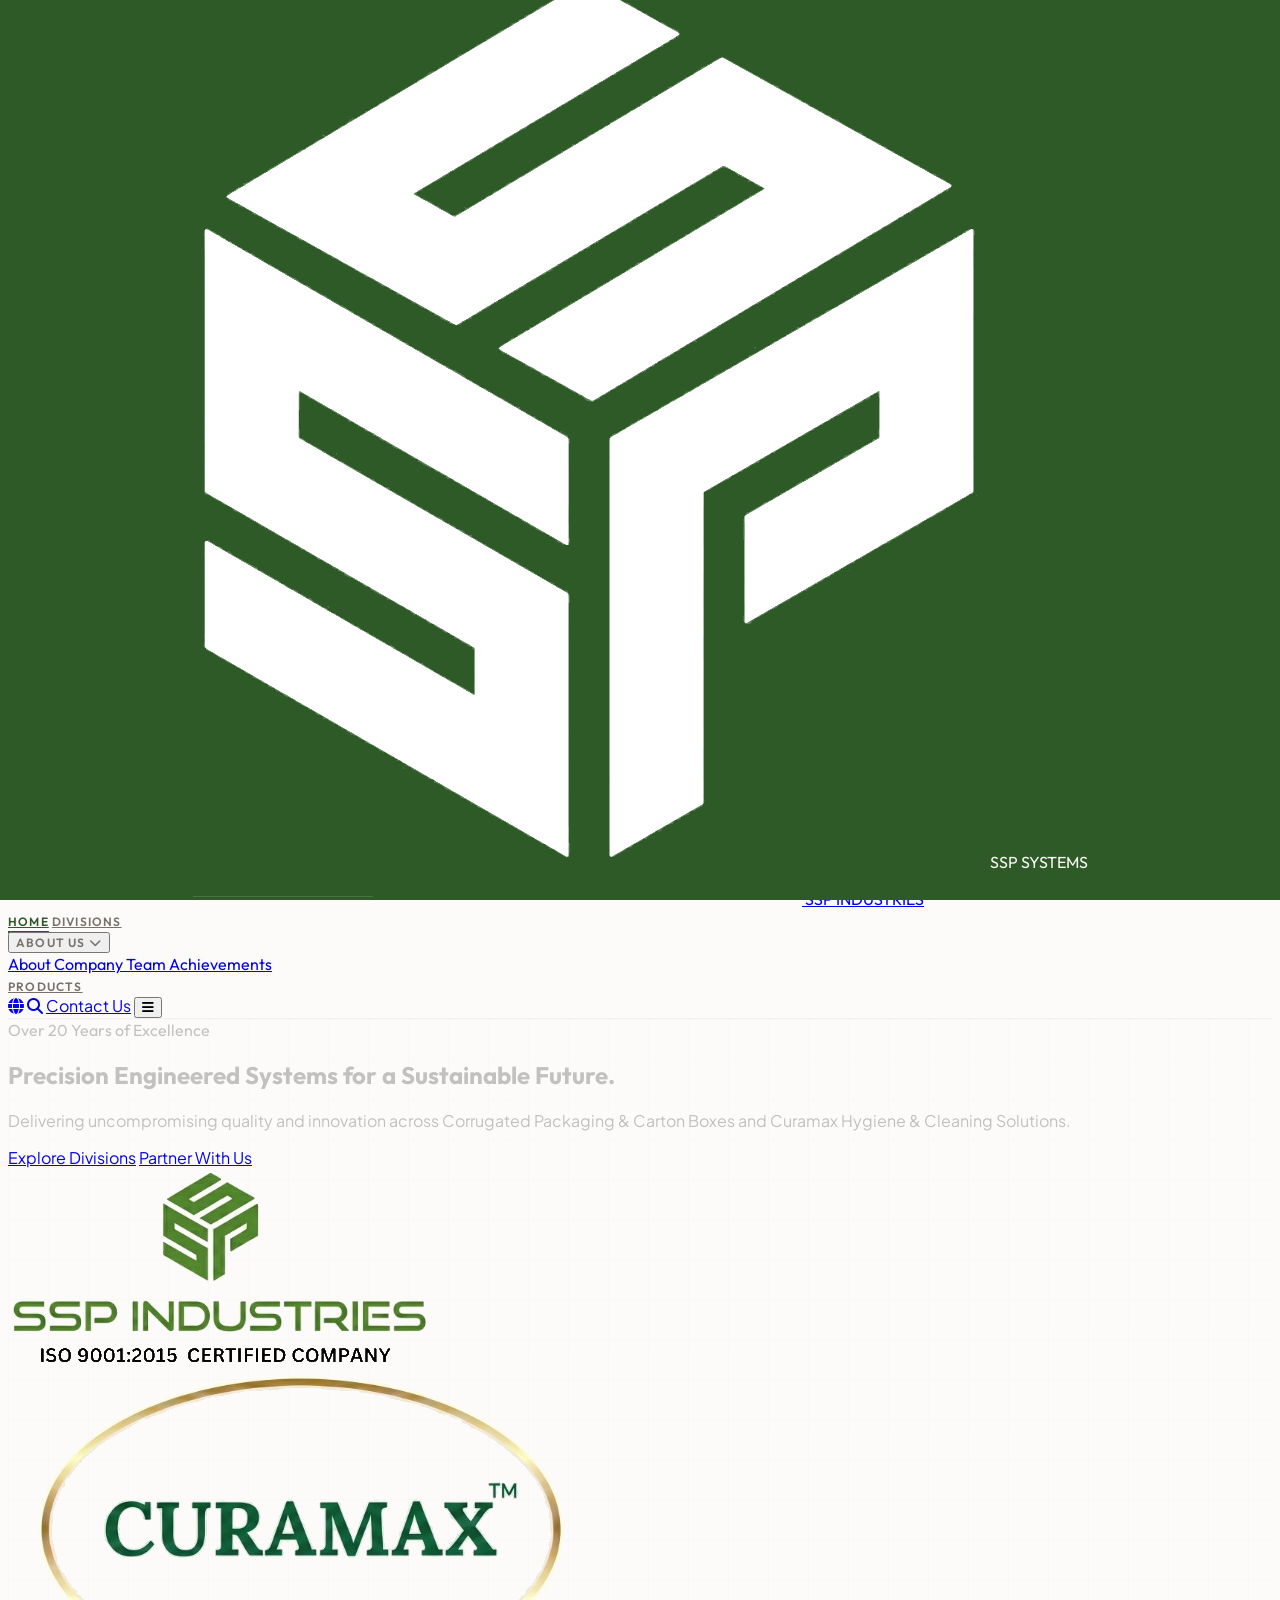
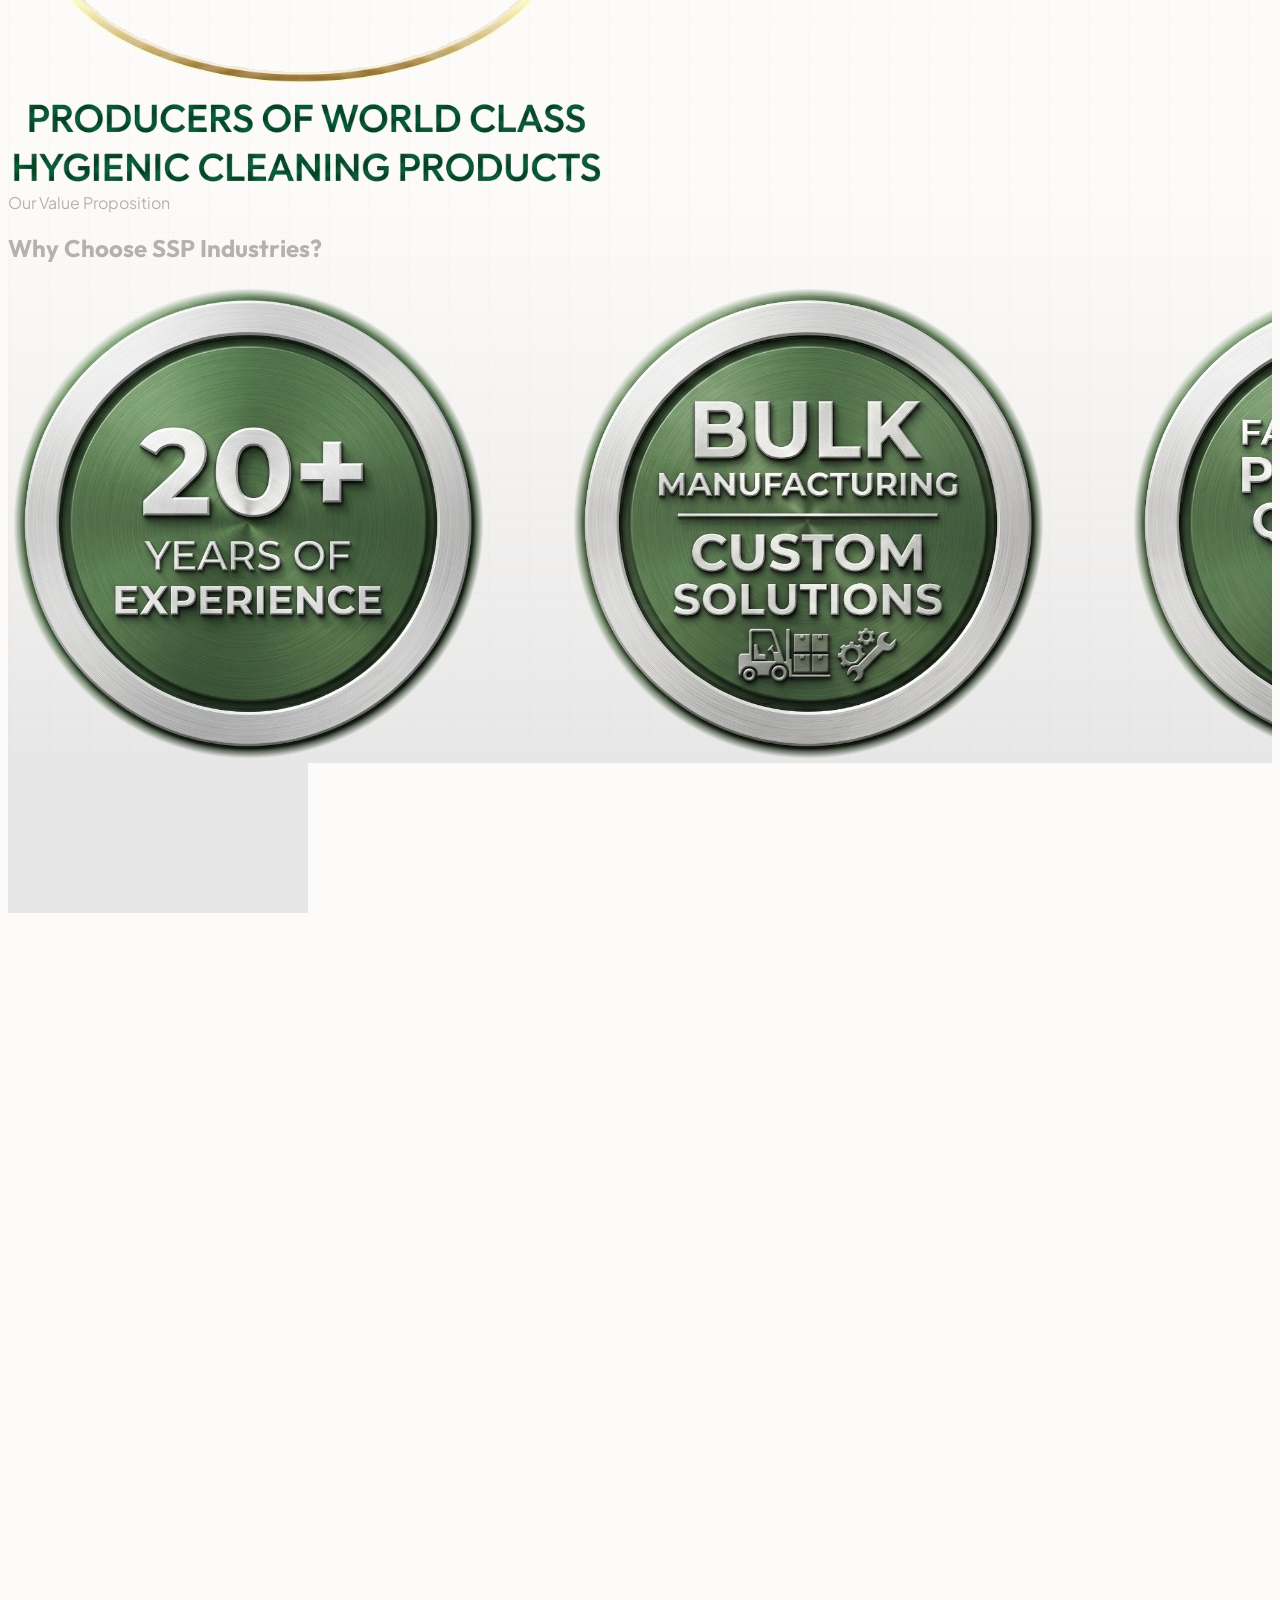
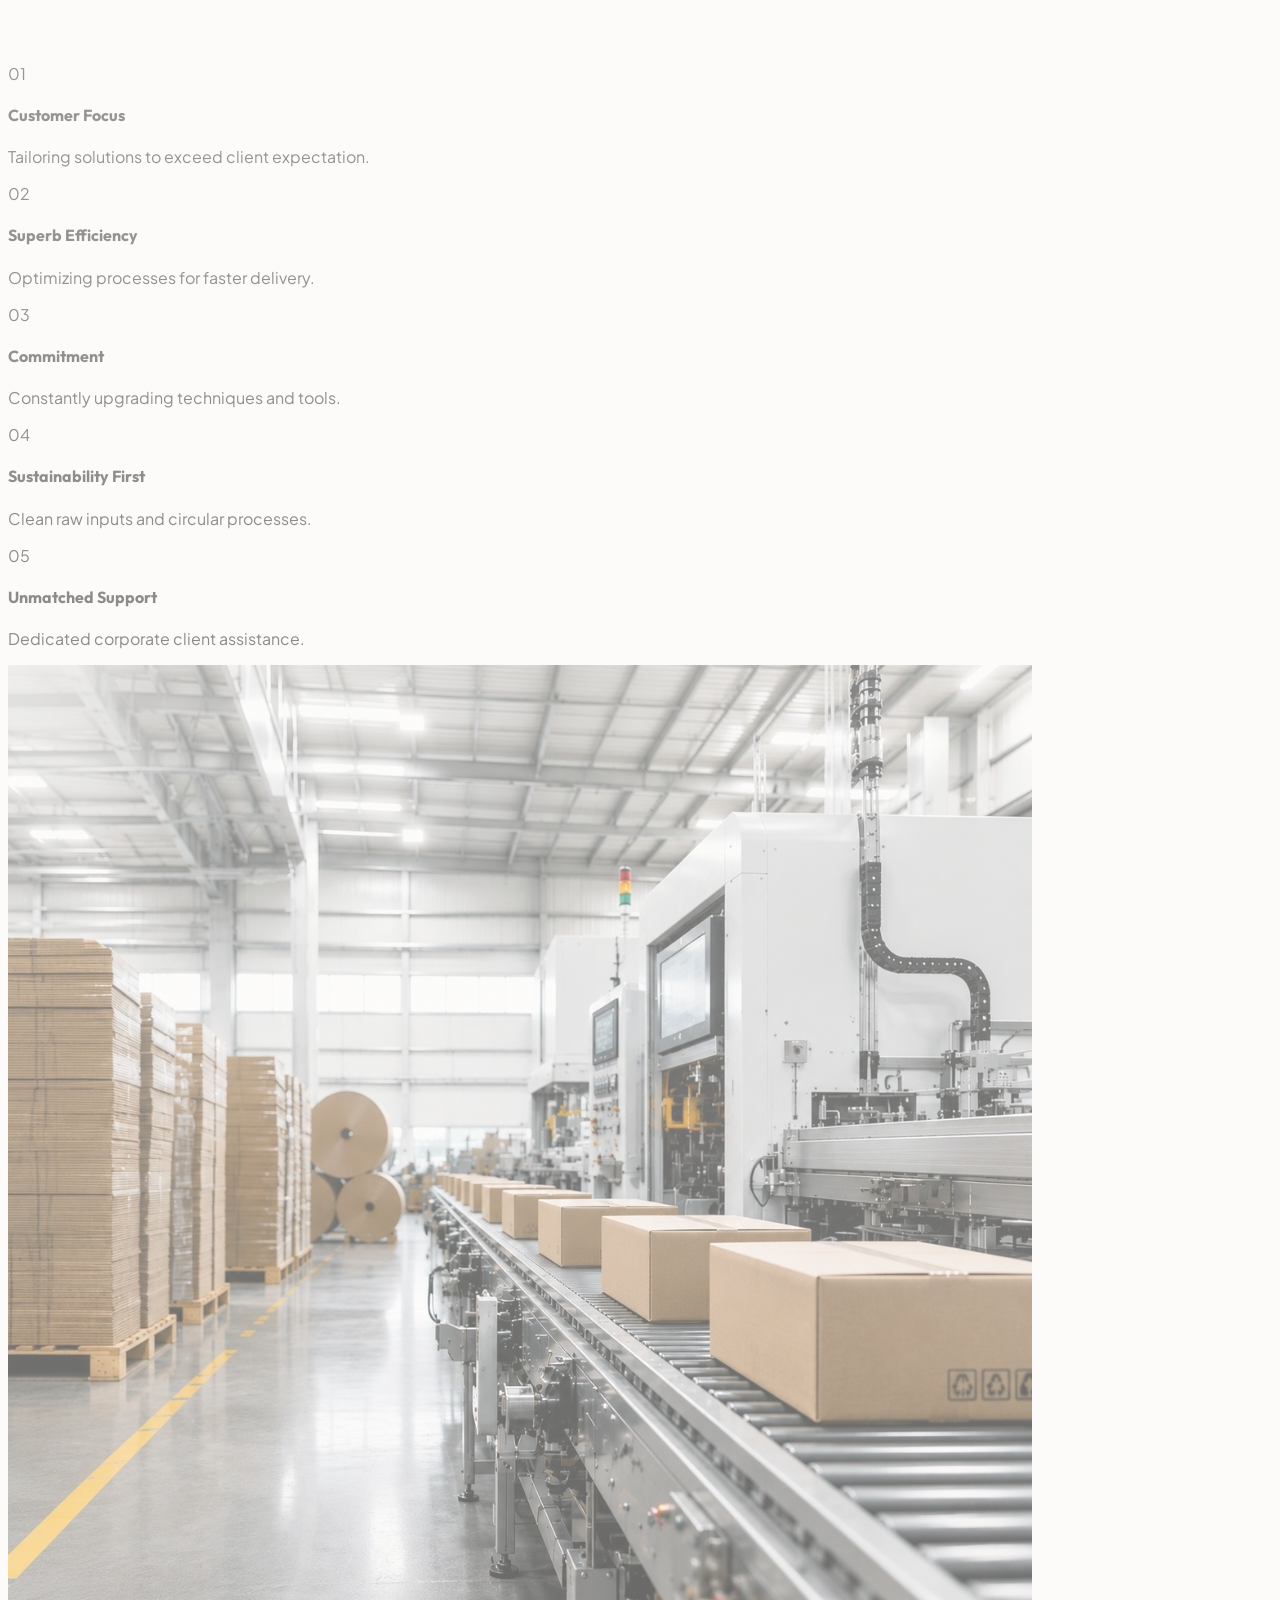
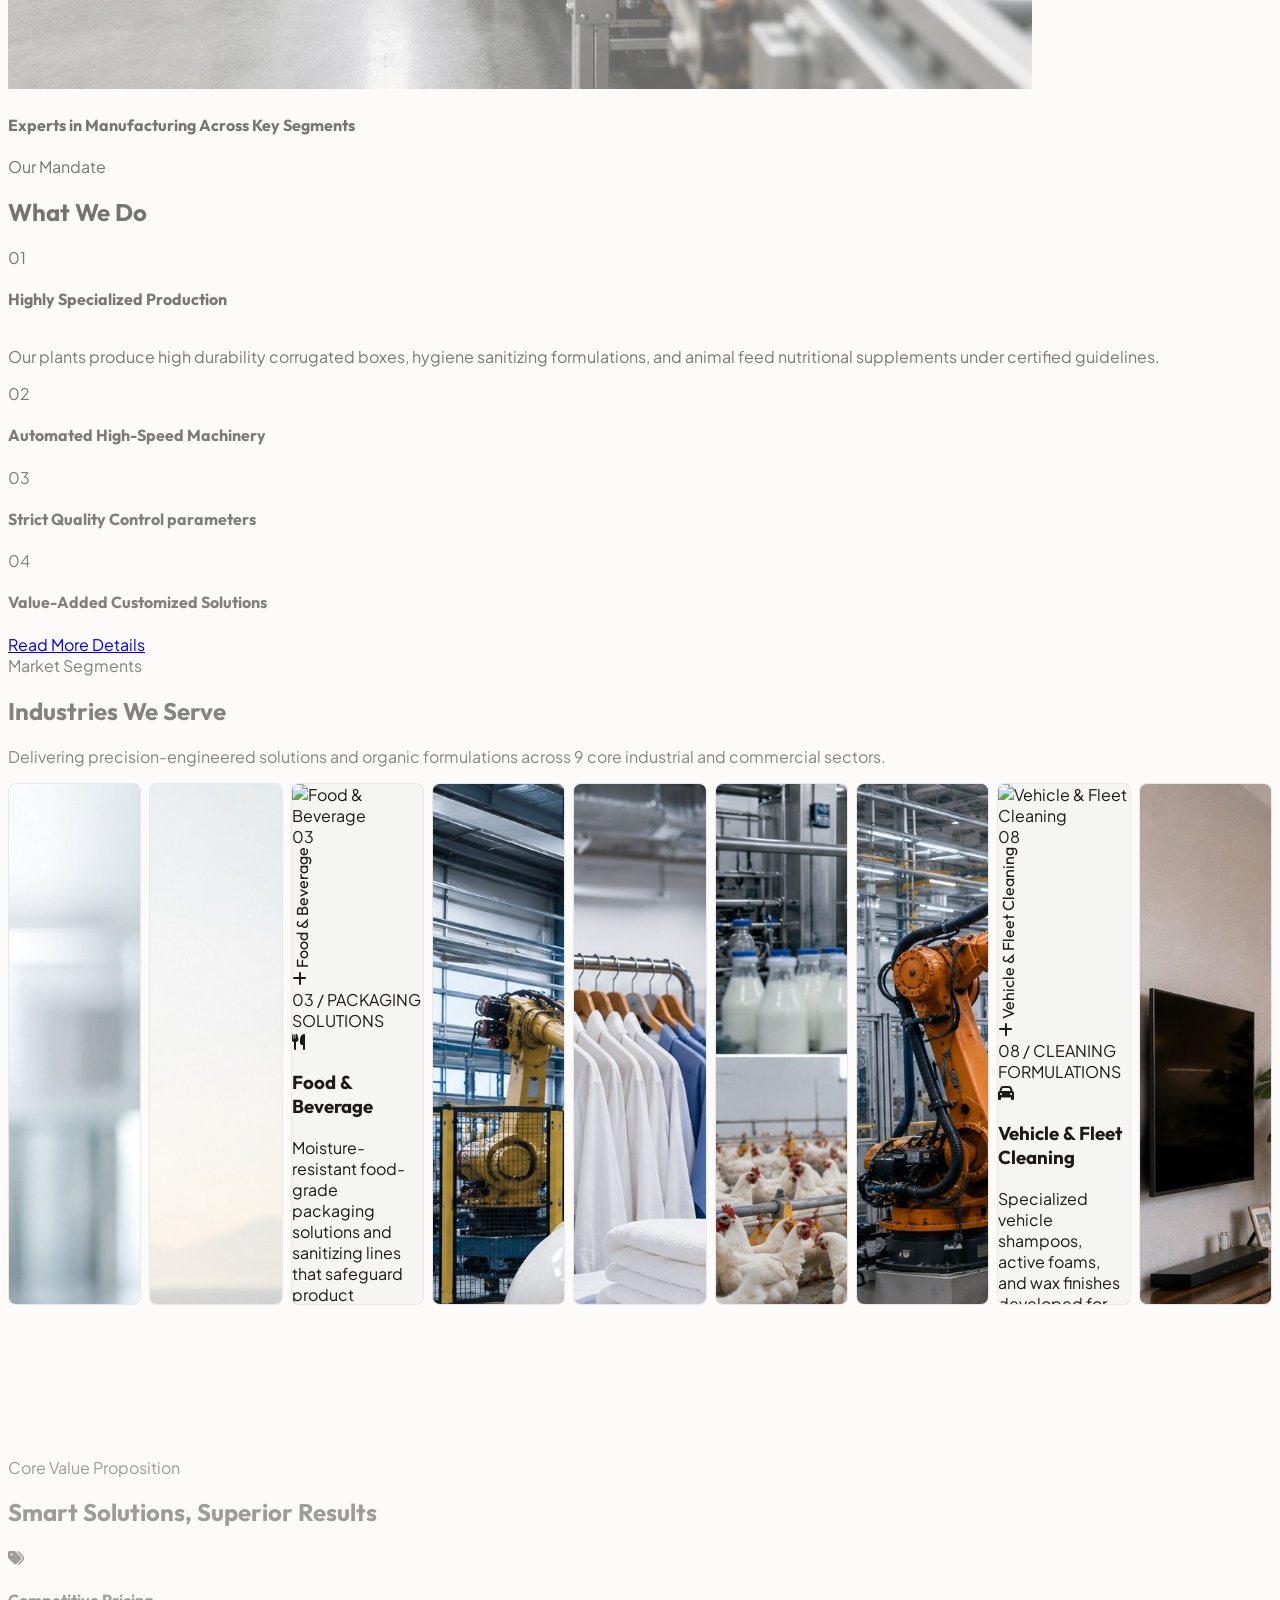
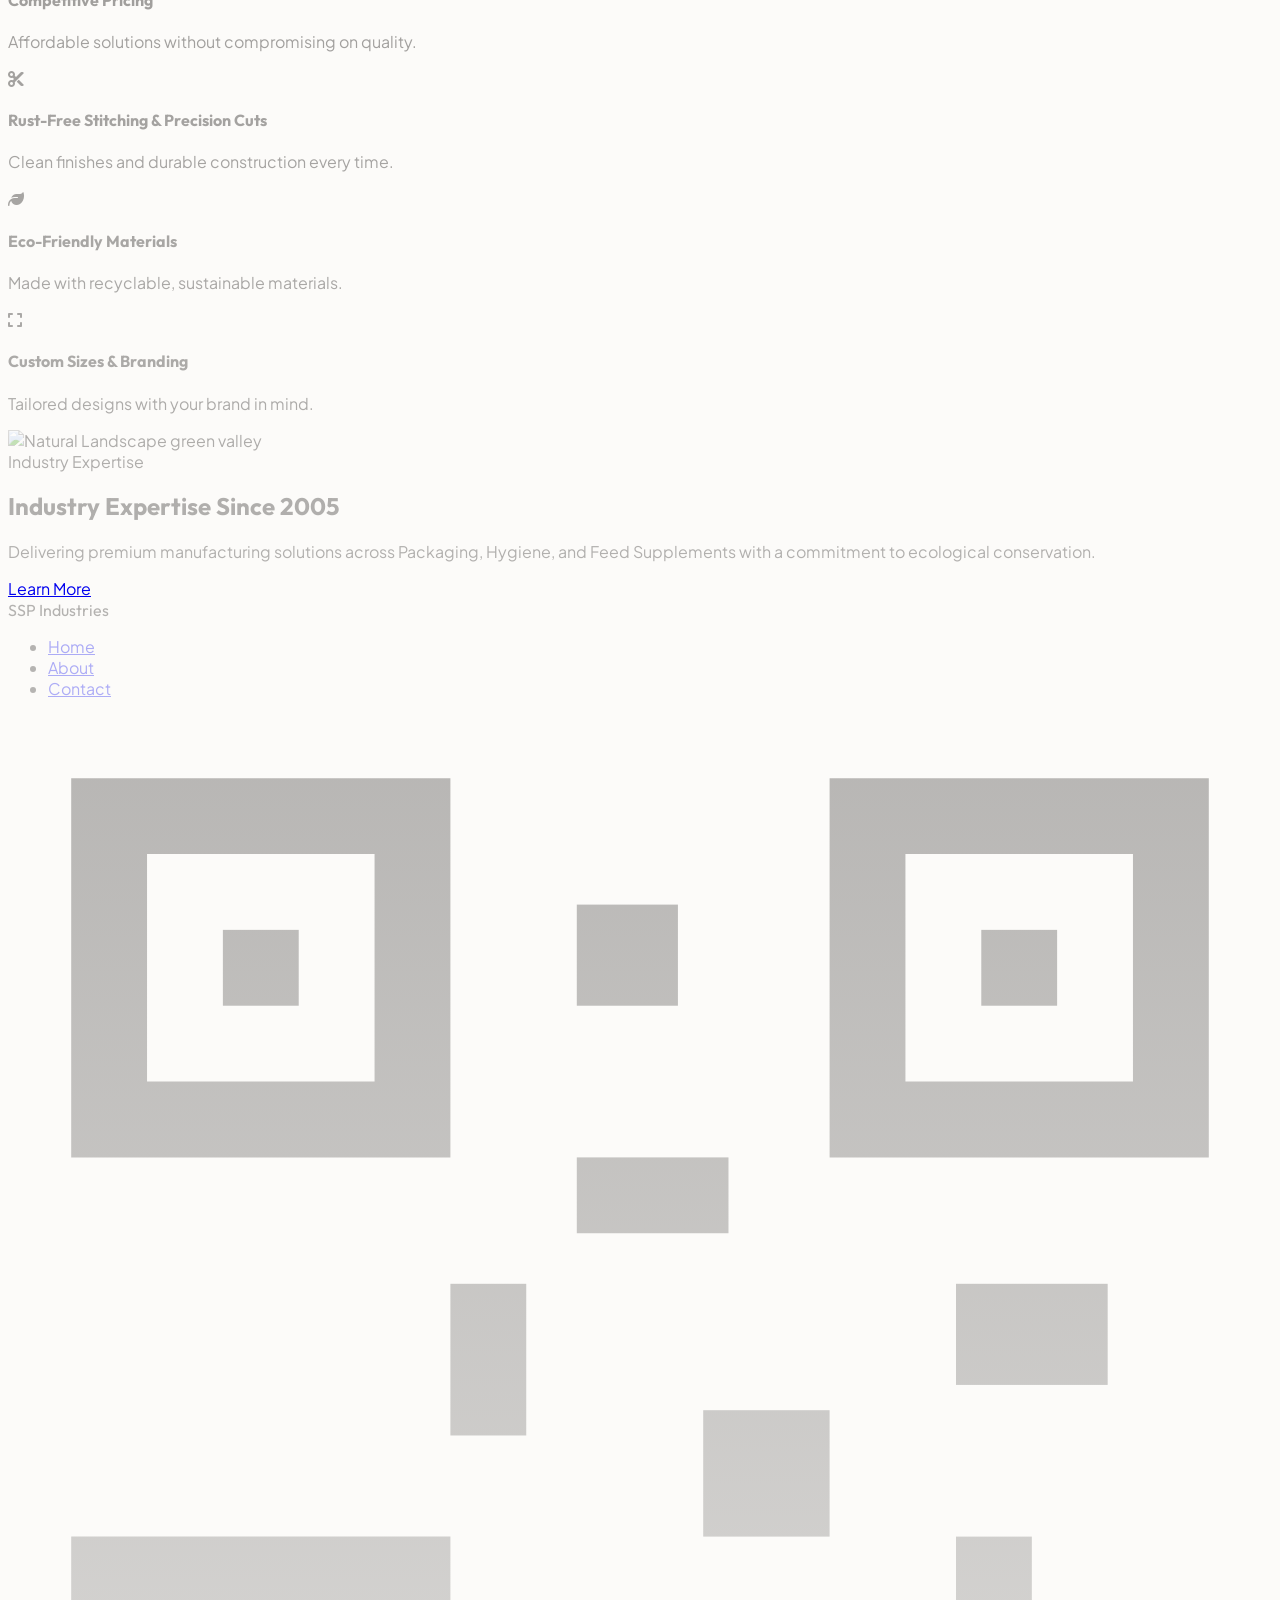
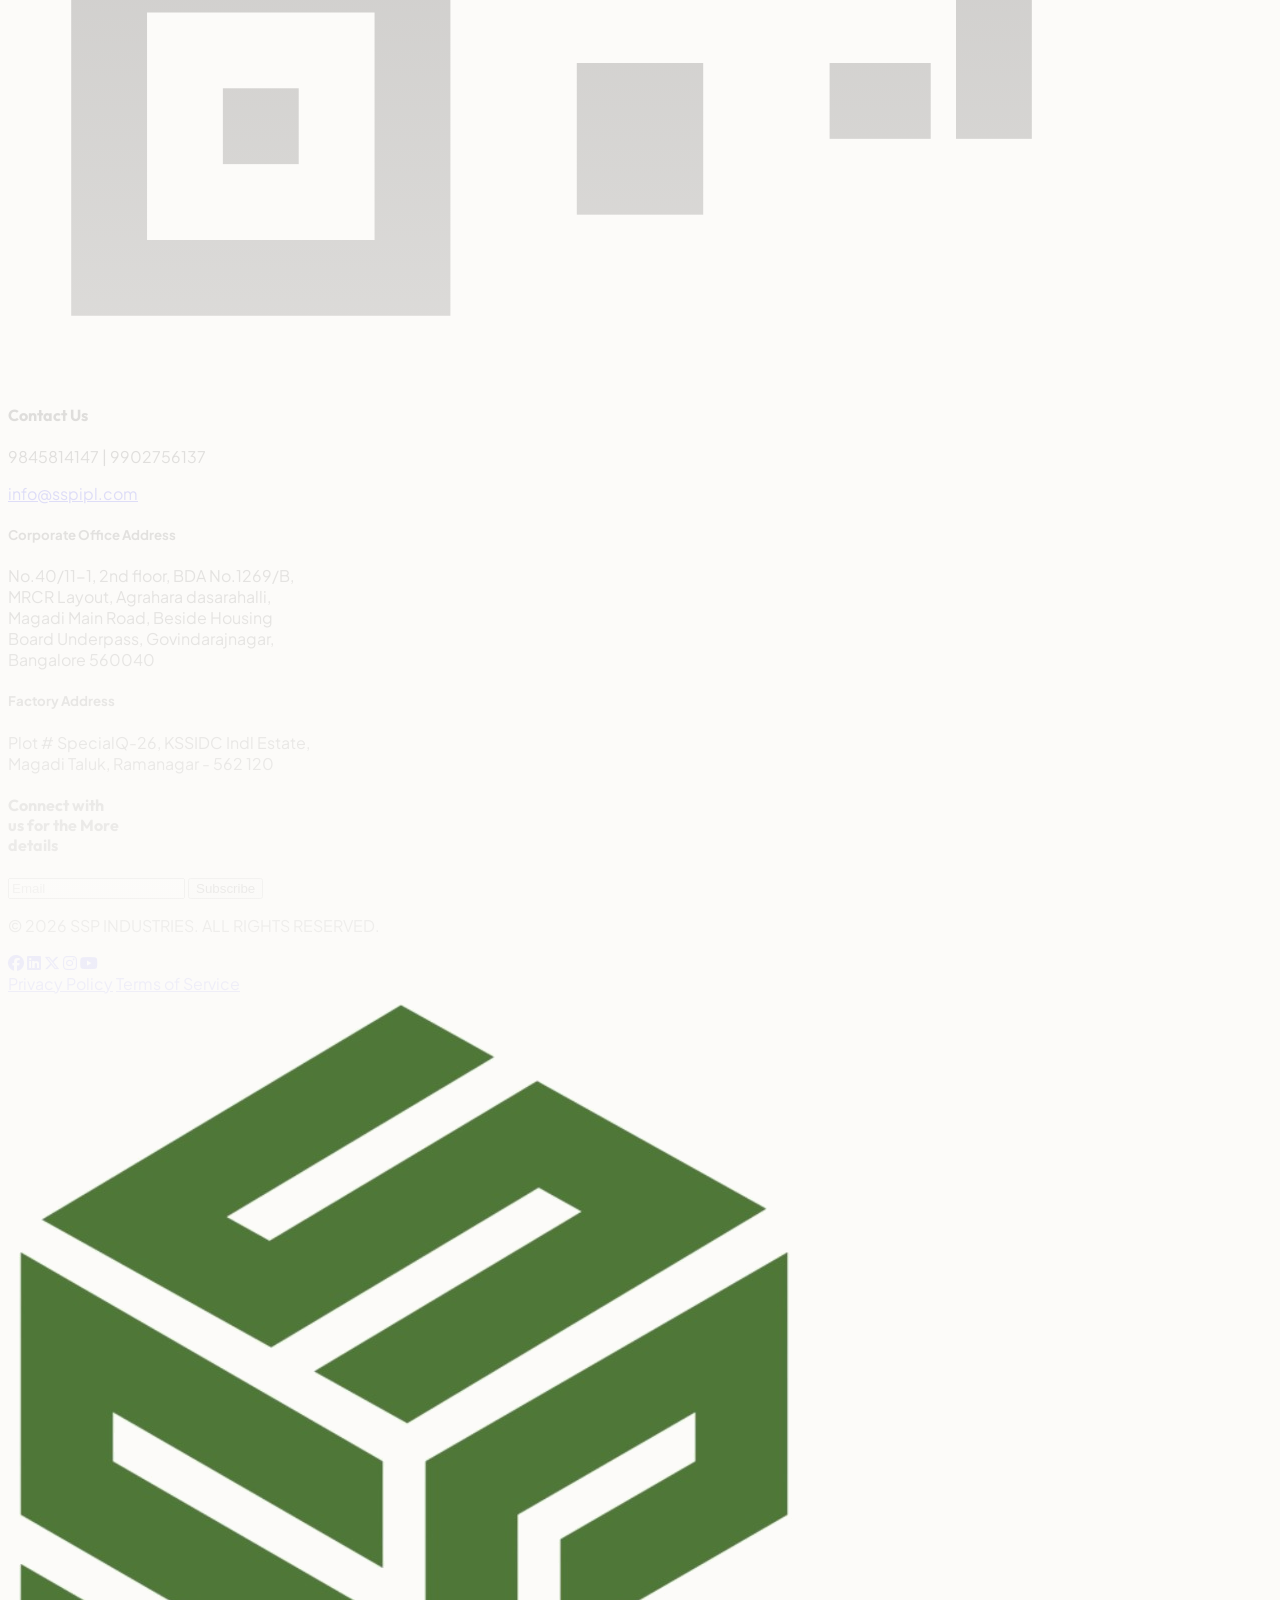
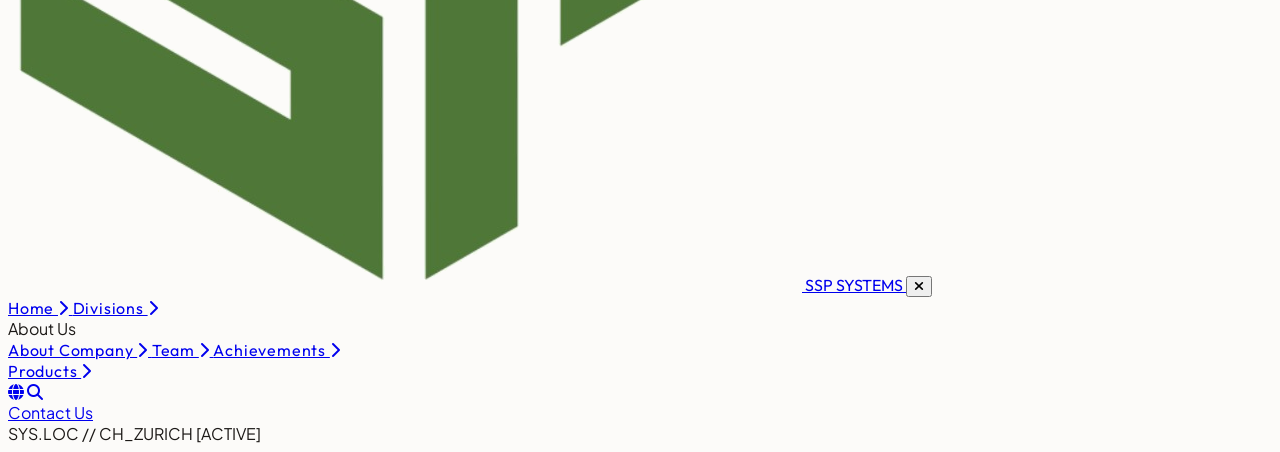
==== index.html @ 94712630 "Initial commit of optimized website" ====
<!DOCTYPE html>
<html lang="en" class="scroll-smooth">

<head>
  <meta charset="UTF-8">
  <meta name="viewport" content="width=device-width, initial-scale=1.0">
  <title>SSP Industries | Precision Engineered Systems</title>
  <meta name="description"
    content="SSP Industries delivers premium manufacturing solutions across Corrugated Packaging &amp; Carton Boxes and Curamax Hygiene &amp; Cleaning Solutions. Built to last, designed to perform.">

  <!-- Tailwind CSS CDN -->
  <script src="https://cdn.tailwindcss.com"></script>
  <script>
    tailwind.config = {
      theme: {
        extend: {
          colors: {
            brand: {
              green: '#2d5a27',       // The primary forest green from the screenshot
              greenHover: '#1e3e1a',  // Darker shade for hover
              lightBg: '#fcfbf9',     // Premium off-white
              cardBg: '#f5f5f4',      // Warm grey for cards
              border: '#e5e5e5',      // Light border color
            }
          },
          fontFamily: {
            sans: ['Plus Jakarta Sans', 'sans-serif'],
            heading: ['Outfit', 'sans-serif'],
          }
        }
      }
    }
  </script>

  <!-- FontAwesome for crisp icons -->
  <link rel="stylesheet" href="https://cdnjs.cloudflare.com/ajax/libs/font-awesome/6.4.0/css/all.min.css">

  <!-- GSAP and ScrollTrigger CDN -->
  <script src="https://cdnjs.cloudflare.com/ajax/libs/gsap/3.12.2/gsap.min.js"></script>
  <script src="https://cdnjs.cloudflare.com/ajax/libs/gsap/3.12.2/ScrollTrigger.min.js"></script>
  <!-- Lenis Smooth Scroll -->
  <script src="https://unpkg.com/@studio-freight/lenis@1.0.42/dist/lenis.min.js"></script>

  <!-- Custom Stylesheet -->
  <link rel="stylesheet" href="styles.css?v=4">
  <!-- Custom Navigation Logic -->
  <script src="navigation.js" defer></script>
</head>

<body
  class="bg-brand-lightBg text-stone-900 relative antialiased selection:bg-brand-green/10 selection:text-brand-green overflow-hidden">

  <!-- Page Preloader Screen -->
  <div id="preloader">
    <div class="flex flex-col items-center justify-center space-y-4 text-center">
      <div class="flex items-center gap-2">
        <img src="assets/logo_new_revolving_white.png" alt="SSP Logo" class="w-8 h-8 object-contain rotate-slow">
        <span class="font-heading font-black text-2xl tracking-wider text-white">SSP <span
            class="opacity-80">SYSTEMS</span></span>
      </div>
      <div class="progress-bar-container">
        <div class="progress-bar-fill" id="loader-progress"></div>
      </div>
      <p id="loader-status" class="loader-status-text">CONNECTING TO SYSTEM...</p>
    </div>
  </div>


  <!-- Header Navigation -->
  <header class="fixed top-0 left-0 w-full z-50 glass-header py-4 px-6 md:px-12 transition-all duration-300">
    <div class="max-w-7xl mx-auto flex items-center justify-between">
      <!-- Logo -->
      <a href="index.html" class="flex items-center gap-2 group relative">
        <!-- Spinning logo detail for industrial precision theme -->
        <img src="assets/logo_new_revolving.png" alt="SSP Logo" class="w-5 h-5 object-contain rotate-slow">
        <span
          class="font-heading font-black text-xl tracking-wider text-stone-900 group-hover:text-brand-green transition-colors">
          SSP <span class="text-brand-green font-bold">INDUSTRIES</span>
        </span>
      </a>

      <!-- Navigation Links -->
      <nav class="hidden md:flex items-center gap-8">
        <a href="index.html" class="nav-link active">Home</a>
        <a href="divisions.html" class="nav-link">Divisions</a>
        
        <!-- Dropdown Container -->
        <div class="relative group">
          <button class="nav-link flex items-center gap-1 py-2 focus:outline-none">
            About Us
            <i class="fa-solid fa-chevron-down text-[9px] transition-transform duration-300 group-hover:rotate-180"></i>
          </button>
          
          <!-- Dropdown Menu -->
          <div class="absolute top-full left-1/2 -translate-x-1/2 mt-2 w-48 bg-white/95 backdrop-blur border border-stone-200/80 shadow-xl opacity-0 invisible group-hover:opacity-100 group-hover:visible transition-all duration-300 z-50 rounded-xl py-2">
            <a href="about.html" class="block px-4 py-2 text-stone-700 hover:text-brand-green hover:bg-stone-50 font-heading text-xs uppercase tracking-wider font-semibold transition-colors">
              About Company
            </a>
            <a href="team.html" class="block px-4 py-2 text-stone-700 hover:text-brand-green hover:bg-stone-50 font-heading text-xs uppercase tracking-wider font-semibold transition-colors">
              Team
            </a>
            <a href="achievements.html" class="block px-4 py-2 text-stone-700 hover:text-brand-green hover:bg-stone-50 font-heading text-xs uppercase tracking-wider font-semibold transition-colors">
              Achievements
            </a>
          </div>
        </div>

        <a href="products.html" class="nav-link">Products</a>
      </nav>

      <!-- Action Button & Icons -->
      <div class="flex items-center gap-6">
        <a href="#" class="text-stone-500 hover:text-brand-green transition-colors"><i
            class="fa-solid fa-globe text-base"></i></a>
        <a href="#" class="text-stone-500 hover:text-brand-green transition-colors"><i
            class="fa-solid fa-magnifying-glass text-base"></i></a>
        <!-- Magnetic Contact Button -->
        <a href="contact.html" id="nav-cta"
          class="hidden md:inline-flex magnetic-btn shimmer-effect px-6 py-2.5 bg-brand-green hover:bg-brand-greenHover text-white text-xs font-bold uppercase tracking-wider transition-colors duration-300">
          Contact Us
        </a>
      </div>
    </div>
  </header>

  <!-- Smooth Scrolling Wrapper -->
  <div id="smooth-wrapper">
    <div id="smooth-content">

      <!-- HERO SECTION -->
      <section id="hero"
        class="relative min-h-screen w-full overflow-hidden flex flex-col justify-center pt-28 pb-16 px-6 md:px-12 bg-grid-pattern">

        <!-- Video Background Layer -->
        <div class="video-bg-container">
          <video autoplay muted loop playsinline class="w-full h-full object-cover">
            <source src="https://files.catbox.moe/os8sdo.mp4" type="video/mp4">
          </video>
          <div class="video-bg-overlay"></div>
        </div>


        <div
          class="max-w-4xl mx-auto w-full text-center flex flex-col items-center justify-center relative z-20 space-y-6">

          <!-- Badge -->
          <div id="badge-wrapper" class="opacity-0 translate-y-8 z-30">
            <span
              class="inline-flex items-center text-stone-900 text-[11px] font-heading font-black tracking-[0.25em] uppercase transition-all duration-300">
              Over 20 Years of Excellence
            </span>
          </div>

          <!-- Main Hero Content (Fade out group) -->
          <div id="hero-main-content" class="w-full flex flex-col items-center justify-center space-y-6">
            <!-- Headline (Split Reveal ready) -->
            <h1 id="hero-headline"
              class="text-4xl sm:text-6xl md:text-7xl font-black text-stone-900 leading-tight tracking-tight max-w-4xl">
              Precision Engineered Systems for a Sustainable Future.
            </h1>

            <!-- Subheadline Description -->
            <p id="hero-subheadline"
              class="text-stone-600 text-sm sm:text-base md:text-lg font-light leading-relaxed max-w-2xl opacity-0 translate-y-8">
              Delivering uncompromising quality and innovation across Corrugated Packaging &amp; Carton Boxes and Curamax Hygiene &amp; Cleaning Solutions.
            </p>

            <!-- CTA Buttons -->
            <div id="cta-wrapper"
              class="flex flex-col sm:flex-row gap-4 justify-center w-full sm:w-auto opacity-0 translate-y-8">
              <a href="#divisions"
                class="magnetic-btn shimmer-effect px-8 py-4 bg-brand-green hover:bg-brand-greenHover text-white text-center text-xs font-bold uppercase tracking-widest transition-colors duration-300">
                Explore Divisions
              </a>
              <a href="contact.html"
                class="magnetic-btn px-8 py-4 bg-white border border-stone-300 hover:border-stone-500 text-stone-800 text-center text-xs font-bold uppercase tracking-widest transition-colors duration-300">
                Partner With Us
              </a>
            </div>
          </div>

        </div>

        <!-- Logo Reveal Container -->
        <div id="logo-reveal-container"
          class="absolute z-30 opacity-0 invisible flex flex-col md:flex-row justify-center items-center gap-8 md:gap-16 w-full max-w-5xl left-1/2 top-[55%] -translate-x-1/2 -translate-y-1/2 px-6">

          <!-- Card Left: SSP Industries -->
          <div class="logo-item flex flex-col items-center justify-center bg-white/50 backdrop-blur-md border border-white/70 shadow-[0_20px_50px_rgba(0,0,0,0.04)] rounded-2xl p-10 w-full max-w-md h-80 transition-all duration-500 hover:shadow-[0_30px_60px_rgba(0,0,0,0.08)] hover:-translate-y-1 hover:border-brand-green/20 group cursor-default opacity-0 scale-90">
            <img src="assets/logo1_clean.png" alt="SSP Industries"
              class="max-h-52 w-auto object-contain transition-transform duration-500 group-hover:scale-105">
          </div>

          <!-- Card Right: Curamax -->
          <div class="logo-item flex flex-col items-center justify-center bg-white/50 backdrop-blur-md border border-white/70 shadow-[0_20px_50px_rgba(0,0,0,0.04)] rounded-2xl p-10 w-full max-w-md h-80 transition-all duration-500 hover:shadow-[0_30px_60px_rgba(0,0,0,0.08)] hover:-translate-y-1 hover:border-brand-green/20 group cursor-default opacity-0 scale-90">
            <img src="assets/logo2_clean.png" alt="Curamax"
              class="max-h-52 w-auto object-contain transition-transform duration-500 group-hover:scale-105">
          </div>

        </div>
      </section>

      <section id="why-choose-us"
        class="pt-6 pb-6 px-0 relative overflow-hidden">

        <div class="max-w-7xl mx-auto px-6 md:px-12 relative z-10 mb-2">
          <!-- Section Headers -->
          <div class="space-y-4 max-w-3xl">
            <span
              class="inline-flex items-center gap-2 px-3 py-1 bg-stone-100 border border-stone-200 text-stone-600 text-xs font-bold uppercase tracking-widest">
              Our Value Proposition
            </span>
            <h2 id="why-title" class="text-3xl md:text-5xl font-black text-stone-900 tracking-tight">
              Why Choose SSP Industries?
            </h2>
          </div>
        </div>

        <!-- INFINITE BADGE MARQUEE SPLINE (White Background) -->
        <div id="badge-marquee-container"
          class="relative w-full overflow-hidden py-2 bg-transparent z-20 mb-0">

          <!-- Marquee Container -->
          <div class="marquee-container w-full py-2">
            <div class="marquee-track">

              <!-- Sequence A -->
              <div class="marquee-sequence">
                <img src="assets/b1_clean.png" alt="20+ Years of Experience"
                  class="marquee-badge h-24 sm:h-28 md:h-32 w-auto object-contain">
                <img src="assets/b2_clean.png" alt="Bulk Manufacturing Custom Solutions"
                  class="marquee-badge h-24 sm:h-28 md:h-32 w-auto object-contain">
                <img src="assets/b3_clean.png" alt="Fair Pricing Premium Quality"
                  class="marquee-badge h-24 sm:h-28 md:h-32 w-auto object-contain">
                <img src="assets/b4_clean.png" alt="Fast, Reliable, On-Time Delivery"
                  class="marquee-badge h-24 sm:h-28 md:h-32 w-auto object-contain">
                <img src="assets/b5_clean.png" alt="Eco-Friendly & Sustainable Production"
                  class="marquee-badge h-24 sm:h-28 md:h-32 w-auto object-contain">
                <img src="assets/b6_clean.png" alt="Scientifically Driven R&D"
                  class="marquee-badge h-24 sm:h-28 md:h-32 w-auto object-contain">
              </div>

              <!-- Sequence B (Duplicated for seamless looping) -->
              <div class="marquee-sequence">
                <img src="assets/b1_clean.png" alt="20+ Years of Experience"
                  class="marquee-badge h-24 sm:h-28 md:h-32 w-auto object-contain">
                <img src="assets/b2_clean.png" alt="Bulk Manufacturing Custom Solutions"
                  class="marquee-badge h-24 sm:h-28 md:h-32 w-auto object-contain">
                <img src="assets/b3_clean.png" alt="Fair Pricing Premium Quality"
                  class="marquee-badge h-24 sm:h-28 md:h-32 w-auto object-contain">
                <img src="assets/b4_clean.png" alt="Fast, Reliable, On-Time Delivery"
                  class="marquee-badge h-24 sm:h-28 md:h-32 w-auto object-contain">
                <img src="assets/b5_clean.png" alt="Eco-Friendly & Sustainable Production"
                  class="marquee-badge h-24 sm:h-28 md:h-32 w-auto object-contain">
                <img src="assets/b6_clean.png" alt="Scientifically Driven R&D"
                  class="marquee-badge h-24 sm:h-28 md:h-32 w-auto object-contain">
              </div>

            </div>
          </div>
        </div>
      </section>

      <section id="scroll-sequence-section" class="relative w-full bg-[#c5c4c7] z-10 overflow-hidden" style="height: 100vh;">
        <!-- Canvas Pinned in Section -->
        <canvas id="scroll-sequence-canvas" class="absolute inset-0 w-full h-full object-cover pointer-events-none" style="background-color: #c5c4c7; opacity: 1;"></canvas>
      </section>





      <!-- OUR STRENGTHS RIBBON -->
      <section id="strengths-ribbon" class="py-12 bg-brand-green text-white relative z-20">
        <div class="max-w-7xl mx-auto px-6 md:px-12">
          <div class="grid grid-cols-2 md:grid-cols-5 gap-8 text-center md:text-left items-start divider-cols">

            <div class="space-y-2 strength-item group cursor-default">
              <div
                class="text-brand-lightBg/40 font-bold text-sm tracking-wider uppercase transition-colors group-hover:text-brand-lightBg">
                01</div>
              <h4 class="font-bold text-sm text-white">Customer Focus</h4>
              <p class="text-xs text-stone-200/80 leading-relaxed font-light">Tailoring solutions to exceed client
                expectation.</p>
            </div>

            <div class="space-y-2 strength-item group cursor-default">
              <div
                class="text-brand-lightBg/40 font-bold text-sm tracking-wider uppercase transition-colors group-hover:text-brand-lightBg">
                02</div>
              <h4 class="font-bold text-sm text-white">Superb Efficiency</h4>
              <p class="text-xs text-stone-200/80 leading-relaxed font-light">Optimizing processes for faster delivery.
              </p>
            </div>

            <div class="space-y-2 strength-item group cursor-default">
              <div
                class="text-brand-lightBg/40 font-bold text-sm tracking-wider uppercase transition-colors group-hover:text-brand-lightBg">
                03</div>
              <h4 class="font-bold text-sm text-white">Commitment</h4>
              <p class="text-xs text-stone-200/80 leading-relaxed font-light">Constantly upgrading techniques and tools.
              </p>
            </div>

            <div class="space-y-2 strength-item group cursor-default">
              <div
                class="text-brand-lightBg/40 font-bold text-sm tracking-wider uppercase transition-colors group-hover:text-brand-lightBg">
                04</div>
              <h4 class="font-bold text-sm text-white">Sustainability First</h4>
              <p class="text-xs text-stone-200/80 leading-relaxed font-light">Clean raw inputs and circular processes.
              </p>
            </div>

            <div class="space-y-2 strength-item group cursor-default col-span-2 md:col-span-1">
              <div
                class="text-brand-lightBg/40 font-bold text-sm tracking-wider uppercase transition-colors group-hover:text-brand-lightBg">
                05</div>
              <h4 class="font-bold text-sm text-white">Unmatched Support</h4>
              <p class="text-xs text-stone-200/80 leading-relaxed font-light">Dedicated corporate client assistance.</p>
            </div>

          </div>
        </div>
      </section>



      <!-- WHAT WE DO SECTION (Accordion Content Crossfader Upgrade) -->
      <section id="what-we-do" class="py-12 px-6 md:px-12 bg-stone-100/50 border-t border-b border-stone-200">
        <div class="max-w-7xl mx-auto">

          <div class="grid grid-cols-1 lg:grid-cols-12 gap-12 items-center">

            <!-- Left Side: Crossfading Image Block -->
            <div id="what-image-container" class="lg:col-span-5 relative">
              <div class="rounded-lg overflow-hidden border border-stone-200 shadow-lg h-[450px] relative">
                <!-- Accordion Display Image with GSAP fade target -->
                <img id="accordion-display-img" src="assets/what_we_do_highly_specialized.jpg" class="w-full h-full object-cover"
                  alt="Manufacturing Segment Display">
                <div class="absolute inset-0 bg-stone-900/10"></div>
              </div>

              <!-- Floating Orange Badge -->
              <div class="absolute bottom-6 right-6 left-6 bg-brand-green p-6 shadow-xl border border-brand-greenHover z-20">
                <h4 class="text-white font-bold text-base leading-tight uppercase tracking-wider">
                  Experts in Manufacturing Across Key Segments
                </h4>
              </div>
            </div>

            <!-- Right Side: Expandable Accordion Tabs -->
            <div id="what-text" class="lg:col-span-7 space-y-6">
              <span
                class="inline-flex items-center gap-2 px-3 py-1 bg-stone-100 border border-stone-200 text-stone-600 text-xs font-bold uppercase tracking-widest">
                Our Mandate
              </span>
              <h2 class="text-3xl md:text-5xl font-black text-stone-900 tracking-tight">
                What We Do
              </h2>

              <!-- Accordion Wrapper -->
              <div class="space-y-4 pt-4">

                <!-- Tab 1 -->
                <div
                  class="accordion-tab active p-5 border border-stone-200 bg-white cursor-pointer transition-all duration-300"
                  data-image="assets/what_we_do_highly_specialized.jpg">
                  <div class="flex items-center gap-4">
                    <span class="text-brand-green font-mono font-bold text-xs">01</span>
                    <h4 class="font-bold text-stone-900 text-base">Highly Specialized Production</h4>
                  </div>
                  <div class="tab-content-panel active pl-8 pt-2">
                    <p class="text-stone-600 text-sm font-light leading-relaxed">
                      Our plants produce high durability corrugated boxes, hygiene sanitizing formulations, and animal
                      feed nutritional supplements under certified guidelines.
                    </p>
                  </div>
                </div>

                <!-- Tab 2 -->
                <div
                  class="accordion-tab p-5 border border-stone-200 bg-stone-50 cursor-pointer transition-all duration-300"
                  data-image="assets/what_we_do_automated_machinery.jpg">
                  <div class="flex items-center gap-4">
                    <span class="text-brand-green font-mono font-bold text-xs">02</span>
                    <h4 class="font-bold text-stone-900 text-base">Automated High-Speed Machinery</h4>
                  </div>
                  <div class="tab-content-panel pl-8 pt-2">
                    <p class="text-stone-600 text-sm font-light leading-relaxed">
                      Equipped with state-of-the-art automated machinery for precise, high-speed output, catering to
                      major corporate orders.
                    </p>
                  </div>
                </div>

                <!-- Tab 3 -->
                <div
                  class="accordion-tab p-5 border border-stone-200 bg-stone-50 cursor-pointer transition-all duration-300"
                  data-image="assets/what_we_do_quality_control.jpg">
                  <div class="flex items-center gap-4">
                    <span class="text-brand-green font-mono font-bold text-xs">03</span>
                    <h4 class="font-bold text-stone-900 text-base">Strict Quality Control parameters</h4>
                  </div>
                  <div class="tab-content-panel pl-8 pt-2">
                    <p class="text-stone-600 text-sm font-light leading-relaxed">
                      Applying rigorous testing procedures at every stage of the manufacturing cycle, ensuring
                      compliance, purity, and tensile strength.
                    </p>
                  </div>
                </div>

                <!-- Tab 4 -->
                <div
                  class="accordion-tab p-5 border border-stone-200 bg-stone-50 cursor-pointer transition-all duration-300"
                  data-image="assets/what_we_do_custom_solutions.jpg">
                  <div class="flex items-center gap-4">
                    <span class="text-brand-green font-mono font-bold text-xs">04</span>
                    <h4 class="font-bold text-stone-900 text-base">Value-Added Customized Solutions</h4>
                  </div>
                  <div class="tab-content-panel pl-8 pt-2">
                    <p class="text-stone-600 text-sm font-light leading-relaxed">
                      Delivering custom solutions tailored to the unique supply chain, biosafety, and agricultural
                      requirements of our global partners.
                    </p>
                  </div>
                </div>

              </div>

              <!-- Button CTA -->
              <div class="pt-6">
                <a href="about.html"
                  class="magnetic-btn inline-flex items-center justify-center px-8 py-4 bg-brand-green hover:bg-brand-greenHover text-white text-xs font-bold uppercase tracking-widest transition-colors duration-300">
                  Read More Details
                </a>
              </div>
            </div>

          </div>

        </div>
      </section>

      <!-- INDUSTRIES WE SERVE SECTION (Interactive Horizontal Accordion Upgrade) -->
      <section id="industries-we-serve" class="py-16 px-6 md:px-12 bg-white">
        <div class="max-w-7xl mx-auto">

          <!-- Headers -->
          <div class="mb-12 text-center space-y-4 max-w-3xl mx-auto">
            <span
              class="inline-flex items-center gap-2 px-3 py-1 bg-stone-100 border border-stone-200 text-stone-600 text-xs font-bold uppercase tracking-widest">
              Market Segments
            </span>
            <h2 id="industries-title" class="text-3xl md:text-5xl font-black text-stone-900 tracking-tight">
              Industries We Serve
            </h2>
            <p id="industries-desc" class="text-stone-600 text-base md:text-lg font-light leading-relaxed">
              Delivering precision-engineered solutions and organic formulations across 9 core industrial and commercial
              sectors.
            </p>
          </div>

          <!-- Interactive Accordion Container -->
          <div class="accordion-container">

            <!-- Industry 1: Pharmaceutical & Medical -->
            <div class="accordion-panel group active" data-index="1">
              <div class="absolute inset-0 z-0">
                <img src="assets/pharmaceutical_medical.jpg"
                  class="w-full h-full object-cover transition-transform duration-700 lg:group-hover:scale-105"
                  alt="Pharmaceutical & Medical">
                <div class="absolute inset-0 bg-black/60 transition-opacity duration-500 lg:group-hover:opacity-45">
                </div>
                <div
                  class="absolute inset-0 bg-gradient-to-t from-brand-green/90 via-black/50 to-transparent opacity-0 transition-opacity duration-500 lg:group-hover:opacity-100 panel-active-gradient">
                </div>
              </div>

              <!-- Collapsed Content -->
              <div
                class="panel-collapsed-content absolute inset-0 z-10 flex flex-row lg:flex-col justify-between items-center p-6 text-white lg:group-hover:opacity-0 transition-opacity duration-300 lg:group-hover:pointer-events-none select-none">
                <div class="font-mono text-sm tracking-wider opacity-60">01</div>
                <div class="font-heading font-bold text-sm lg:text-base tracking-wider uppercase vertical-title">
                  Pharmaceutical & Medical
                </div>
                <div class="w-6 h-6 border border-white/30 rounded-full flex items-center justify-center text-[10px]">
                  <i class="fa-solid fa-plus transition-transform duration-300 group-hover:rotate-45"></i>
                </div>
              </div>

              <!-- Expanded Content -->
              <div
                class="panel-expanded-content absolute inset-0 z-10 p-6 md:p-8 flex flex-col justify-between text-white opacity-0 pointer-events-none transition-all duration-300 translate-y-4 lg:group-hover:opacity-100 lg:group-hover:pointer-events-auto lg:group-hover:translate-y-0">
                <div class="flex justify-between items-start">
                  <div class="font-mono text-[10px] tracking-wider px-2.5 py-1 bg-white/10 rounded">01 / HYGIENE &
                    PACKAGING</div>
                  <div class="w-8 h-8 rounded-full bg-brand-green flex items-center justify-center text-sm shadow">
                    <i class="fa-solid fa-pump-medical"></i>
                  </div>
                </div>
                <div class="space-y-4">
                  <h3 class="text-lg lg:text-2xl font-black font-heading tracking-tight leading-tight">Pharmaceutical &
                    Medical</h3>
                  <p class="text-stone-200 text-xs lg:text-sm font-light leading-relaxed max-w-md">
                    Clinical-grade sterile disinfectant formulations and specialized regulatory-compliant packaging
                    engineered for pharmaceutical cleanrooms and medical applications.
                  </p>
                  <div class="pt-2">
                    <a href="products.html?cat=hygiene"
                      class="inline-flex items-center gap-2 px-5 py-2.5 bg-white text-stone-900 hover:bg-brand-green hover:text-white text-[10px] font-bold uppercase tracking-widest transition-all duration-300 rounded shadow">
                      Learn More
                      <i class="fa-solid fa-arrow-right text-[8px]"></i>
                    </a>
                  </div>
                </div>
              </div>
            </div>

            <!-- Industry 2: Hospitality, Hotels & Resorts -->
            <div class="accordion-panel group" data-index="2">
              <div class="absolute inset-0 z-0">
                <img src="assets/hospitality_hotels_resorts.jpg"
                  class="w-full h-full object-cover transition-transform duration-700 lg:group-hover:scale-105"
                  alt="Hospitality, Hotels & Resorts">
                <div class="absolute inset-0 bg-black/60 transition-opacity duration-500 lg:group-hover:opacity-45">
                </div>
                <div
                  class="absolute inset-0 bg-gradient-to-t from-brand-green/90 via-black/50 to-transparent opacity-0 transition-opacity duration-500 lg:group-hover:opacity-100 panel-active-gradient">
                </div>
              </div>

              <!-- Collapsed Content -->
              <div
                class="panel-collapsed-content absolute inset-0 z-10 flex flex-row lg:flex-col justify-between items-center p-6 text-white lg:group-hover:opacity-0 transition-opacity duration-300 lg:group-hover:pointer-events-none select-none">
                <div class="font-mono text-sm tracking-wider opacity-60">02</div>
                <div class="font-heading font-bold text-sm lg:text-base tracking-wider uppercase vertical-title">
                  Hospitality, Hotels & Resorts
                </div>
                <div class="w-6 h-6 border border-white/30 rounded-full flex items-center justify-center text-[10px]">
                  <i class="fa-solid fa-plus transition-transform duration-300 group-hover:rotate-45"></i>
                </div>
              </div>

              <!-- Expanded Content -->
              <div
                class="panel-expanded-content absolute inset-0 z-10 p-6 md:p-8 flex flex-col justify-between text-white opacity-0 pointer-events-none transition-all duration-300 translate-y-4 lg:group-hover:opacity-100 lg:group-hover:pointer-events-auto lg:group-hover:translate-y-0">
                <div class="flex justify-between items-start">
                  <div class="font-mono text-[10px] tracking-wider px-2.5 py-1 bg-white/10 rounded">02 / HYGIENE
                    SOLUTIONS</div>
                  <div class="w-8 h-8 rounded-full bg-brand-green flex items-center justify-center text-sm shadow">
                    <i class="fa-solid fa-hotel"></i>
                  </div>
                </div>
                <div class="space-y-4">
                  <h3 class="text-lg lg:text-2xl font-black font-heading tracking-tight leading-tight">Hospitality,
                    Hotels & Resorts</h3>
                  <p class="text-stone-200 text-xs lg:text-sm font-light leading-relaxed max-w-md">
                    Premium institutional sanitation systems and eco-safe laundry detergents tailored to maintain
                    pristine cleanliness across high-end hospitality sectors.
                  </p>
                  <div class="pt-2">
                    <a href="products.html?cat=hygiene"
                      class="inline-flex items-center gap-2 px-5 py-2.5 bg-white text-stone-900 hover:bg-brand-green hover:text-white text-[10px] font-bold uppercase tracking-widest transition-all duration-300 rounded shadow">
                      Learn More
                      <i class="fa-solid fa-arrow-right text-[8px]"></i>
                    </a>
                  </div>
                </div>
              </div>
            </div>

            <!-- Industry 3: Food & Beverage -->
            <div class="accordion-panel group" data-index="3">
              <div class="absolute inset-0 z-0">
                <img src="https://images.unsplash.com/photo-1556910103-1c02745aae4d?q=80&w=600&auto=format&fit=crop"
                  class="w-full h-full object-cover transition-transform duration-700 lg:group-hover:scale-105"
                  alt="Food & Beverage">
                <div class="absolute inset-0 bg-black/60 transition-opacity duration-500 lg:group-hover:opacity-45">
                </div>
                <div
                  class="absolute inset-0 bg-gradient-to-t from-brand-green/90 via-black/50 to-transparent opacity-0 transition-opacity duration-500 lg:group-hover:opacity-100 panel-active-gradient">
                </div>
              </div>

              <!-- Collapsed Content -->
              <div
                class="panel-collapsed-content absolute inset-0 z-10 flex flex-row lg:flex-col justify-between items-center p-6 text-white lg:group-hover:opacity-0 transition-opacity duration-300 lg:group-hover:pointer-events-none select-none">
                <div class="font-mono text-sm tracking-wider opacity-60">03</div>
                <div class="font-heading font-bold text-sm lg:text-base tracking-wider uppercase vertical-title">
                  Food & Beverage
                </div>
                <div class="w-6 h-6 border border-white/30 rounded-full flex items-center justify-center text-[10px]">
                  <i class="fa-solid fa-plus transition-transform duration-300 group-hover:rotate-45"></i>
                </div>
              </div>

              <!-- Expanded Content -->
              <div
                class="panel-expanded-content absolute inset-0 z-10 p-6 md:p-8 flex flex-col justify-between text-white opacity-0 pointer-events-none transition-all duration-300 translate-y-4 lg:group-hover:opacity-100 lg:group-hover:pointer-events-auto lg:group-hover:translate-y-0">
                <div class="flex justify-between items-start">
                  <div class="font-mono text-[10px] tracking-wider px-2.5 py-1 bg-white/10 rounded">03 / PACKAGING
                    SOLUTIONS</div>
                  <div class="w-8 h-8 rounded-full bg-brand-green flex items-center justify-center text-sm shadow">
                    <i class="fa-solid fa-utensils"></i>
                  </div>
                </div>
                <div class="space-y-4">
                  <h3 class="text-lg lg:text-2xl font-black font-heading tracking-tight leading-tight">Food & Beverage
                  </h3>
                  <p class="text-stone-200 text-xs lg:text-sm font-light leading-relaxed max-w-md">
                    Moisture-resistant food-grade packaging solutions and sanitizing lines that safeguard product
                    freshness and maintain compliance with food safety authorities.
                  </p>
                  <div class="pt-2">
                    <a href="products.html?cat=packaging"
                      class="inline-flex items-center gap-2 px-5 py-2.5 bg-white text-stone-900 hover:bg-brand-green hover:text-white text-[10px] font-bold uppercase tracking-widest transition-all duration-300 rounded shadow">
                      Learn More
                      <i class="fa-solid fa-arrow-right text-[8px]"></i>
                    </a>
                  </div>
                </div>
              </div>
            </div>

            <!-- Industry 4: Institutional & Industrial Cleaning -->
            <div class="accordion-panel group" data-index="4">
              <div class="absolute inset-0 z-0">
                <img src="assets/institutional_industrial.jpg"
                  class="w-full h-full object-cover transition-transform duration-700 lg:group-hover:scale-105"
                  alt="Institutional & Industrial Cleaning">
                <div class="absolute inset-0 bg-black/60 transition-opacity duration-500 lg:group-hover:opacity-45">
                </div>
                <div
                  class="absolute inset-0 bg-gradient-to-t from-brand-green/90 via-black/50 to-transparent opacity-0 transition-opacity duration-500 lg:group-hover:opacity-100 panel-active-gradient">
                </div>
              </div>

              <!-- Collapsed Content -->
              <div
                class="panel-collapsed-content absolute inset-0 z-10 flex flex-row lg:flex-col justify-between items-center p-6 text-white lg:group-hover:opacity-0 transition-opacity duration-300 lg:group-hover:pointer-events-none select-none">
                <div class="font-mono text-sm tracking-wider opacity-60">04</div>
                <div class="font-heading font-bold text-sm lg:text-base tracking-wider uppercase vertical-title">
                  Institutional & Industrial
                </div>
                <div class="w-6 h-6 border border-white/30 rounded-full flex items-center justify-center text-[10px]">
                  <i class="fa-solid fa-plus transition-transform duration-300 group-hover:rotate-45"></i>
                </div>
              </div>

              <!-- Expanded Content -->
              <div
                class="panel-expanded-content absolute inset-0 z-10 p-6 md:p-8 flex flex-col justify-between text-white opacity-0 pointer-events-none transition-all duration-300 translate-y-4 lg:group-hover:opacity-100 lg:group-hover:pointer-events-auto lg:group-hover:translate-y-0">
                <div class="flex justify-between items-start">
                  <div class="font-mono text-[10px] tracking-wider px-2.5 py-1 bg-white/10 rounded">04 / HYGIENE SYSTEMS
                  </div>
                  <div class="w-8 h-8 rounded-full bg-brand-green flex items-center justify-center text-sm shadow">
                    <i class="fa-solid fa-soap"></i>
                  </div>
                </div>
                <div class="space-y-4">
                  <h3 class="text-lg lg:text-2xl font-black font-heading tracking-tight leading-tight">Institutional &
                    Industrial</h3>
                  <p class="text-stone-200 text-xs lg:text-sm font-light leading-relaxed max-w-md">
                    Concentrated industrial degreasers, sanitizers, and heavy-duty chemicals formulated for large-scale
                    factories, warehouse floors, and commercial facilities.
                  </p>
                  <div class="pt-2">
                    <a href="products.html?cat=hygiene"
                      class="inline-flex items-center gap-2 px-5 py-2.5 bg-white text-stone-900 hover:bg-brand-green hover:text-white text-[10px] font-bold uppercase tracking-widest transition-all duration-300 rounded shadow">
                      Learn More
                      <i class="fa-solid fa-arrow-right text-[8px]"></i>
                    </a>
                  </div>
                </div>
              </div>
            </div>

            <!-- Industry 5: Laundry & Dry Cleaning -->
            <div class="accordion-panel group" data-index="5">
              <div class="absolute inset-0 z-0">
                <img src="assets/laundry_dry_cleaning.jpg"
                  class="w-full h-full object-cover transition-transform duration-700 lg:group-hover:scale-105"
                  alt="Laundry & Dry Cleaning">
                <div class="absolute inset-0 bg-black/60 transition-opacity duration-500 lg:group-hover:opacity-45">
                </div>
                <div
                  class="absolute inset-0 bg-gradient-to-t from-brand-green/90 via-black/50 to-transparent opacity-0 transition-opacity duration-500 lg:group-hover:opacity-100 panel-active-gradient">
                </div>
              </div>

              <!-- Collapsed Content -->
              <div
                class="panel-collapsed-content absolute inset-0 z-10 flex flex-row lg:flex-col justify-between items-center p-6 text-white lg:group-hover:opacity-0 transition-opacity duration-300 lg:group-hover:pointer-events-none select-none">
                <div class="font-mono text-sm tracking-wider opacity-60">05</div>
                <div class="font-heading font-bold text-sm lg:text-base tracking-wider uppercase vertical-title">
                  Laundry & Dry Cleaning
                </div>
                <div class="w-6 h-6 border border-white/30 rounded-full flex items-center justify-center text-[10px]">
                  <i class="fa-solid fa-plus transition-transform duration-300 group-hover:rotate-45"></i>
                </div>
              </div>

              <!-- Expanded Content -->
              <div
                class="panel-expanded-content absolute inset-0 z-10 p-6 md:p-8 flex flex-col justify-between text-white opacity-0 pointer-events-none transition-all duration-300 translate-y-4 lg:group-hover:opacity-100 lg:group-hover:pointer-events-auto lg:group-hover:translate-y-0">
                <div class="flex justify-between items-start">
                  <div class="font-mono text-[10px] tracking-wider px-2.5 py-1 bg-white/10 rounded">05 / SPECIALIST
                    HYGIENE</div>
                  <div class="w-8 h-8 rounded-full bg-brand-green flex items-center justify-center text-sm shadow">
                    <i class="fa-solid fa-shirt"></i>
                  </div>
                </div>
                <div class="space-y-4">
                  <h3 class="text-lg lg:text-2xl font-black font-heading tracking-tight leading-tight">Laundry & Dry
                    Cleaning</h3>
                  <p class="text-stone-200 text-xs lg:text-sm font-light leading-relaxed max-w-md">
                    Biodegradable washing compounds, fabric softeners, and spot-treatment chemicals optimized for
                    high-volume commercial laundry operations.
                  </p>
                  <div class="pt-2">
                    <a href="products.html?cat=hygiene"
                      class="inline-flex items-center gap-2 px-5 py-2.5 bg-white text-stone-900 hover:bg-brand-green hover:text-white text-[10px] font-bold uppercase tracking-widest transition-all duration-300 rounded shadow">
                      Learn More
                      <i class="fa-solid fa-arrow-right text-[8px]"></i>
                    </a>
                  </div>
                </div>
              </div>
            </div>

            <!-- Industry 6: Dairy, Poultry & Aqua Farming -->
            <div class="accordion-panel group" data-index="6">
              <div class="absolute inset-0 z-0">
                <img src="assets/dairy_poultry_aqua.jpg"
                  class="w-full h-full object-cover transition-transform duration-700 lg:group-hover:scale-105"
                  alt="Dairy, Poultry & Aqua Farming">
                <div class="absolute inset-0 bg-black/60 transition-opacity duration-500 lg:group-hover:opacity-45">
                </div>
                <div
                  class="absolute inset-0 bg-gradient-to-t from-brand-green/90 via-black/50 to-transparent opacity-0 transition-opacity duration-500 lg:group-hover:opacity-100 panel-active-gradient">
                </div>
              </div>

              <!-- Collapsed Content -->
              <div
                class="panel-collapsed-content absolute inset-0 z-10 flex flex-row lg:flex-col justify-between items-center p-6 text-white lg:group-hover:opacity-0 transition-opacity duration-300 lg:group-hover:pointer-events-none select-none">
                <div class="font-mono text-sm tracking-wider opacity-60">06</div>
                <div class="font-heading font-bold text-sm lg:text-base tracking-wider uppercase vertical-title">
                  Dairy, Poultry & Aqua
                </div>
                <div class="w-6 h-6 border border-white/30 rounded-full flex items-center justify-center text-[10px]">
                  <i class="fa-solid fa-plus transition-transform duration-300 group-hover:rotate-45"></i>
                </div>
              </div>

              <!-- Expanded Content -->
              <div
                class="panel-expanded-content absolute inset-0 z-10 p-6 md:p-8 flex flex-col justify-between text-white opacity-0 pointer-events-none transition-all duration-300 translate-y-4 lg:group-hover:opacity-100 lg:group-hover:pointer-events-auto lg:group-hover:translate-y-0">
                <div class="flex justify-between items-start">
                  <div class="font-mono text-[10px] tracking-wider px-2.5 py-1 bg-white/10 rounded">06 / ANIMAL
                    NUTRITION</div>
                  <div class="w-8 h-8 rounded-full bg-brand-green flex items-center justify-center text-sm shadow">
                    <i class="fa-solid fa-cow"></i>
                  </div>
                </div>
                <div class="space-y-4">
                  <h3 class="text-lg lg:text-2xl font-black font-heading tracking-tight leading-tight">Dairy, Poultry &
                    Aqua</h3>
                  <p class="text-stone-200 text-xs lg:text-sm font-light leading-relaxed max-w-md">
                    Scientifically-formulated feed supplements and organic bio-nutrition solutions designed to optimize
                    herd health, aqua yields, and veterinary compliance.
                  </p>
                  <div class="pt-2">
                    <a href="products.html?cat=nutrition"
                      class="inline-flex items-center gap-2 px-5 py-2.5 bg-white text-stone-900 hover:bg-brand-green hover:text-white text-[10px] font-bold uppercase tracking-widest transition-all duration-300 rounded shadow">
                      Learn More
                      <i class="fa-solid fa-arrow-right text-[8px]"></i>
                    </a>
                  </div>
                </div>
              </div>
            </div>

            <!-- Industry 7: Engineering & Automobile -->
            <div class="accordion-panel group" data-index="7">
              <div class="absolute inset-0 z-0">
                <img src="assets/engineering_automobile.jpg"
                  class="w-full h-full object-cover transition-transform duration-700 lg:group-hover:scale-105"
                  alt="Engineering & Automobile">
                <div class="absolute inset-0 bg-black/60 transition-opacity duration-500 lg:group-hover:opacity-45">
                </div>
                <div
                  class="absolute inset-0 bg-gradient-to-t from-brand-green/90 via-black/50 to-transparent opacity-0 transition-opacity duration-500 lg:group-hover:opacity-100 panel-active-gradient">
                </div>
              </div>

              <!-- Collapsed Content -->
              <div
                class="panel-collapsed-content absolute inset-0 z-10 flex flex-row lg:flex-col justify-between items-center p-6 text-white lg:group-hover:opacity-0 transition-opacity duration-300 lg:group-hover:pointer-events-none select-none">
                <div class="font-mono text-sm tracking-wider opacity-60">07</div>
                <div class="font-heading font-bold text-sm lg:text-base tracking-wider uppercase vertical-title">
                  Engineering & Automobile
                </div>
                <div class="w-6 h-6 border border-white/30 rounded-full flex items-center justify-center text-[10px]">
                  <i class="fa-solid fa-plus transition-transform duration-300 group-hover:rotate-45"></i>
                </div>
              </div>

              <!-- Expanded Content -->
              <div
                class="panel-expanded-content absolute inset-0 z-10 p-6 md:p-8 flex flex-col justify-between text-white opacity-0 pointer-events-none transition-all duration-300 translate-y-4 lg:group-hover:opacity-100 lg:group-hover:pointer-events-auto lg:group-hover:translate-y-0">
                <div class="flex justify-between items-start">
                  <div class="font-mono text-[10px] tracking-wider px-2.5 py-1 bg-white/10 rounded">07 / PACKAGING
                    SOLUTIONS</div>
                  <div class="w-8 h-8 rounded-full bg-brand-green flex items-center justify-center text-sm shadow">
                    <i class="fa-solid fa-gears"></i>
                  </div>
                </div>
                <div class="space-y-4">
                  <h3 class="text-lg lg:text-2xl font-black font-heading tracking-tight leading-tight">Engineering &
                    Automobile</h3>
                  <p class="text-stone-200 text-xs lg:text-sm font-light leading-relaxed max-w-md">
                    Heavy-duty custom corrugated boxes and moisture-barrier protective packaging designed for shipping
                    precision automotive components and metal machinery.
                  </p>
                  <div class="pt-2">
                    <a href="products.html?cat=packaging"
                      class="inline-flex items-center gap-2 px-5 py-2.5 bg-white text-stone-900 hover:bg-brand-green hover:text-white text-[10px] font-bold uppercase tracking-widest transition-all duration-300 rounded shadow">
                      Learn More
                      <i class="fa-solid fa-arrow-right text-[8px]"></i>
                    </a>
                  </div>
                </div>
              </div>
            </div>

            <!-- Industry 8: Vehicle & Fleet Cleaning -->
            <div class="accordion-panel group" data-index="8">
              <div class="absolute inset-0 z-0">
                <img src="https://images.unsplash.com/photo-1607860108855-64acf2078ed9?q=80&w=600&auto=format&fit=crop"
                  class="w-full h-full object-cover transition-transform duration-700 lg:group-hover:scale-105"
                  alt="Vehicle & Fleet Cleaning">
                <div class="absolute inset-0 bg-black/60 transition-opacity duration-500 lg:group-hover:opacity-45">
                </div>
                <div
                  class="absolute inset-0 bg-gradient-to-t from-brand-green/90 via-black/50 to-transparent opacity-0 transition-opacity duration-500 lg:group-hover:opacity-100 panel-active-gradient">
                </div>
              </div>

              <!-- Collapsed Content -->
              <div
                class="panel-collapsed-content absolute inset-0 z-10 flex flex-row lg:flex-col justify-between items-center p-6 text-white lg:group-hover:opacity-0 transition-opacity duration-300 lg:group-hover:pointer-events-none select-none">
                <div class="font-mono text-sm tracking-wider opacity-60">08</div>
                <div class="font-heading font-bold text-sm lg:text-base tracking-wider uppercase vertical-title">
                  Vehicle & Fleet Cleaning
                </div>
                <div class="w-6 h-6 border border-white/30 rounded-full flex items-center justify-center text-[10px]">
                  <i class="fa-solid fa-plus transition-transform duration-300 group-hover:rotate-45"></i>
                </div>
              </div>

              <!-- Expanded Content -->
              <div
                class="panel-expanded-content absolute inset-0 z-10 p-6 md:p-8 flex flex-col justify-between text-white opacity-0 pointer-events-none transition-all duration-300 translate-y-4 lg:group-hover:opacity-100 lg:group-hover:pointer-events-auto lg:group-hover:translate-y-0">
                <div class="flex justify-between items-start">
                  <div class="font-mono text-[10px] tracking-wider px-2.5 py-1 bg-white/10 rounded">08 / CLEANING
                    FORMULATIONS</div>
                  <div class="w-8 h-8 rounded-full bg-brand-green flex items-center justify-center text-sm shadow">
                    <i class="fa-solid fa-car"></i>
                  </div>
                </div>
                <div class="space-y-4">
                  <h3 class="text-lg lg:text-2xl font-black font-heading tracking-tight leading-tight">Vehicle & Fleet
                    Cleaning</h3>
                  <p class="text-stone-200 text-xs lg:text-sm font-light leading-relaxed max-w-md">
                    Specialized vehicle shampoos, active foams, and wax finishes developed for high-gloss, scratch-free
                    results across corporate fleets and washing systems.
                  </p>
                  <div class="pt-2">
                    <a href="products.html?cat=hygiene"
                      class="inline-flex items-center gap-2 px-5 py-2.5 bg-white text-stone-900 hover:bg-brand-green hover:text-white text-[10px] font-bold uppercase tracking-widest transition-all duration-300 rounded shadow">
                      Learn More
                      <i class="fa-solid fa-arrow-right text-[8px]"></i>
                    </a>
                  </div>
                </div>
              </div>
            </div>

            <!-- Industry 9: Household/Residential Use -->
            <div class="accordion-panel group" data-index="9">
              <div class="absolute inset-0 z-0">
                <img src="assets/household_residential.jpg"
                  class="w-full h-full object-cover transition-transform duration-700 lg:group-hover:scale-105"
                  alt="Household/Residential Use">
                <div class="absolute inset-0 bg-black/60 transition-opacity duration-500 lg:group-hover:opacity-45">
                </div>
                <div
                  class="absolute inset-0 bg-gradient-to-t from-brand-green/90 via-black/50 to-transparent opacity-0 transition-opacity duration-500 lg:group-hover:opacity-100 panel-active-gradient">
                </div>
              </div>

              <!-- Collapsed Content -->
              <div
                class="panel-collapsed-content absolute inset-0 z-10 flex flex-row lg:flex-col justify-between items-center p-6 text-white lg:group-hover:opacity-0 transition-opacity duration-300 lg:group-hover:pointer-events-none select-none">
                <div class="font-mono text-sm tracking-wider opacity-60">09</div>
                <div class="font-heading font-bold text-sm lg:text-base tracking-wider uppercase vertical-title">
                  Household/Residential
                </div>
                <div class="w-6 h-6 border border-white/30 rounded-full flex items-center justify-center text-[10px]">
                  <i class="fa-solid fa-plus transition-transform duration-300 group-hover:rotate-45"></i>
                </div>
              </div>

              <!-- Expanded Content -->
              <div
                class="panel-expanded-content absolute inset-0 z-10 p-6 md:p-8 flex flex-col justify-between text-white opacity-0 pointer-events-none transition-all duration-300 translate-y-4 lg:group-hover:opacity-100 lg:group-hover:pointer-events-auto lg:group-hover:translate-y-0">
                <div class="flex justify-between items-start">
                  <div class="font-mono text-[10px] tracking-wider px-2.5 py-1 bg-white/10 rounded">09 / HYGIENE
                    SOLUTIONS</div>
                  <div class="w-8 h-8 rounded-full bg-brand-green flex items-center justify-center text-sm shadow">
                    <i class="fa-solid fa-house"></i>
                  </div>
                </div>
                <div class="space-y-4">
                  <h3 class="text-lg lg:text-2xl font-black font-heading tracking-tight leading-tight">
                    Household/Residential</h3>
                  <p class="text-stone-200 text-xs lg:text-sm font-light leading-relaxed max-w-md">
                    Gentle yet effective surface cleaners, liquid hand washes, and laundry detergents formulated for
                    safe, eco-friendly daily residential cleaning.
                  </p>
                  <div class="pt-2">
                    <a href="products.html?cat=hygiene"
                      class="inline-flex items-center gap-2 px-5 py-2.5 bg-white text-stone-900 hover:bg-brand-green hover:text-white text-[10px] font-bold uppercase tracking-widest transition-all duration-300 rounded shadow">
                      Learn More
                      <i class="fa-solid fa-arrow-right text-[8px]"></i>
                    </a>
                  </div>
                </div>
              </div>
            </div>

          </div>

        </div>
      </section>

      <!-- SMART SOLUTIONS, SUPERIOR RESULTS SECTION -->
      <section id="smart-solutions"
        class="py-20 px-6 md:px-12 bg-stone-100/50 border-t border-b border-stone-200 relative overflow-hidden">

        <!-- WebGL Laser-Cut Spotlight Canvas -->
        <canvas id="laser-spotlight-canvas" class="absolute inset-0 w-full h-full z-0 pointer-events-none"></canvas>

        <div class="max-w-7xl mx-auto relative z-10">
          <!-- Centered Header -->
          <div id="solutions-header" class="text-center mb-16 space-y-4 max-w-3xl mx-auto">
            <span class="inline-flex items-center gap-2 px-3 py-1 bg-stone-100 border border-stone-200 text-stone-600 text-xs font-bold uppercase tracking-widest">
              Core Value Proposition
            </span>
            <h2 class="text-3xl md:text-5xl font-black text-stone-900 tracking-tight">
              Smart Solutions, Superior Results
            </h2>
          </div>

          <!-- 1px Grid Layout Columns -->
          <div id="solutions-grid" class="grid grid-cols-1 md:grid-cols-2 lg:grid-cols-4 border border-stone-200/80 divide-y md:divide-y-0 md:divide-x divide-stone-200/80 bg-white/40 backdrop-blur-md rounded-lg overflow-hidden">

            <!-- Column 1: Competitive Pricing -->
            <div class="p-8 lg:p-12 text-center flex flex-col items-center justify-center space-y-4 solution-col transition-colors duration-300 hover:bg-white/20">
              <div class="w-12 h-12 bg-brand-green/10 text-brand-green flex items-center justify-center text-xl rounded-none mb-2">
                <i class="fa-solid fa-tags"></i>
              </div>
              <h4 class="font-bold text-lg text-[#1c1917] font-heading tracking-tight">Competitive Pricing</h4>
              <p class="text-stone-600 text-sm font-light leading-relaxed max-w-xs">
                Affordable solutions without compromising on quality.
              </p>
            </div>

            <!-- Column 2: Rust-Free Stitching & Precision Cuts -->
            <div class="p-8 lg:p-12 text-center flex flex-col items-center justify-center space-y-4 solution-col transition-colors duration-300 hover:bg-white/20">
              <div class="w-12 h-12 bg-brand-green/10 text-brand-green flex items-center justify-center text-xl rounded-none mb-2">
                <i class="fa-solid fa-scissors"></i>
              </div>
              <h4 class="font-bold text-lg text-[#1c1917] font-heading tracking-tight">Rust-Free Stitching & Precision Cuts</h4>
              <p class="text-stone-600 text-sm font-light leading-relaxed max-w-xs">
                Clean finishes and durable construction every time.
              </p>
            </div>

            <!-- Column 3: Eco-Friendly Materials -->
            <div class="p-8 lg:p-12 text-center flex flex-col items-center justify-center space-y-4 solution-col transition-colors duration-300 hover:bg-white/20">
              <div class="w-12 h-12 bg-brand-green/10 text-brand-green flex items-center justify-center text-xl rounded-none mb-2">
                <i class="fa-solid fa-leaf"></i>
              </div>
              <h4 class="font-bold text-lg text-[#1c1917] font-heading tracking-tight">Eco-Friendly Materials</h4>
              <p class="text-stone-600 text-sm font-light leading-relaxed max-w-xs">
                Made with recyclable, sustainable materials.
              </p>
            </div>

            <!-- Column 4: Custom Sizes & Branding -->
            <div class="p-8 lg:p-12 text-center flex flex-col items-center justify-center space-y-4 solution-col transition-colors duration-300 hover:bg-white/20">
              <div class="w-12 h-12 bg-brand-green/10 text-brand-green flex items-center justify-center text-xl rounded-none mb-2">
                <i class="fa-solid fa-expand"></i>
              </div>
              <h4 class="font-bold text-lg text-[#1c1917] font-heading tracking-tight">Custom Sizes & Branding</h4>
              <p class="text-stone-600 text-sm font-light leading-relaxed max-w-xs">
                Tailored designs with your brand in mind.
              </p>
            </div>

          </div>
        </div>
      </section>



      <!-- GREEN SUSTAINABILITY BANNER (True GSAP Parallax Image) -->
      <section id="expertise-banner" class="relative py-20 px-6 md:px-12 bg-stone-950 text-white overflow-hidden">

        <!-- Background Landscape Image (Animates for Parallax depth) -->
        <div class="absolute inset-0 z-0 h-[140%] -top-[20%]">
          <img id="parallax-bg-img"
            src="https://images.unsplash.com/photo-1506744038136-46273834b3fb?auto=format&fit=crop&w=1600&q=80"
            class="w-full h-full object-cover opacity-50" alt="Natural Landscape green valley">
          <div class="absolute inset-0 bg-gradient-to-t from-stone-950 via-stone-950/20 to-stone-950/80 z-10"></div>
        </div>

        <div class="max-w-7xl mx-auto relative z-20 flex flex-col md:flex-row items-center justify-between gap-12">
          <div class="space-y-4 max-w-2xl">
            <span
              class="inline-flex items-center gap-2 px-3 py-1 bg-brand-green/80 text-white text-xs font-bold uppercase tracking-widest">
              Industry Expertise
            </span>
            <h2 class="text-3xl md:text-5xl font-black tracking-tight leading-tight">
              Industry Expertise Since 2005
            </h2>
            <p class="text-stone-300 font-light text-sm md:text-base leading-relaxed">
              Delivering premium manufacturing solutions across Packaging, Hygiene, and Feed Supplements with a
              commitment to ecological conservation.
            </p>
          </div>
          <div class="flex-shrink-0">
            <a href="about.html"
              class="magnetic-btn px-8 py-4 bg-brand-green hover:bg-brand-greenHover text-white text-xs font-bold uppercase tracking-widest transition-colors duration-300 inline-block">
              Learn More
            </a>
          </div>
        </div>
      </section>

      <!-- EXPANDED GREEN FOOTER -->
      <footer class="bg-[#2d5a27] text-white py-10 px-6 md:px-12 border-t border-brand-greenHover relative z-20">
        <div class="max-w-7xl mx-auto grid grid-cols-1 md:grid-cols-3 gap-12 mb-8">

          <!-- Column 1 -->
          <div class="space-y-6">
            <div>
              <span class="font-heading font-black text-2xl tracking-wider text-white">
                SSP Industries
              </span>
            </div>
            <ul class="space-y-3 text-sm font-medium text-stone-200">
              <li><a href="index.html" class="hover:text-white transition-colors">Home</a></li>
              <li><a href="about.html" class="hover:text-white transition-colors">About</a></li>
              <li><a href="contact.html" class="hover:text-white transition-colors">Contact</a></li>
            </ul>
            <div class="bg-white p-2 inline-block w-max rounded-none">
              <svg class="w-20 h-20 text-black" viewBox="0 0 100 100" fill="currentColor">
                <path
                  d="M5 5h30v30H5V5zm6 6v18h18V11H11zM65 5h30v30H65V5zm6 6v18h18V11H71zM5 65h30v30H5V65zm6 6v18h18V71H11z" />
                <rect x="17" y="17" width="6" height="6" />
                <rect x="77" y="17" width="6" height="6" />
                <rect x="17" y="77" width="6" height="6" />
                <rect x="45" y="15" width="8" height="8" />
                <rect x="45" y="35" width="12" height="6" />
                <rect x="35" y="45" width="6" height="12" />
                <rect x="55" y="55" width="10" height="10" />
                <rect x="75" y="45" width="12" height="8" />
                <rect x="45" y="75" width="10" height="12" />
                <rect x="65" y="75" width="8" height="6" />
                <rect x="75" y="65" width="6" height="16" />
              </svg>
            </div>
          </div>

          <!-- Column 2 -->
          <div class="space-y-6">
            <h4 class="text-xl font-bold text-white tracking-wide">Contact Us</h4>
            <div class="space-y-2 text-sm font-medium text-stone-200">
              <p>9845814147 | 9902756137</p>
              <p><a href="mailto:info@sspipl.com" class="hover:text-white transition-colors">info@sspipl.com</a></p>
            </div>

            <div class="space-y-2 text-sm text-stone-200">
              <h5 class="font-bold text-white">Corporate Office Address</h5>
              <p class="leading-relaxed font-light">
                No.40/11-1, 2nd floor, BDA No.1269/B,<br>
                MRCR Layout, Agrahara dasarahalli,<br>
                Magadi Main Road, Beside Housing<br>
                Board Underpass, Govindarajnagar,<br>
                Bangalore 560040
              </p>
            </div>

            <div class="space-y-2 text-sm text-stone-200">
              <h5 class="font-bold text-white">Factory Address</h5>
              <p class="leading-relaxed font-light">
                Plot # SpecialQ-26, KSSIDC Indl Estate,<br>
                Magadi Taluk, Ramanagar - 562 120
              </p>
            </div>
          </div>

          <!-- Column 3 -->
          <div class="space-y-6">
            <h4 class="text-3xl font-heading font-bold text-white leading-tight">
              Connect with<br>us for the More<br>details
            </h4>
            <form class="space-y-4 w-full max-w-sm"
              onsubmit="event.preventDefault(); alert('Subscribed successfully!');">
              <input type="email" placeholder="Email" required
                class="w-full px-4 py-3 text-sm text-white placeholder-stone-300 bg-brand-greenHover/80 border border-white focus:outline-none focus:bg-brand-greenHover transition-all rounded-none">
              <button type="submit"
                class="w-full py-3 bg-white hover:bg-stone-100 text-stone-900 font-bold text-sm uppercase tracking-wider rounded-full transition-colors duration-300">
                Subscribe
              </button>
            </form>
          </div>

        </div>

        <div
          class="max-w-7xl mx-auto pt-8 border-t border-white/10 flex flex-col sm:flex-row items-center justify-between text-[10px] text-stone-200 tracking-wider uppercase font-semibold gap-6">
          <p>© 2026 SSP INDUSTRIES. ALL RIGHTS RESERVED.</p>

          <div class="flex gap-6 text-base">
            <a href="#" class="hover:text-white transition-colors"><i class="fa-brands fa-facebook"></i></a>
            <a href="#" class="hover:text-white transition-colors"><i class="fa-brands fa-linkedin"></i></a>
            <a href="#" class="hover:text-white transition-colors"><i class="fa-brands fa-x-twitter"></i></a>
            <a href="https://www.instagram.com/sspipl?utm_source=ig_web_button_share_sheet&igsh=ZDNlZDc0MzIxNw==" target="_blank" class="hover:text-white transition-colors"><i class="fa-brands fa-instagram"></i></a>
            <a href="https://youtube.com/@sspipl?si=KId9bfi1pkHxVgCs" target="_blank" class="hover:text-white transition-colors"><i class="fa-brands fa-youtube"></i></a>
          </div>

          <div class="flex gap-6 text-[10px]">
            <a href="#" class="hover:text-white transition-colors">Privacy Policy</a>
            <a href="#" class="hover:text-white transition-colors">Terms of Service</a>
          </div>
        </div>
      </footer>

    </div>
  </div>

  <!-- INTERACTIVE JS CONTROLLER -->
  <script>
    // Register GSAP ScrollTrigger
    gsap.registerPlugin(ScrollTrigger);

    // 1. Dynamic Split-Text Words generator helper
    function splitTextIntoWords(elementId) {
      const el = document.getElementById(elementId);
      if (!el) return;
      const text = el.innerText;
      el.innerHTML = text.split(" ").map(word => {
        return `<span class="word-mask"><span class="word-inner">${word}</span></span>`;
      }).join(" ");
    }


    // Card Mouse tracking for radial border glow
    const glowCards = document.querySelectorAll(".glow-border-card");
    glowCards.forEach(card => {
      card.addEventListener("mousemove", (e) => {
        const rect = card.getBoundingClientRect();
        const x = e.clientX - rect.left;
        const y = e.clientY - rect.top;
        card.style.setProperty("--mouse-x", `${x}px`);
        card.style.setProperty("--mouse-y", `${y}px`);
      });
    });



    // 5. Magnetic CTA Buttons Handler
    const magneticBtns = document.querySelectorAll(".magnetic-btn");
    magneticBtns.forEach(btn => {
      btn.addEventListener("mousemove", (e) => {
        const rect = btn.getBoundingClientRect();
        const x = e.clientX - rect.left - rect.width / 2;
        const y = e.clientY - rect.top - rect.height / 2;
        gsap.to(btn, {
          x: x * 0.35,
          y: y * 0.35,
          scale: 1.02,
          duration: 0.3,
          ease: "power2.out"
        });
      });
      btn.addEventListener("mouseleave", () => {
        gsap.to(btn, {
          x: 0,
          y: 0,
          scale: 1,
          duration: 0.5,
          ease: "elastic.out(1, 0.3)"
        });
      });
    });

    // 4. Expandable Accordion Tabs Crossfader
    const accordionTabs = document.querySelectorAll(".accordion-tab");
    const accordionDisplayImage = document.getElementById("accordion-display-img");
    accordionTabs.forEach(tab => {
      tab.addEventListener("mouseenter", () => {
        // Deactivate other tabs
        accordionTabs.forEach(t => {
          t.classList.remove("active", "bg-white");
          t.classList.add("bg-stone-50");
          t.querySelector(".tab-content-panel").classList.remove("active");
        });

        // Activate this tab
        tab.classList.add("active", "bg-white");
        tab.classList.remove("bg-stone-50");
        tab.querySelector(".tab-content-panel").classList.add("active");

        // Image Crossfade transition
        const newImgSrc = tab.getAttribute("data-image");
        if (accordionDisplayImage.src !== newImgSrc) {
          gsap.to(accordionDisplayImage, {
            opacity: 0.3,
            scale: 0.98,
            duration: 0.25,
            ease: "power1.inOut",
            onComplete: () => {
              accordionDisplayImage.src = newImgSrc;
              gsap.to(accordionDisplayImage, {
                opacity: 1,
                scale: 1,
                duration: 0.4,
                ease: "power2.out"
              });
            }
          });
        }
      });
    });

    // 5. Scroll-Driven Hero to Logo Reveal Setup
    function initScrollReveal() {
      const hero = document.getElementById("hero");
      const badgeWrapper = document.getElementById("badge-wrapper");
      const badgeSpan = badgeWrapper ? badgeWrapper.querySelector("span") : null;
      const heroMainContent = document.getElementById("hero-main-content");
      const logoRevealContainer = document.getElementById("logo-reveal-container");

      if (!hero || !badgeWrapper || !badgeSpan || !heroMainContent || !logoRevealContainer) return;

      // Temporarily remove transform classes to get clean layout positions
      const hasTransform = badgeWrapper.classList.contains("translate-y-8");
      if (hasTransform) badgeWrapper.classList.remove("translate-y-8");

      // Set initial positions relative to parent container
      const badgeRect = badgeWrapper.getBoundingClientRect();
      const heroRect = hero.getBoundingClientRect();
      const initialBadgeY = badgeRect.top - heroRect.top;
      const initialBadgeHeight = badgeRect.height;

      // Put the class back so the entrance animation works
      if (hasTransform) badgeWrapper.classList.add("translate-y-8");

      const scrollTl = gsap.timeline({
        scrollTrigger: {
          trigger: "#hero",
          start: "top top",
          end: "+=1200", // Tighter, faster scroll distance
          pin: true,
          scrub: 0.8, // Smooth damping to absorb scroll wheel jitter
          invalidateOnRefresh: true
        }
      });

      // Step 1: Fade out main hero content and video background, center and morph badge text
      scrollTl.to(heroMainContent, {
        opacity: 0,
        scale: 0.95,
        duration: 0.6,
        ease: "power2.out"
      }, 0);

      scrollTl.to(".video-bg-container", {
        opacity: 0,
        scale: 0.95,
        duration: 0.6,
        ease: "power2.out"
      }, 0);

      const isMobile = window.innerWidth < 768;
      const targetFontSize = isMobile ? "18px" : "36px";
      const targetLetterSpacing = isMobile ? "0.12em" : "0.2em";

      scrollTl.to(badgeSpan, {
        fontSize: targetFontSize, // Morph to responsive bold format
        fontWeight: "900",
        letterSpacing: targetLetterSpacing,
        duration: 0.6,
        ease: "power2.out"
      }, 0);

      scrollTl.to(badgeWrapper, {
        y: () => {
          const centerY = window.innerHeight / 2;
          return centerY - (initialBadgeHeight / 2) - initialBadgeY;
        },
        duration: 0.6,
        ease: "power2.out"
      }, 0);

      // Step 2: Upward shift of badge to top-third
      scrollTl.to(badgeWrapper, {
        y: () => {
          const topThirdY = window.innerHeight / 4.5;
          return topThirdY - (initialBadgeHeight / 2) - initialBadgeY;
        },
        duration: 0.6,
        ease: "power2.inOut"
      }, 0.7);

      // Step 3: Expand logos container and reveal logos
      scrollTl.to(logoRevealContainer, {
        autoAlpha: 1,
        duration: 0.5,
        ease: "power3.out"
      }, 1.1);

      scrollTl.to(".logo-item", {
        opacity: 1,
        scale: 1,
        duration: 0.6,
        stagger: 0.15,
        ease: "back.out(1.2)" // smooth entrance
      }, 1.3);
    }

    // 6. Interactive Accordion for Market Segments (Mobile Support)
    function initAccordion() {
      const panels = document.querySelectorAll(".accordion-panel");
      panels.forEach((panel) => {
        panel.addEventListener("click", () => {
          if (window.innerWidth < 1024) {
            const isActive = panel.classList.contains("active");
            // Collapse all other panels
            panels.forEach((p) => p.classList.remove("active"));
            // Toggle active state on clicked panel
            if (!isActive) {
              panel.classList.add("active");
            }
          }
        });
      });
    }

    // Init Animation timelines on page load
    window.addEventListener("DOMContentLoaded", () => {
      // Initialize Lenis smooth scroll
      const lenis = new Lenis({
        duration: 1.2,
        easing: (t) => Math.min(1, 1.001 - Math.pow(2, -10 * t)),
        orientation: 'vertical',
        gestureOrientation: 'vertical',
        smoothWheel: true,
        smoothTouch: false,
        wheelMultiplier: 1,
        touchMultiplier: 2,
        infinite: false,
      });

      // Bind Lenis scroll events to ScrollTrigger updates
      lenis.on('scroll', ScrollTrigger.update);

      gsap.ticker.add((time) => {
        lenis.raf(time * 1000);
      });

      gsap.ticker.lagSmoothing(0);

      // Stop scroll during preloader
      lenis.stop();

      // Store lenis globally so other code blocks can access it if needed
      window.lenis = lenis;

      // Perform typography split text mask wraps
      splitTextIntoWords("hero-headline");

      // Initialize scroll reveal immediately so the scroll bindings work from page load
      initScrollReveal();

      // Initialize interactive accordion for industries we serve
      initAccordion();

      // Initialize scroll-driven image sequence
      initScrollSequence();

      // Preloader initialization sequence
      let progress = 0;
      const progressEl = document.getElementById("loader-progress");
      const statusEl = document.getElementById("loader-status");
      const preloader = document.getElementById("preloader");

      const statuses = [
        "Connecting to Zurich Hub...",
        "Reading System Schematics...",
        "Synthesizing Material Catalog...",
        "Ready."
      ];

      const interval = setInterval(() => {
        progress += Math.floor(Math.random() * 15) + 6;
        if (progress > 100) progress = 100;

        if (progressEl) progressEl.style.width = `${progress}%`;
        if (statusEl) {
          statusEl.innerText = statuses[Math.min(Math.floor(progress / 26), statuses.length - 1)];
        }

        if (progress === 100) {
          clearInterval(interval);

          // Animate preloader out
          gsap.to(preloader, {
            yPercent: -100,
            duration: 0.85,
            ease: "power4.inOut",
            delay: 0.15,
            onComplete: () => {
              preloader.style.display = "none";
              document.body.classList.remove("overflow-hidden"); // Restore scrolling
              if (window.lenis) window.lenis.start(); // Start Lenis smooth scroll

              // Recalculate ScrollTrigger coordinates now that layout is unfrozen
              ScrollTrigger.refresh();

              // Trigger hero load animations
              const introTl = gsap.timeline({ defaults: { ease: "power4.out", duration: 1.2 } });
              introTl
                .to("#badge-wrapper", { opacity: 1, y: 0, delay: 0.1 })
                .to(".word-inner", { y: 0, stagger: 0.05 }, "-=0.9")
                .to("#hero-subheadline", { opacity: 1, y: 0 }, "-=0.9")
                .to("#cta-wrapper", { opacity: 1, y: 0 }, "-=0.9");
            }
          });
        }
      }, 50);

      // Why Choose Us Section Reveal
      gsap.from(".why-card", {
        scrollTrigger: {
          trigger: "#why-choose-us-details",
          start: "top 80%",
          toggleActions: "play none none none"
        },
        opacity: 0,
        y: 40,
        duration: 0.8,
        stagger: 0.15,
        ease: "power2.out"
      });

      // Strengths Ribbon Reveal
      gsap.from(".strength-item", {
        scrollTrigger: {
          trigger: "#strengths-ribbon",
          start: "top 90%",
          toggleActions: "play none none none"
        },
        opacity: 0,
        y: 20,
        duration: 0.6,
        stagger: 0.1,
        ease: "power1.out"
      });

      // Divisions Section ScrollTrigger
      gsap.from(".division-card", {
        scrollTrigger: {
          trigger: "#divisions",
          start: "top 80%",
          toggleActions: "play none none none"
        },
        opacity: 0,
        y: 40,
        duration: 0.8,
        stagger: 0.2,
        ease: "power2.out"
      });

      // What We Do Section ScrollTrigger
      gsap.from("#what-image-container", {
        scrollTrigger: {
          trigger: "#what-we-do",
          start: "top 80%",
          toggleActions: "play none none none"
        },
        opacity: 0,
        x: -40,
        duration: 0.8,
        ease: "power2.out"
      });

      gsap.from("#what-text", {
        scrollTrigger: {
          trigger: "#what-we-do",
          start: "top 80%",
          toggleActions: "play none none none"
        },
        opacity: 0,
        x: 40,
        duration: 0.8,
        ease: "power2.out"
      }, "-=0.8");



      // Smart Solutions Section ScrollTrigger
      const solutionsTl = gsap.timeline({
        scrollTrigger: {
          trigger: "#smart-solutions",
          start: "top 80%",
          toggleActions: "play none none none"
        }
      });
      solutionsTl
        .from("#solutions-header", {
          opacity: 0,
          y: 30,
          duration: 0.8,
          ease: "power3.out"
        })
        .from(".solution-col", {
          opacity: 0,
          y: 40,
          duration: 0.8,
          stagger: 0.15,
          ease: "power2.out"
        }, "-=0.4");



      // Initialize WebGL Laser-Cut Spotlight
      initLaserSpotlight();

    });

    // Header scroll background toggle
    window.addEventListener("scroll", () => {
      const header = document.querySelector("header");
      if (window.scrollY > 50) {
        header.classList.add("shadow-sm");
      } else {
        header.classList.remove("shadow-sm");
      }
    });

    // ========================================================
    // INTERACTIVE WEBGL LASER-CUT SPOTLIGHT
    // ========================================================
    function initLaserSpotlight() {
      const canvas = document.getElementById("laser-spotlight-canvas");
      if (!canvas) return;

      const gl = canvas.getContext("webgl") || canvas.getContext("experimental-webgl");
      if (!gl) {
        initLaserSpotlight2D(canvas);
        return;
      }

      const vsSource = `
        attribute vec2 position;
        void main() {
          gl_Position = vec4(position, 0.0, 1.0);
        }
      `;

      const fsSource = `
        precision mediump float;
        uniform vec2 u_resolution;
        uniform float u_mouse_x;
        uniform vec3 u_color;
        
        void main() {
          vec2 uv = gl_FragCoord.xy / u_resolution.xy;
          float y = 1.0 - uv.y;
          float x = uv.x;
          
          float slope = -0.3; 
          float beamCenter = u_mouse_x + (y - 0.5) * slope;
          
          float halfWidth = 0.08;
          float edgeSoftness = 0.07;
          
          float dist = abs(x - beamCenter);
          float intensity = 1.0 - smoothstep(halfWidth - edgeSoftness, halfWidth + edgeSoftness, dist);
          
          // Translucent accent color glow
          float alpha = intensity * (1.0 - y * 0.7) * 0.35;
          
          gl_FragColor = vec4(u_color * intensity, alpha);
        }
      `;

      function createShader(gl, type, source) {
        const shader = gl.createShader(type);
        gl.shaderSource(shader, source);
        gl.compileShader(shader);
        if (!gl.getShaderParameter(shader, gl.COMPILE_STATUS)) {
          gl.deleteShader(shader);
          return null;
        }
        return shader;
      }

      const vs = createShader(gl, gl.VERTEX_SHADER, vsSource);
      const fs = createShader(gl, gl.FRAGMENT_SHADER, fsSource);
      if (!vs || !fs) {
        initLaserSpotlight2D(canvas);
        return;
      }

      const program = gl.createProgram();
      gl.attachShader(program, vs);
      gl.attachShader(program, fs);
      gl.linkProgram(program);

      if (!gl.getProgramParameter(program, gl.LINK_STATUS)) {
        initLaserSpotlight2D(canvas);
        return;
      }

      const positionAttributeLocation = gl.getAttribLocation(program, "position");
      const resolutionUniformLocation = gl.getUniformLocation(program, "u_resolution");
      const mouseXUniformLocation = gl.getUniformLocation(program, "u_mouse_x");
      const colorUniformLocation = gl.getUniformLocation(program, "u_color");

      const positionBuffer = gl.createBuffer();
      gl.bindBuffer(gl.ARRAY_BUFFER, positionBuffer);
      const positions = [
        -1, -1,
         1, -1,
        -1,  1,
        -1,  1,
         1, -1,
         1,  1,
      ];
      gl.bufferData(gl.ARRAY_BUFFER, new Float32Array(positions), gl.STATIC_DRAW);

      let targetMouseX = 0.8;
      let currentMouseX = 0.8;
      
      const section = document.getElementById("smart-solutions");
      if (section) {
        section.addEventListener("mousemove", (e) => {
          const rect = section.getBoundingClientRect();
          targetMouseX = (e.clientX - rect.left) / rect.width;
        });
        
        section.addEventListener("mouseleave", () => {
          targetMouseX = 0.8;
        });
      }

      function getAccentColor() {
        const brandColorStr = getComputedStyle(document.documentElement).getPropertyValue('--brand-green') || '45, 90, 39';
        const rgb = brandColorStr.split(',').map(n => parseInt(n.trim()) / 255);
        return rgb.length === 3 ? rgb : [0.176, 0.353, 0.153];
      }

      function resize() {
        const width = canvas.clientWidth;
        const height = canvas.clientHeight;
        if (canvas.width !== width || canvas.height !== height) {
          canvas.width = width;
          canvas.height = height;
          gl.viewport(0, 0, canvas.width, canvas.height);
        }
      }

      function render() {
        resize();

        currentMouseX += (targetMouseX - currentMouseX) * 0.08;

        gl.clearColor(0, 0, 0, 0);
        gl.clear(gl.COLOR_BUFFER_BIT);

        gl.useProgram(program);

        gl.enableVertexAttribArray(positionAttributeLocation);
        gl.bindBuffer(gl.ARRAY_BUFFER, positionBuffer);
        gl.vertexAttribPointer(positionAttributeLocation, 2, gl.FLOAT, false, 0, 0);

        gl.uniform2f(resolutionUniformLocation, canvas.width, canvas.height);
        gl.uniform1f(mouseXUniformLocation, currentMouseX);
        
        const accentRGB = getAccentColor();
        gl.uniform3f(colorUniformLocation, accentRGB[0], accentRGB[1], accentRGB[2]);

        gl.drawArrays(gl.TRIANGLES, 0, 6);

        requestAnimationFrame(render);
      }

      requestAnimationFrame(render);
    }

    function initScrollSequence() {
      const canvas = document.getElementById("scroll-sequence-canvas");
      if (!canvas) return;
      const ctx = canvas.getContext("2d");
      if (!ctx) return;

      // CONFIGURATION FOR EASY EDITING:
      const totalFrames = 184;
      
      // Function to map a 1-based frame index to the image file URL.
      // The actual files in assets/frames are Frame00001.webp to Frame00184.webp.
      const getFrameUrl = (index) => {
        const paddedIndex = String(index).padStart(5, '0');
        return `assets/frames/Frame${paddedIndex}.webp?v=2`;
      };

      // Array to store images. We initialize it with nulls.
      const images = new Array(totalFrames).fill(null);
      const sequenceState = { frame: 0 };

      function resizeCanvas() {
        drawFrame(sequenceState.frame);
      }

      function drawFrame(index) {
        // Fallback to closest loaded frame if this specific frame isn't loaded yet
        let img = images[index];
        if (!img || !img.complete || img.naturalWidth === 0) {
          let closestDist = Infinity;
          let closestIndex = -1;
          for (let i = 0; i < totalFrames; i++) {
            if (images[i] && images[i].complete && images[i].naturalWidth > 0) {
              const dist = Math.abs(i - index);
              if (dist < closestDist) {
                closestDist = dist;
                closestIndex = i;
              }
            }
          }
          if (closestIndex !== -1) {
            img = images[closestIndex];
          }
        }

        if (!img) return;

        // HIGH QUALITY RENDERING SUPPORT:
        // Adjust for device pixel ratio (high-DPI/Retina screens) to prevent blurriness
        const dpr = window.devicePixelRatio || 1;
        const w = window.innerWidth;
        const h = window.innerHeight;
        
        if (canvas.width !== Math.floor(w * dpr) || canvas.height !== Math.floor(h * dpr)) {
          canvas.width = Math.floor(w * dpr);
          canvas.height = Math.floor(h * dpr);
        }

        // Save canvas state and scale for logical coordinates
        ctx.save();
        ctx.scale(dpr, dpr);

        // Fill background grey color first to blend with scaled-down images (using #c5c4c7 to match frames)
        ctx.fillStyle = "#c5c4c7";
        ctx.fillRect(0, 0, w, h);

        const imgRatio = img.width / img.height;
        const canvasRatio = w / h;

        let drawWidth, drawHeight, offsetX, offsetY;

        // CONFIGURABLE SCALE FACTOR:
        // Set to 0.7 to scale down drawing of cardboard/products to 70% of viewport size
        const scaleFactor = 0.7;

        if (canvasRatio > imgRatio) {
          drawWidth = w * scaleFactor;
          drawHeight = (w / imgRatio) * scaleFactor;
        } else {
          drawHeight = h * scaleFactor;
          drawWidth = (h * imgRatio) * scaleFactor;
        }

        offsetX = (w - drawWidth) / 2;
        offsetY = (h - drawHeight) / 2;

        // Set high image smoothing quality for scaling
        ctx.imageSmoothingEnabled = true;
        ctx.imageSmoothingQuality = 'high';

        ctx.drawImage(img, offsetX, offsetY, drawWidth, drawHeight);

        // Draw gradient overlays to blend the image edges with the canvas background color (#c5c4c7)
        const fadeLengthX = Math.min(drawWidth * 0.25, 180);
        // Very subtle top/bottom fade (12px) to smooth the edge interpolation without covering the box
        const fadeLengthY = 12;
        
        // 1. Left Edge Fade
        const leftGrad = ctx.createLinearGradient(offsetX, 0, offsetX + fadeLengthX, 0);
        leftGrad.addColorStop(0, "#c5c4c7");
        leftGrad.addColorStop(1, "rgba(197, 196, 199, 0)");
        ctx.fillStyle = leftGrad;
        ctx.fillRect(offsetX - 1, offsetY - 1, fadeLengthX + 1, drawHeight + 2);

        // 2. Right Edge Fade
        const rightGrad = ctx.createLinearGradient(offsetX + drawWidth, 0, offsetX + drawWidth - fadeLengthX, 0);
        rightGrad.addColorStop(0, "#c5c4c7");
        rightGrad.addColorStop(1, "rgba(197, 196, 199, 0)");
        ctx.fillStyle = rightGrad;
        ctx.fillRect(offsetX + drawWidth - fadeLengthX, offsetY - 1, fadeLengthX + 1, drawHeight + 2);

        // 3. Top Edge Fade (Micro-fade to blend scale border smoothly)
        const topGrad = ctx.createLinearGradient(0, offsetY, 0, offsetY + fadeLengthY);
        topGrad.addColorStop(0, "#c5c4c7");
        topGrad.addColorStop(1, "rgba(197, 196, 199, 0)");
        ctx.fillStyle = topGrad;
        ctx.fillRect(offsetX - 1, offsetY - 1, drawWidth + 2, fadeLengthY + 1);

        // 4. Bottom Edge Fade (Micro-fade to blend scale border smoothly)
        const bottomGrad = ctx.createLinearGradient(0, offsetY + drawHeight, 0, offsetY + drawHeight - fadeLengthY);
        bottomGrad.addColorStop(0, "#c5c4c7");
        bottomGrad.addColorStop(1, "rgba(197, 196, 199, 0)");
        ctx.fillStyle = bottomGrad;
        ctx.fillRect(offsetX - 1, offsetY + drawHeight - fadeLengthY, drawWidth + 2, fadeLengthY + 1);

        // Restore canvas state to reset scale factor
        ctx.restore();
      }

      // Initialize ScrollTrigger immediately so scrolling behaves correctly from the start
      // Set canvas opacity to 1 immediately (no fade needed since we are pinning the section in-flow)
      gsap.set(canvas, { opacity: 1 });

      // Pinned Scroll Sequence (Pins the section, plays the animation, then unpins to scroll to the next section)
      gsap.to(sequenceState, {
        frame: totalFrames - 1,
        snap: "frame",
        ease: "none",
        scrollTrigger: {
          trigger: "#scroll-sequence-section",
          start: "top top",      // Pin when the top of the section hits the top of the viewport
          end: "+=300%",         // Pin for 300% of viewport height (approx 3 full scrolls)
          pin: true,             // Pin the section in place!
          scrub: 0.5,            // Lerp smoothing
          anticipatePin: 1,      // Prevents page layout jump
        },
        onUpdate: () => {
          drawFrame(sequenceState.frame);
        }
      });

      // Load all frames in the background, starting with essential ones first
      // so the first few frames render instantly on page load
      const priorityIndices = [0, 46, 92, 138, 183]; // load key frames first
      
      // Load priority frames
      priorityIndices.forEach((idx) => {
        const img = new Image();
        img.src = getFrameUrl(idx + 1);
        img.onload = () => {
          images[idx] = img;
          drawFrame(sequenceState.frame);
        };
      });

      // Load all frames sequentially in the background
      for (let i = 0; i < totalFrames; i++) {
        if (priorityIndices.includes(i)) continue;
        const img = new Image();
        img.src = getFrameUrl(i + 1);
        img.onload = () => {
          images[i] = img;
          // Redraw only if we are currently looking at a fallback frame that just finished loading
          drawFrame(sequenceState.frame);
        };
      }

      window.addEventListener("resize", resizeCanvas);
    }

    function initLaserSpotlight2D(canvas) {
      const ctx = canvas.getContext("2d");
      if (!ctx) return;
      
      let targetMouseX = 0.8;
      let currentMouseX = 0.8;
      
      const section = document.getElementById("smart-solutions");
      if (section) {
        section.addEventListener("mousemove", (e) => {
          const rect = section.getBoundingClientRect();
          targetMouseX = (e.clientX - rect.left) / rect.width;
        });
        section.addEventListener("mouseleave", () => {
          targetMouseX = 0.8;
        });
      }
      
      function render() {
        const w = canvas.width = canvas.clientWidth;
        const h = canvas.height = canvas.clientHeight;
        
        currentMouseX += (targetMouseX - currentMouseX) * 0.08;
        
        ctx.clearRect(0, 0, w, h);
        
        const slope = -0.3;
        const beamXTop = currentMouseX * w - 0.5 * slope * h;
        const beamXBottom = currentMouseX * w + 0.5 * slope * h;
        
        const beamWidth = w * 0.08;
        
        ctx.beginPath();
        ctx.moveTo(beamXTop - beamWidth, 0);
        ctx.lineTo(beamXTop + beamWidth, 0);
        ctx.lineTo(beamXBottom + beamWidth, h);
        ctx.lineTo(beamXBottom - beamWidth, h);
        ctx.closePath();
        
        const brandColorStr = getComputedStyle(document.documentElement).getPropertyValue('--brand-green') || '45, 90, 39';
        
        const grad = ctx.createLinearGradient(0, 0, 0, h);
        grad.addColorStop(0, `rgba(${brandColorStr}, 0.35)`);
        grad.addColorStop(1, `rgba(${brandColorStr}, 0.05)`);
        
        ctx.fillStyle = grad;
        ctx.fill();
        
        requestAnimationFrame(render);
      }
      
      requestAnimationFrame(render);
    }
  </script>
</body>

</html>
---- styles.css ----
@import url('https://fonts.googleapis.com/css2?family=Plus+Jakarta+Sans:wght@300;400;500;600;700;800&family=Outfit:wght@300;400;500;600;700;800;900&display=swap');

:root {
  /* Premium Light Industrial Theme Colors */
  --brand-green: 45, 90, 39;      /* #2d5a27 */
  --brand-green-hover: 30, 62, 26; /* #1e3e1a */
  --light-bg: 252, 251, 249;       /* #fcfbf9 */
  --card-bg: 245, 245, 244;        /* #f5f5f4 */
  --border-color: 229, 229, 229;   /* #e5e5e5 */
  
  --primary-accent: rgb(var(--brand-green));
}

/* Base Body Styles */
body {
  font-family: 'Plus Jakarta Sans', sans-serif;
  background-color: rgb(var(--light-bg));
  color: #1c1917; /* stone-900 */
  overflow-x: hidden;
}

h1, h2, h3, h4, .font-heading {
  font-family: 'Outfit', sans-serif;
}

/* Custom Scrollbar for Luxury Tech Aesthetic */
::-webkit-scrollbar {
  width: 8px;
}
::-webkit-scrollbar-track {
  background: rgb(var(--light-bg));
}
::-webkit-scrollbar-thumb {
  background: rgba(0, 0, 0, 0.15);
  border-radius: 4px;
}
::-webkit-scrollbar-thumb:hover {
  background: rgba(0, 0, 0, 0.25);
}

/* Glassmorphism / Frosted Panels for Light Mode */
.glass-header {
  background: rgba(252, 251, 249, 0.85);
  backdrop-filter: blur(12px) saturate(180%);
  -webkit-backdrop-filter: blur(12px) saturate(180%);
  border-bottom: 1px solid rgba(var(--border-color), 0.5);
}

.glass-panel {
  background: rgba(255, 255, 255, 0.6);
  backdrop-filter: blur(10px);
  -webkit-backdrop-filter: blur(10px);
  border: 1px solid rgba(var(--border-color), 0.8);
}

/* Grid Pattern Background overlay */
.bg-grid-pattern {
  background-size: 40px 40px;
  background-image: 
    linear-gradient(to right, rgba(0, 0, 0, 0.035) 1px, transparent 1px),
    linear-gradient(to bottom, rgba(0, 0, 0, 0.035) 1px, transparent 1px);
}

/* Video Background Layer */
.video-bg-container {
  position: absolute;
  inset: 0;
  z-index: 0;
  overflow: hidden;
}

.video-bg-container video {
  width: 100%;
  height: 100%;
  object-fit: cover;
}

.video-bg-overlay {
  position: absolute;
  inset: 0;
  background: linear-gradient(
    to bottom,
    rgba(252, 251, 249, 0.75) 0%,
    rgba(252, 251, 249, 0.4) 50%,
    rgba(252, 251, 249, 0.95) 100%
  );
  z-index: 1;
}

/* Premium Card & Image Hover Animations */
.group:hover .image-scale {
  transform: scale(1.05);
}

.image-scale {
  transition: transform 0.8s cubic-bezier(0.25, 1, 0.5, 1);
}

/* Custom Transition Curve */
.transition-custom {
  transition: all 0.4s cubic-bezier(0.25, 1, 0.5, 1);
}

/* Smooth Scrolling Wrapper Layout */
#smooth-wrapper {
  position: relative;
  width: 100%;
}

#smooth-content {
  position: relative;
  width: 100%;
}

/* Green Pulse Dot for Badge */
.pulse-dot {
  position: relative;
  display: inline-block;
  width: 6px;
  height: 6px;
  background-color: rgb(var(--brand-green));
  border-radius: 50%;
}

.pulse-dot::after {
  content: '';
  position: absolute;
  top: -3px;
  left: -3px;
  width: 12px;
  height: 12px;
  background-color: rgba(var(--brand-green), 0.4);
  border-radius: 50%;
  animation: pulse-ring 1.8s cubic-bezier(0.215, 0.610, 0.355, 1) infinite;
}

@keyframes pulse-ring {
  0% {
    transform: scale(0.5);
    opacity: 1;
  }
  80%, 100% {
    transform: scale(1.5);
    opacity: 0;
  }
}

/* Custom Underline Indicator for Nav Links */
.nav-link {
  position: relative;
  font-family: 'Outfit', sans-serif;
  letter-spacing: 0.1em;
  text-transform: uppercase;
  font-size: 0.75rem;
  font-weight: 600;
  color: #78716c; /* stone-500 */
  transition: color 0.3s ease;
}

.nav-link:hover, .nav-link.active {
  color: rgb(var(--brand-green));
}

.nav-link::after {
  content: '';
  position: absolute;
  bottom: -4px;
  left: 0;
  width: 100%;
  height: 2px;
  background-color: rgb(var(--brand-green));
  transform: scaleX(0);
  transform-origin: left;
  transition: transform 0.3s cubic-bezier(0.25, 1, 0.5, 1);
}

.nav-link:hover::after, .nav-link.active::after {
  transform: scaleX(1);
}

/* Shimmer Light Sweep Effect for Primary Buttons */
@keyframes shimmer {
  0% {
    transform: translateX(-100%) rotate(25deg);
  }
  100% {
    transform: translateX(200%) rotate(25deg);
  }
}

.shimmer-effect {
  position: relative;
  overflow: hidden;
}

.shimmer-effect::after {
  content: '';
  position: absolute;
  top: -50%;
  left: -50%;
  width: 200%;
  height: 200%;
  background: linear-gradient(
    to right,
    transparent,
    rgba(255, 255, 255, 0.15) 40%,
    rgba(255, 255, 255, 0.25) 50%,
    rgba(255, 255, 255, 0.15) 60%,
    transparent
  );
  transform: translateX(-100%) rotate(25deg);
  transition: 0.6s;
}

.shimmer-effect:hover::after {
  animation: shimmer 1.5s infinite;
}

/* Strengths Ribbon Dividers on Desktop */
@media (min-width: 768px) {
  .divider-cols > :not(:last-child) {
    border-right: 1px solid rgba(252, 251, 249, 0.15);
    padding-right: 1.5rem;
  }
}

/* Dynamic Card Transitions */
.division-card, .why-card, .ind-card {
  transition: transform 0.4s cubic-bezier(0.25, 1, 0.5, 1), box-shadow 0.4s cubic-bezier(0.25, 1, 0.5, 1), border-color 0.4s cubic-bezier(0.25, 1, 0.5, 1);
}

/* ========================================================
   AWWWARDS-LEVEL INTERACTIVE & REVEAL SYSTEM STYLING
   ======================================================== */



/* 2. Headline Split-Text Words Reveal Masks */
.word-mask {
  overflow: hidden;
  display: inline-block;
  vertical-align: bottom;
  padding-bottom: 0.05em;
}

.word-inner {
  display: inline-block;
  transform: translateY(100%);
}

/* 3. Glowing Gradient Borders on Cards */
.glow-border-card {
  position: relative;
  border: 1px solid rgba(var(--border-color), 0.8);
  overflow: hidden;
}

.glow-border-card::before {
  content: '';
  position: absolute;
  inset: 0;
  border: 1.5px solid transparent;
  background: radial-gradient(
    220px circle at var(--mouse-x, 50%) var(--mouse-y, 50%),
    rgba(var(--brand-green), 0.4) 0%,
    transparent 80%
  ) border-box;
  -webkit-mask: linear-gradient(#fff 0 0) padding-box, linear-gradient(#fff 0 0);
  -webkit-mask-composite: destination-out;
  mask-composite: exclude;
  opacity: 0;
  transition: opacity 0.4s ease;
  pointer-events: none;
}

.glow-border-card:hover::before {
  opacity: 1;
}

/* 4. Magnetic Interactive Buttons */
.magnetic-btn {
  display: inline-flex;
  align-items: center;
  justify-content: center;
  position: relative;
  transition: transform 0.25s cubic-bezier(0.25, 1, 0.5, 1);
  z-index: 20;
}

/* 5. Rotating Schematics */
.rotate-slow {
  animation: spin-clockwise 24s linear infinite;
  transform-origin: center;
}

@keyframes spin-clockwise {
  from { transform: rotate(0deg); }
  to { transform: rotate(360deg); }
}

/* 6. Tabs Content Reveal height transition */
.tab-content-panel {
  max-height: 0;
  overflow: hidden;
  transition: max-height 0.5s cubic-bezier(0.25, 1, 0.5, 1), opacity 0.5s ease;
  opacity: 0;
}

.tab-content-panel.active {
  max-height: 200px;
  opacity: 1;
}

/* 7. Custom Interactive Cursor & Explore Mode - Removed custom cursor to restore default browser cursor */

/* 8. Page Preloader Overlay */
#preloader {
  position: fixed;
  inset: 0;
  background-color: rgb(var(--brand-green));
  color: rgb(var(--light-bg));
  z-index: 100000;
  display: flex;
  flex-direction: column;
  align-items: center;
  justify-content: center;
  pointer-events: all;
}

#preloader .progress-bar-container {
  height: 1px;
  width: 180px;
  background-color: rgba(252, 251, 249, 0.15);
  position: relative;
  overflow: hidden;
  margin-top: 1.5rem;
}

#preloader .progress-bar-fill {
  position: absolute;
  top: 0;
  left: 0;
  height: 100%;
  width: 0%;
  background-color: rgb(var(--light-bg));
}

#preloader .loader-status-text {
  font-family: monospace;
  font-size: 8px;
  text-transform: uppercase;
  letter-spacing: 0.2em;
  color: rgba(252, 251, 249, 0.6);
  margin-top: 0.75rem;
  min-height: 12px;
}

/* ========================================================
   HERO TO LOGO REVEAL INTERACTION CUSTOM STYLES
   ======================================================== */

#logo-reveal-container {
  will-change: transform, opacity;
}

.logo-item {
  will-change: transform, opacity;
}

#badge-wrapper span {
  will-change: font-size;
}

/* ========================================================
   LENIS SMOOTH SCROLLING STYLES
   ======================================================== */
html.lenis, html.lenis body {
  height: auto;
}

.lenis-smooth {
  scroll-behavior: auto !important;
}

.lenis-smooth [data-lenis-prevent] {
  overscroll-behavior: contain;
}

.lenis-stopped {
  overflow: hidden;
}

.lenis-scrolling iframe {
  pointer-events: none;
}

/* ========================================================
   INFINITE BADGE MARQUEE SPLINE STYLES
   ======================================================== */
#badge-marquee-container {
  background-color: transparent;
}

.marquee-container {
  position: relative;
  width: 100%;
  overflow: hidden;
}

.marquee-track {
  display: flex;
  width: max-content;
  animation: marquee-scroll 25s linear infinite;
  will-change: transform;
}

.marquee-container:hover .marquee-track {
  animation-play-state: paused;
}

.marquee-sequence {
  display: flex;
  gap: 3rem; /* gap between badges */
  padding-right: 3rem; /* matches the gap for seamless looping */
  align-items: center;
}

@media (min-width: 768px) {
  .marquee-sequence {
    gap: 5rem;
    padding-right: 5rem;
  }
}

.marquee-badge {
  transition: transform 0.3s cubic-bezier(0.25, 1, 0.5, 1), filter 0.3s ease;
  will-change: transform, filter;
}

.marquee-badge:hover {
  transform: scale(1.08);
  filter: drop-shadow(0 15px 25px rgba(45, 90, 39, 0.22));
}

@keyframes marquee-scroll {
  0% {
    transform: translateX(0);
  }
  100% {
    transform: translateX(-50%);
  }
}

/* ========================================================
   INTERACTIVE HORIZONTAL/VERTICAL ACCORDION STYLES
   ======================================================== */

.accordion-container {
  display: flex;
  flex-direction: column;
  gap: 0.75rem;
  width: 100%;
}

@media (min-width: 1024px) {
  .accordion-container {
    flex-direction: row;
    height: 520px;
    gap: 0.5rem;
  }
}

.accordion-panel {
  position: relative;
  overflow: hidden;
  border-radius: 0.5rem;
  border: 1px solid rgba(229, 229, 229, 0.8);
  background-color: #f5f5f4;
  transition: all 0.6s cubic-bezier(0.25, 1, 0.5, 1);
  cursor: pointer;
}

/* Mobile states */
@media (max-width: 1023px) {
  /* Mobile Default state (collapsed) */
  .accordion-panel {
    height: 80px;
  }

  /* Mobile Active state (expanded) */
  .accordion-panel.active {
    height: 320px;
    border-color: rgba(45, 90, 39, 0.4);
  }

  /* Mobile active content states */
  .accordion-panel.active .panel-collapsed-content {
    opacity: 0;
    pointer-events: none;
  }

  .accordion-panel.active .panel-expanded-content {
    opacity: 1;
    pointer-events: auto;
    transform: translateY(0);
  }

  .accordion-panel.active .panel-active-gradient {
    opacity: 1 !important;
  }
}

@media (min-width: 1024px) {
  /* Desktop Default state */
  .accordion-panel {
    flex: 1;
    height: 100%;
  }
  
  /* Desktop Hover state */
  .accordion-container:hover .accordion-panel {
    flex: 0.6; /* shrink others slightly */
  }
  
  .accordion-container .accordion-panel:hover {
    flex: 4; /* expand hovered panel */
    border-color: rgba(45, 90, 39, 0.4);
  }

  /* Rotated title for collapsed state on desktop */
  .vertical-title {
    writing-mode: vertical-rl;
    transform: rotate(180deg);
    white-space: nowrap;
  }
}

/* Custom transitions for inner content */
.accordion-panel .panel-collapsed-content {
  transition: opacity 0.4s ease, visibility 0.4s ease;
}

.accordion-panel .panel-expanded-content {
  transition: opacity 0.5s ease 0.1s, transform 0.5s ease 0.1s;
}

/* ========================================================
   MOBILE NAVIGATION DRAWER STYLES
   ======================================================== */
#mobile-menu-drawer.drawer-active {
  transform: translateX(0);
}

.mobile-nav-link {
  font-family: 'Outfit', sans-serif;
  letter-spacing: 0.05em;
}

/* Premium Transition Gradient with Grid Overlay for Why Choose Us section */
#why-choose-us {
  background-image: 
    linear-gradient(to right, rgba(0, 0, 0, 0.035) 1px, transparent 1px),
    linear-gradient(to bottom, rgba(0, 0, 0, 0.035) 1px, transparent 1px),
    linear-gradient(to bottom, #fcfbf9 0%, #c5c4c7 100%);
  background-size: 40px 40px, 40px 40px, auto;
}

/* ========================================================
   REWORKED PREMIUM PRODUCT CARD STYLES
   ======================================================== */

.prod-card-v2 {
  display: flex;
  flex-direction: column;
  height: 480px;
  background-color: #ffffff;
  border: 1px solid rgba(229, 229, 229, 0.8);
  border-radius: 1.25rem;
  overflow: hidden;
  transition: transform 0.4s cubic-bezier(0.25, 1, 0.5, 1), box-shadow 0.4s cubic-bezier(0.25, 1, 0.5, 1), border-color 0.4s cubic-bezier(0.25, 1, 0.5, 1);
}

.prod-card-v2:hover {
  transform: translateY(-8px);
  box-shadow: 0 20px 25px -5px rgba(0, 0, 0, 0.05), 0 10px 10px -5px rgba(0, 0, 0, 0.04);
  border-color: rgba(45, 90, 39, 0.25);
}

/* Image Container */
.prod-image-container {
  position: relative;
  height: 220px;
  width: 100%;
  overflow: hidden;
}

/* Glassmorphic overlay details */
.prod-image-overlay {
  position: absolute;
  inset: 0;
  display: flex;
  align-items: center;
  justify-content: center;
  flex-direction: column;
  background: rgba(255, 255, 255, 0.05);
  backdrop-filter: blur(1px);
  transition: backdrop-filter 0.3s ease;
}

.prod-card-v2:hover .prod-image-overlay {
  backdrop-filter: blur(3px);
}

/* Floating category badge */
.prod-cat-badge {
  position: absolute;
  top: 1rem;
  left: 1rem;
  padding: 0.25rem 0.65rem;
  background: rgba(28, 25, 23, 0.7);
  backdrop-filter: blur(8px);
  -webkit-backdrop-filter: blur(8px);
  border: 1px solid rgba(255, 255, 255, 0.1);
  color: #ffffff;
  font-size: 0.65rem;
  font-weight: 700;
  text-transform: uppercase;
  letter-spacing: 0.05em;
  border-radius: 9999px;
  z-index: 10;
}

/* Floating brand badge */
.prod-brand-badge {
  position: absolute;
  top: 1rem;
  right: 1rem;
  padding: 0.25rem 0.65rem;
  font-size: 0.65rem;
  font-weight: 700;
  text-transform: uppercase;
  letter-spacing: 0.05em;
  border-radius: 9999px;
  z-index: 10;
  box-shadow: 0 4px 6px -1px rgba(0, 0, 0, 0.05);
}

/* Brand Badge Themes */
.brand-theme-premium {
  background-color: rgba(22, 101, 52, 0.85); /* emerald-800 */
  border: 1px solid rgba(255, 255, 255, 0.2);
  color: #ffffff;
}

.brand-theme-forte {
  background-color: rgba(180, 83, 9, 0.85); /* amber-700 */
  border: 1px solid rgba(255, 255, 255, 0.2);
  color: #ffffff;
}

.brand-theme-nano {
  background-color: rgba(109, 40, 217, 0.85); /* violet-700 */
  border: 1px solid rgba(255, 255, 255, 0.2);
  color: #ffffff;
}

.brand-theme-packaging {
  background-color: rgba(55, 65, 81, 0.85); /* slate-700 */
  border: 1px solid rgba(255, 255, 255, 0.2);
  color: #ffffff;
}

/* Gradient background options for empty states */
.prod-gradient-premium {
  background: linear-gradient(135deg, #10b981 0%, #047857 100%);
}

.prod-gradient-forte {
  background: linear-gradient(135deg, #f59e0b 0%, #b45309 100%);
}

.prod-gradient-nano {
  background: linear-gradient(135deg, #8b5cf6 0%, #6d28d9 100%);
}

.prod-gradient-packaging {
  background: linear-gradient(135deg, #6b7280 0%, #374151 100%);
}

/* Large Floating Icon */
.prod-bg-icon {
  font-size: 3.5rem;
  color: rgba(255, 255, 255, 0.3);
  transition: transform 0.6s cubic-bezier(0.25, 1, 0.5, 1), color 0.3s ease;
}

.prod-card-v2:hover .prod-bg-icon {
  transform: scale(1.15) rotate(5deg);
  color: rgba(255, 255, 255, 0.5);
}

.prod-image-label {
  margin-top: 0.5rem;
  font-size: 0.55rem;
  font-weight: 600;
  text-transform: uppercase;
  letter-spacing: 0.1em;
  color: rgba(255, 255, 255, 0.5);
}

/* Info container */
.prod-info-container {
  padding: 1.25rem 1.5rem 1.5rem 1.5rem;
  display: flex;
  flex-direction: column;
  justify-content: space-between;
  flex-grow: 1;
}

.prod-title-v2 {
  font-family: 'Outfit', sans-serif;
  font-size: 1.15rem;
  font-weight: 800;
  color: #1c1917; /* stone-900 */
  line-height: 1.3;
}

.prod-desc-v2 {
  font-size: 0.75rem;
  font-weight: 300;
  line-height: 1.6;
  color: #57534e; /* text-stone-600 */
}

/* Footer Section of Info */
.prod-footer-v2 {
  border-top: 1px solid rgba(229, 229, 229, 0.6);
  padding-top: 0.75rem;
}

/* Count badge adjustments */
.filter-btn .count-badge, .sector-pill .count-badge {
  transition: background-color 0.3s ease, color 0.3s ease;
}

.filter-btn:hover .count-badge, .sector-pill:hover .count-badge {
  background-color: rgba(0, 0, 0, 0.2);
}

/* Modal animations helper classes */
.modal-show-backdrop {
  opacity: 1 !important;
}

.modal-show-content {
  opacity: 1 !important;
  transform: scale(1) !important;
}

/* Modal details layout styling */
.modal-header-banner {
  height: 120px;
  width: calc(100% + 4rem);
  margin-left: -2rem;
  margin-right: -2rem;
  margin-top: -2rem;
  position: relative;
  display: flex;
  align-items: center;
  justify-content: center;
}

.modal-header-icon {
  font-size: 3rem;
  color: rgba(255, 255, 255, 0.45);
}

.modal-section-title {
  font-family: 'Outfit', sans-serif;
  font-size: 0.85rem;
  font-weight: 800;
  text-transform: uppercase;
  letter-spacing: 0.05em;
  color: #78716c; /* stone-500 */
  border-left: 2.5px solid rgb(var(--brand-green));
  padding-left: 0.5rem;
}

.modal-detail-value {
  font-size: 0.8rem;
  font-weight: 300;
  line-height: 1.6;
  color: #44403c; /* stone-700 */
}
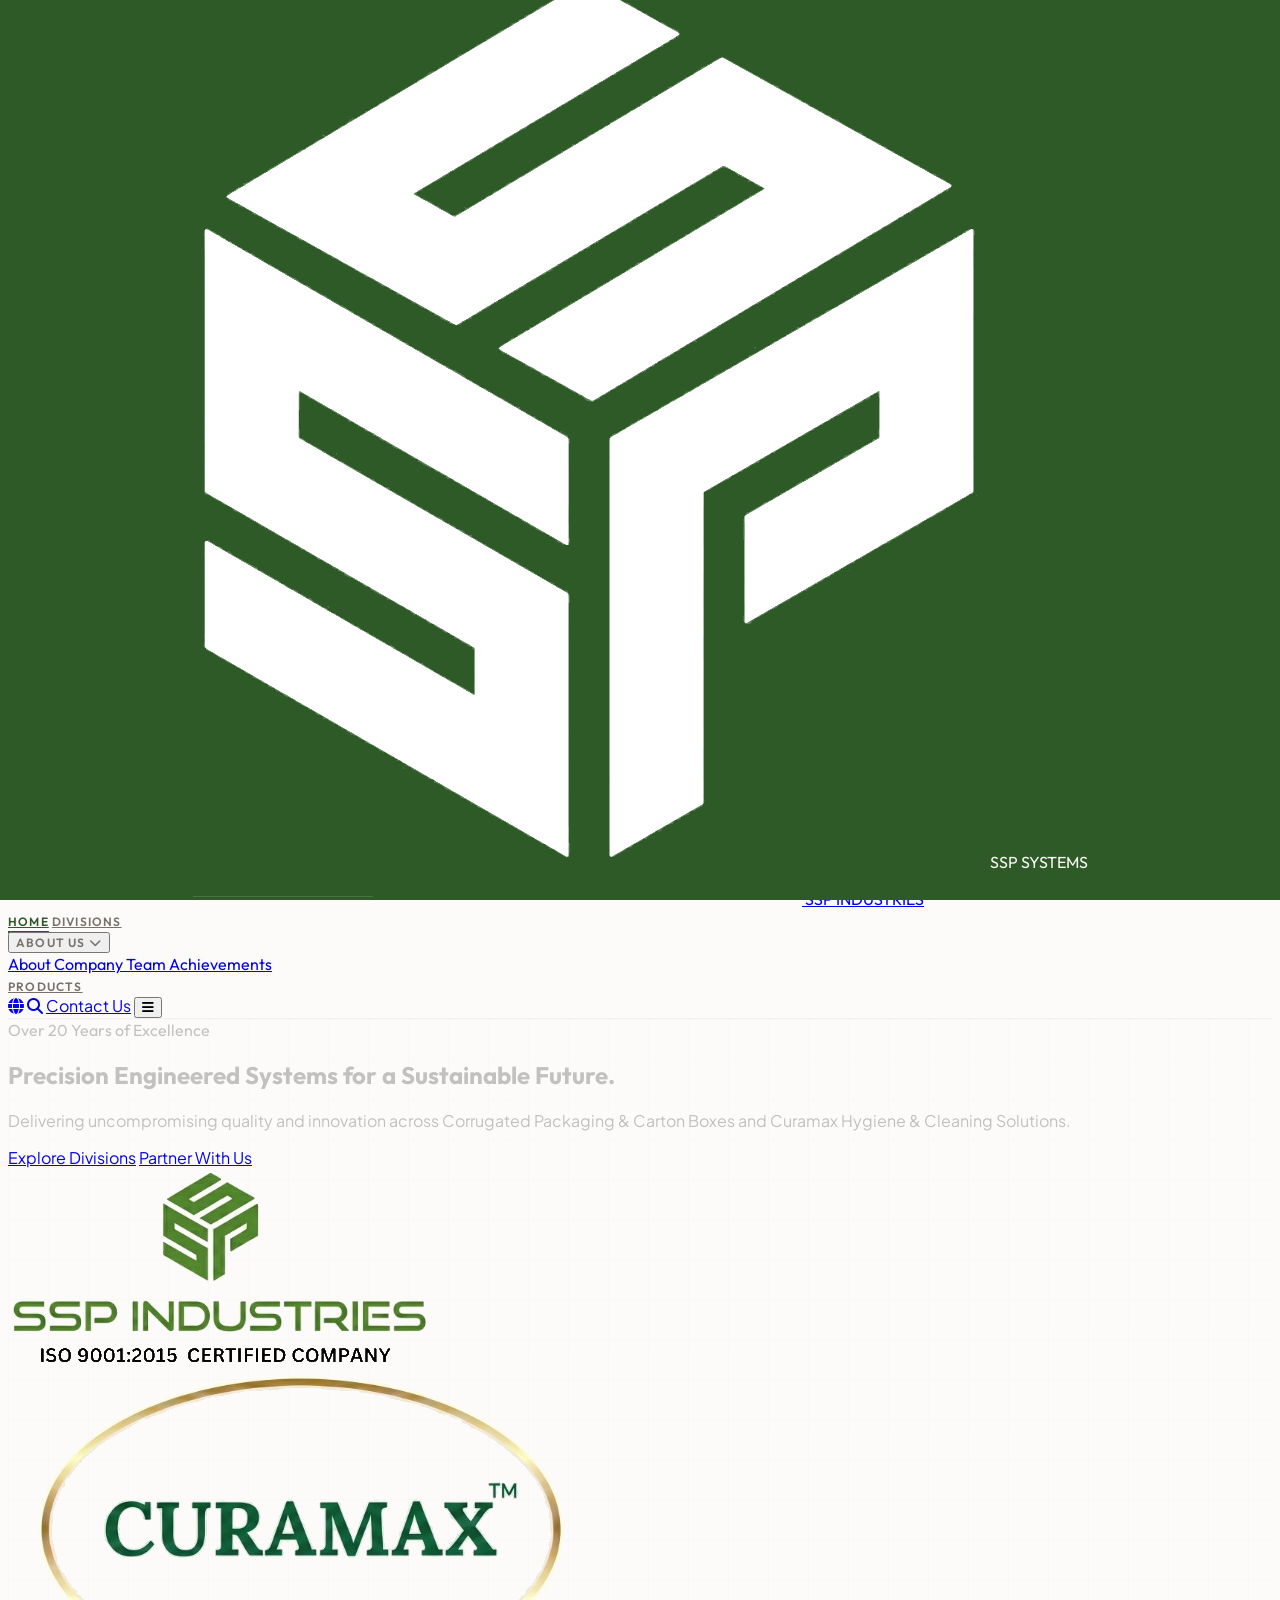
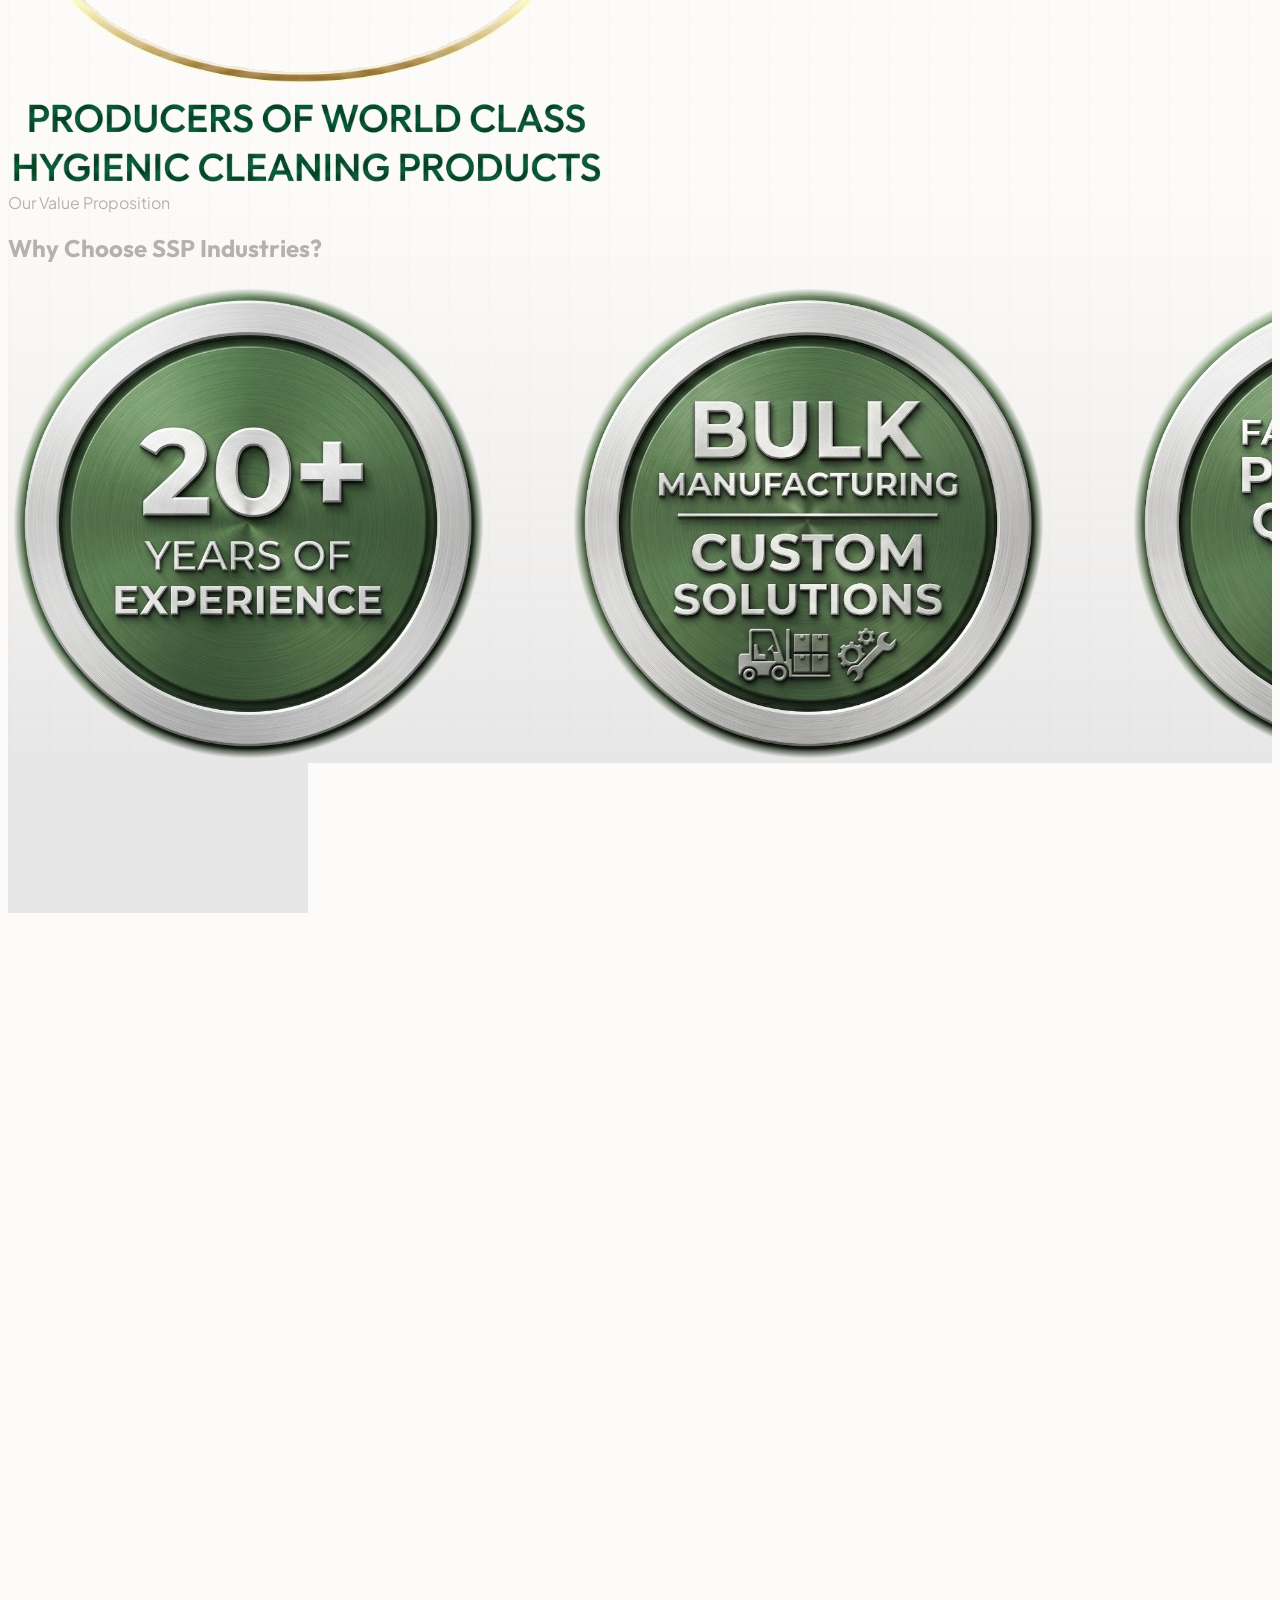
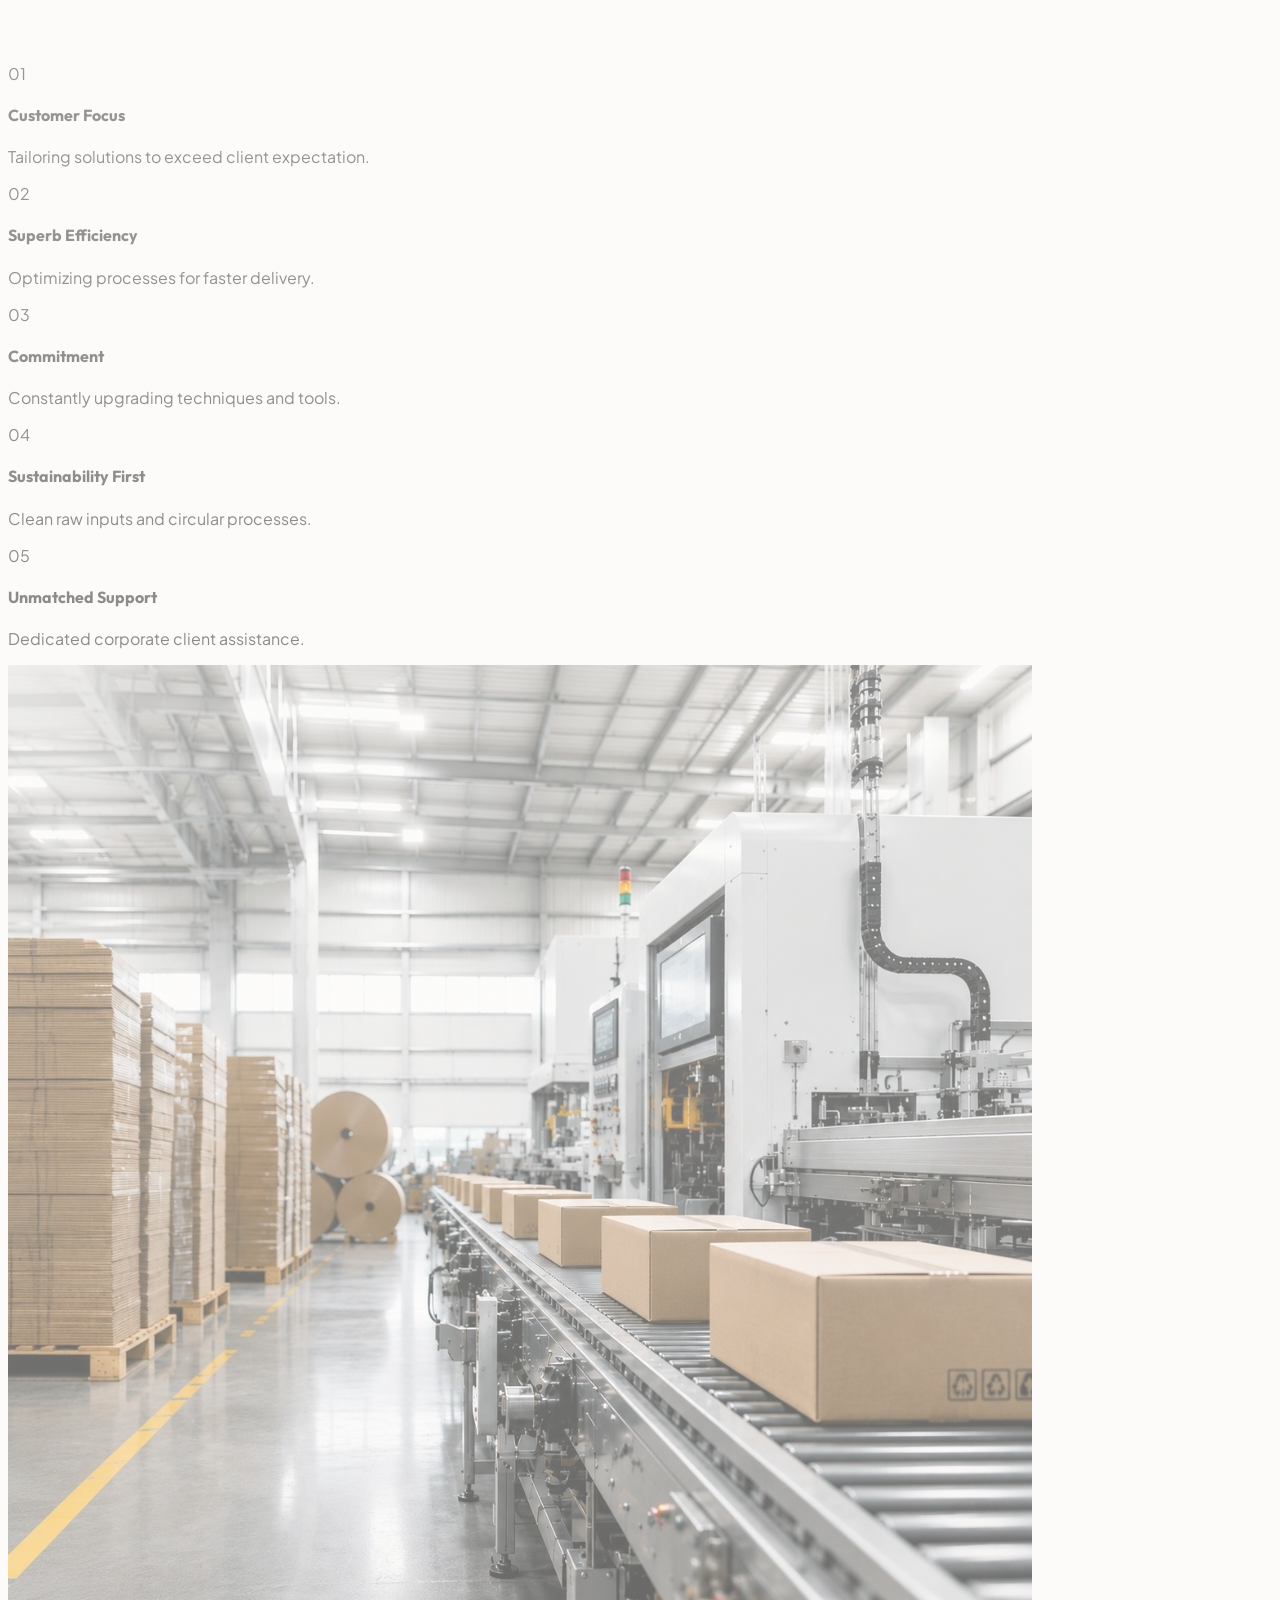
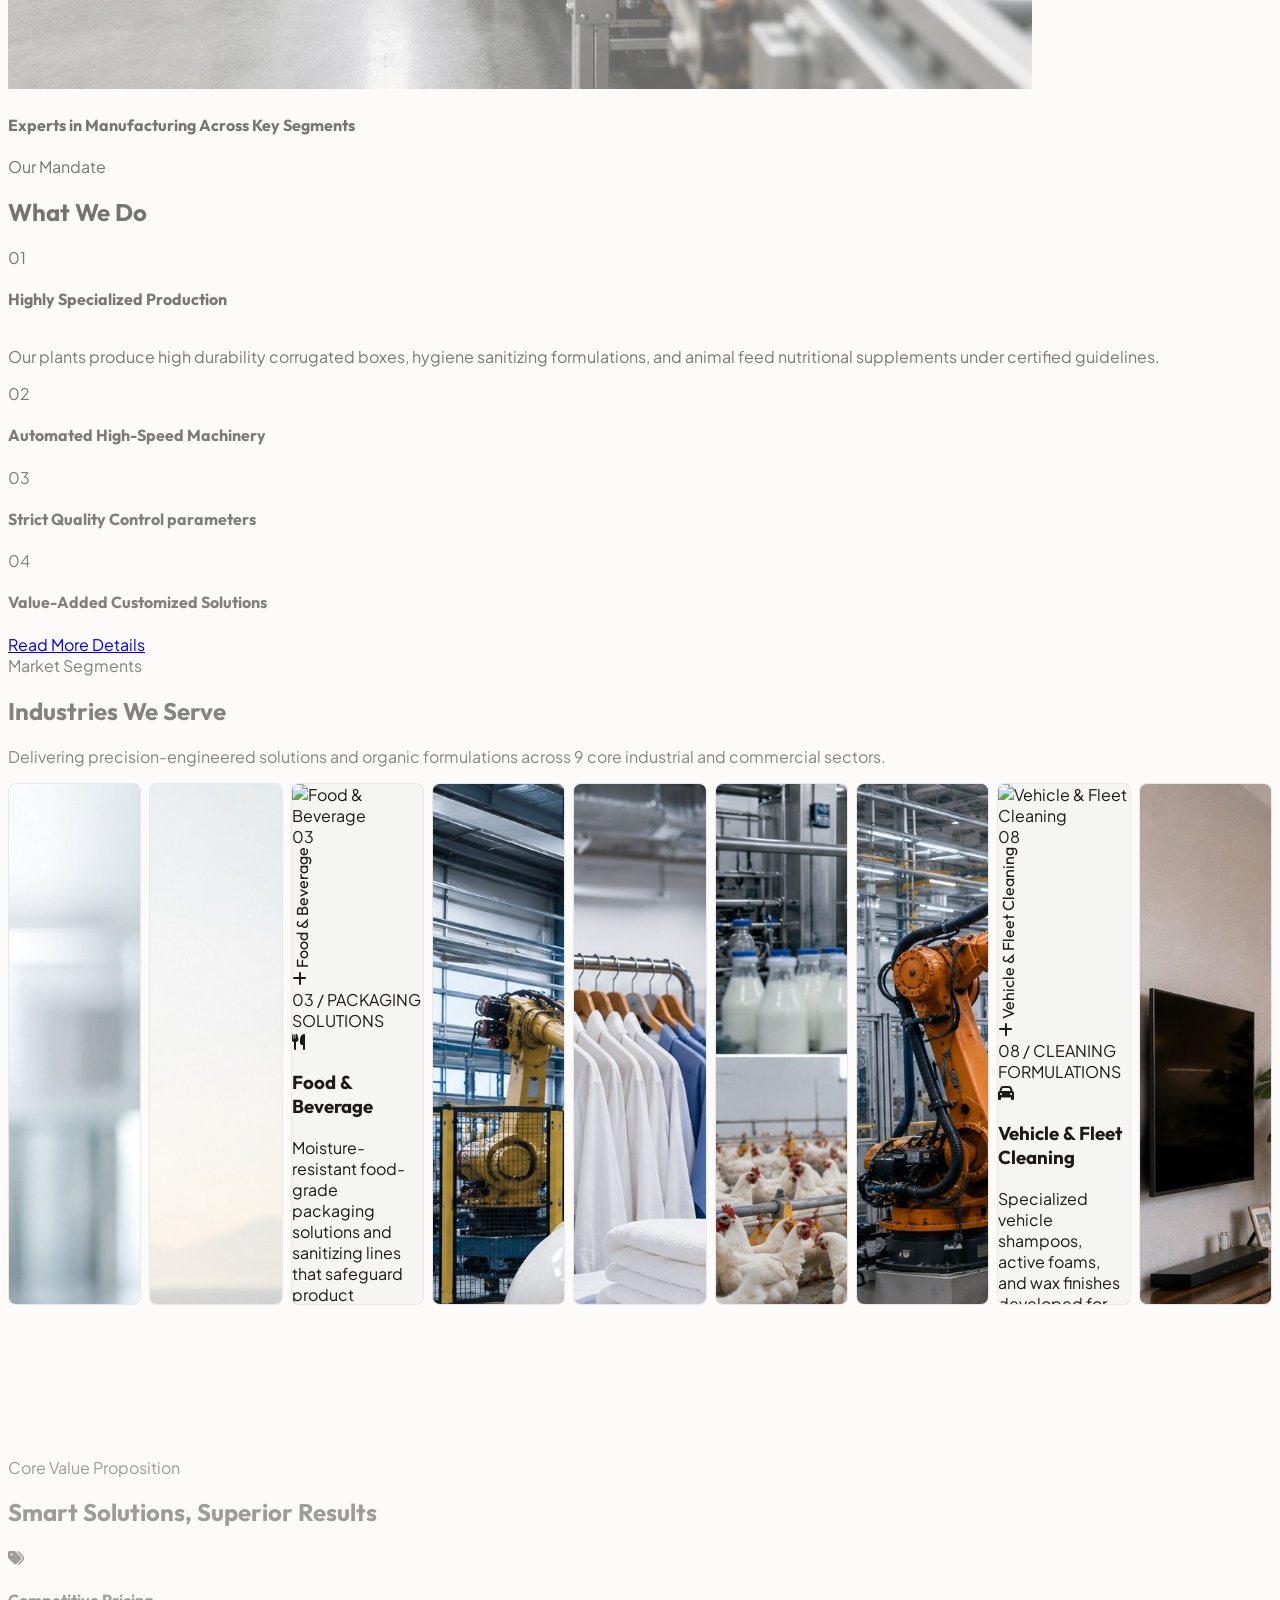
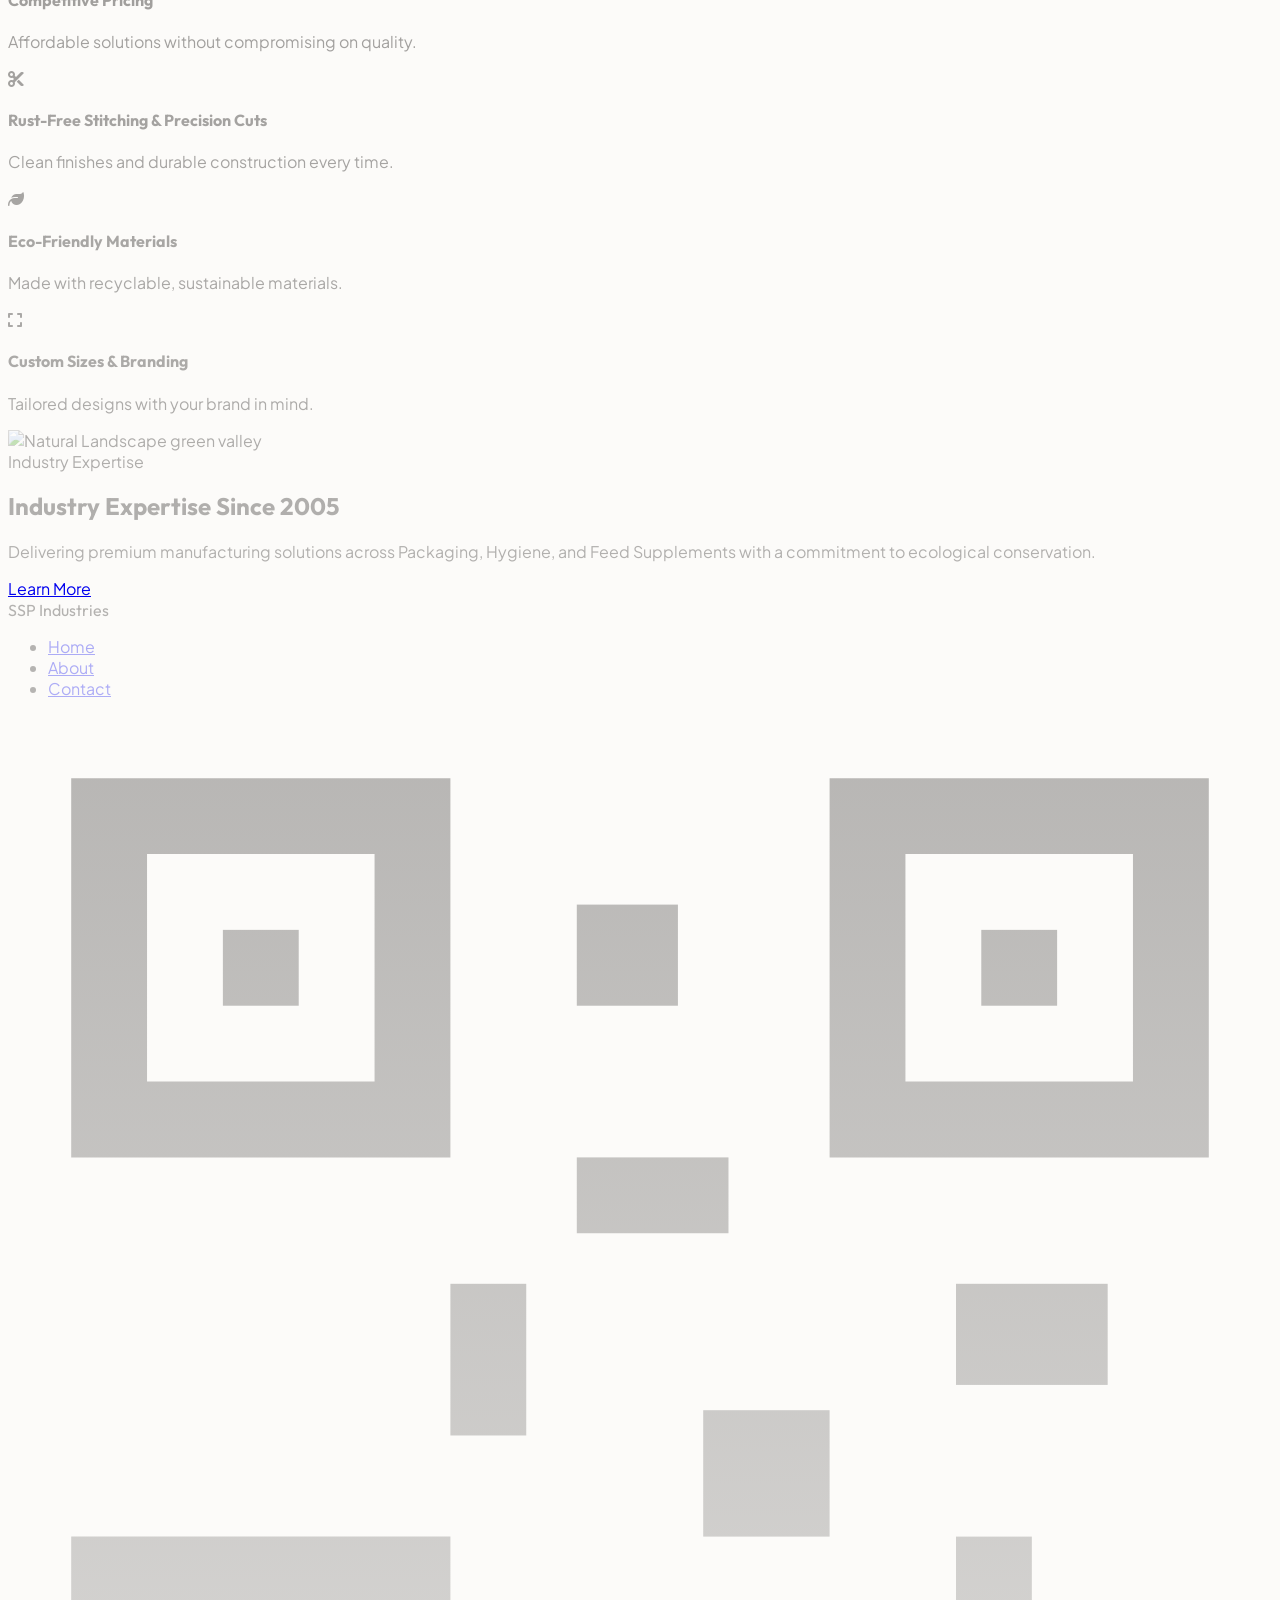
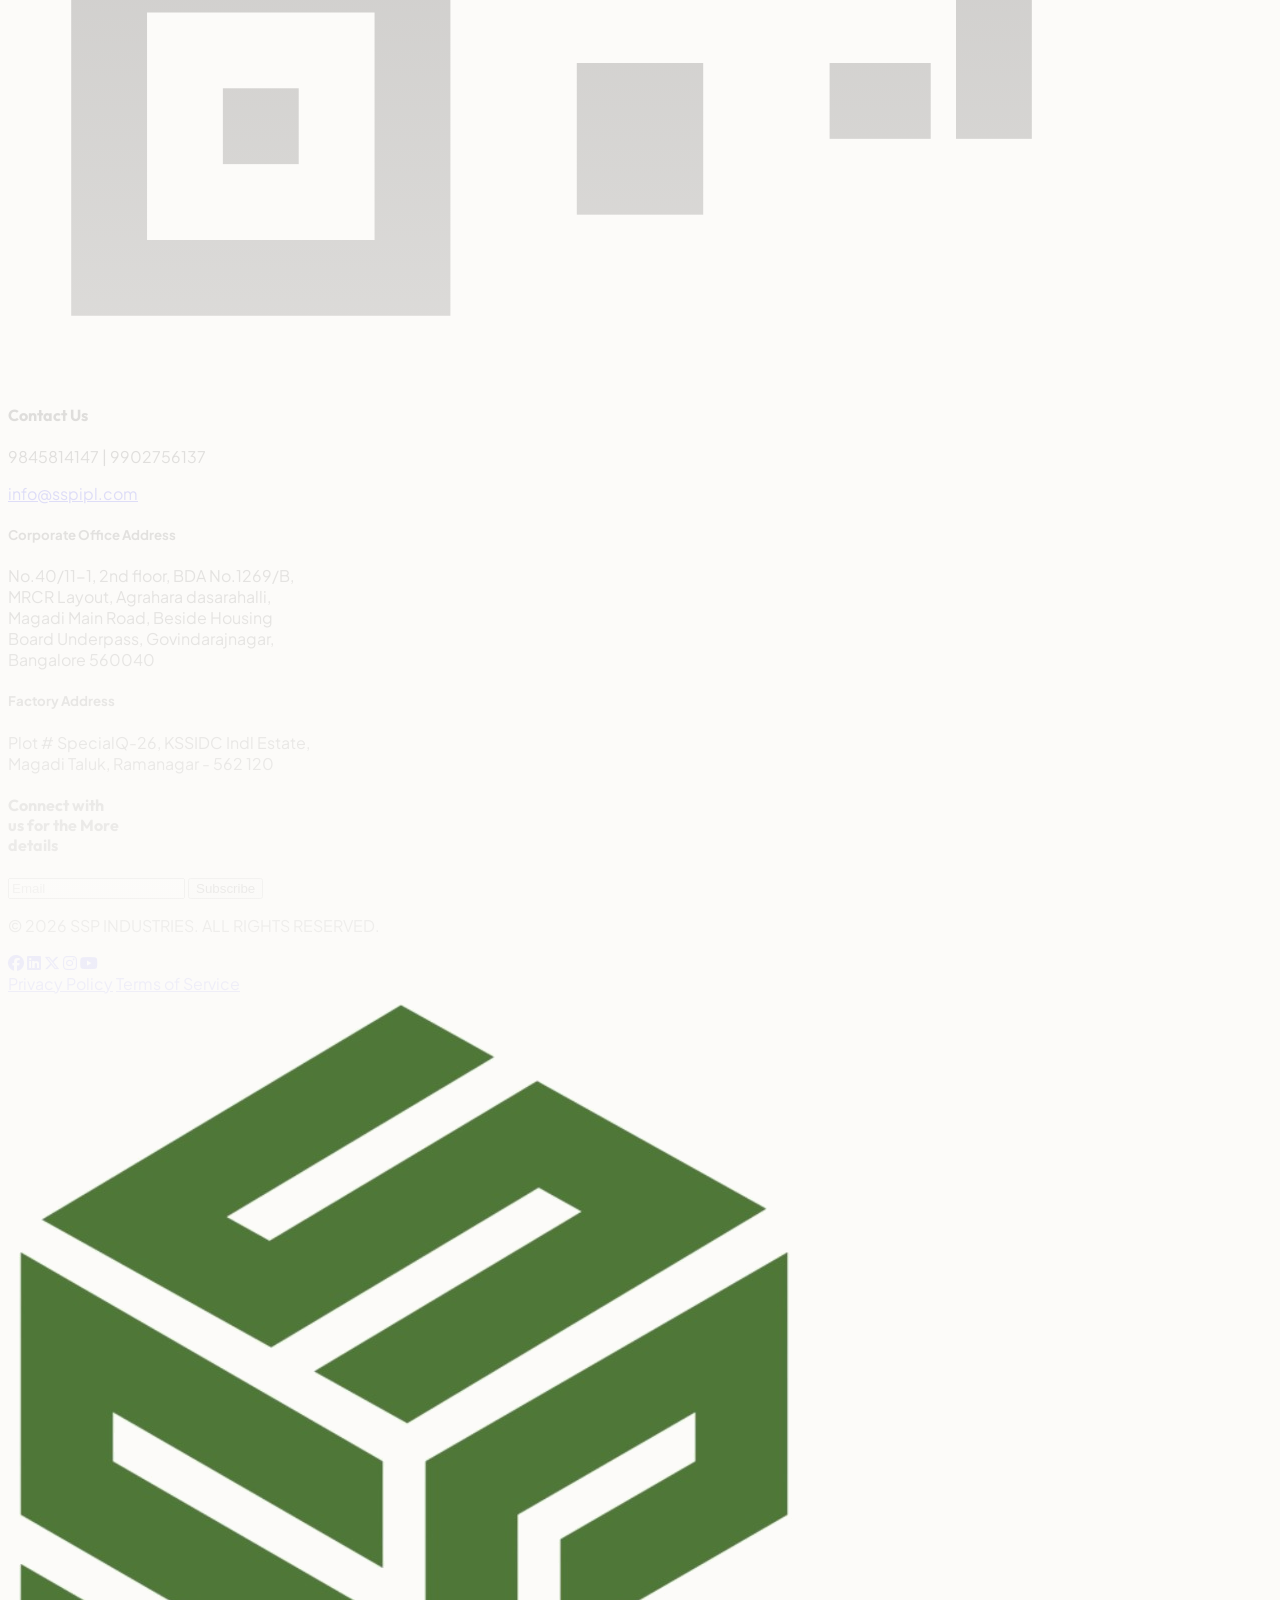
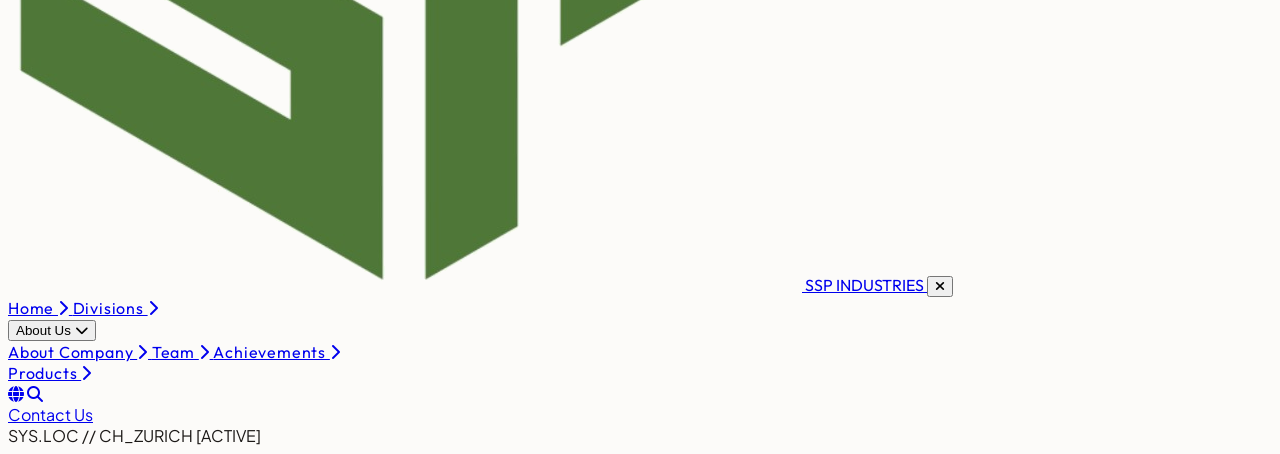
==== commit 328bc664: "Optimize 3D scroll sequence rendering loop and scrub momentum" ====
--- a/index.html
+++ b/index.html
@@ -186,15 +186,15 @@
           class="absolute z-30 opacity-0 invisible flex flex-col md:flex-row justify-center items-center gap-8 md:gap-16 w-full max-w-5xl left-1/2 top-[55%] -translate-x-1/2 -translate-y-1/2 px-6">
 
           <!-- Card Left: SSP Industries -->
-          <div class="logo-item flex flex-col items-center justify-center bg-white/50 backdrop-blur-md border border-white/70 shadow-[0_20px_50px_rgba(0,0,0,0.04)] rounded-2xl p-10 w-full max-w-md h-80 transition-all duration-500 hover:shadow-[0_30px_60px_rgba(0,0,0,0.08)] hover:-translate-y-1 hover:border-brand-green/20 group cursor-default opacity-0 scale-90">
+          <div class="logo-item flex flex-col items-center justify-center bg-white/50 backdrop-blur-md border border-white/70 shadow-[0_20px_50px_rgba(0,0,0,0.04)] rounded-2xl p-6 md:p-10 w-full max-w-md h-60 md:h-80 transition-all duration-500 hover:shadow-[0_30px_60px_rgba(0,0,0,0.08)] hover:-translate-y-1 hover:border-brand-green/20 group cursor-default opacity-0 scale-90">
             <img src="assets/logo1_clean.png" alt="SSP Industries"
-              class="max-h-52 w-auto object-contain transition-transform duration-500 group-hover:scale-105">
+              class="max-h-36 md:max-h-52 w-auto object-contain transition-transform duration-500 group-hover:scale-105">
           </div>
 
           <!-- Card Right: Curamax -->
-          <div class="logo-item flex flex-col items-center justify-center bg-white/50 backdrop-blur-md border border-white/70 shadow-[0_20px_50px_rgba(0,0,0,0.04)] rounded-2xl p-10 w-full max-w-md h-80 transition-all duration-500 hover:shadow-[0_30px_60px_rgba(0,0,0,0.08)] hover:-translate-y-1 hover:border-brand-green/20 group cursor-default opacity-0 scale-90">
+          <div class="logo-item flex flex-col items-center justify-center bg-white/50 backdrop-blur-md border border-white/70 shadow-[0_20px_50px_rgba(0,0,0,0.04)] rounded-2xl p-6 md:p-10 w-full max-w-md h-60 md:h-80 transition-all duration-500 hover:shadow-[0_30px_60px_rgba(0,0,0,0.08)] hover:-translate-y-1 hover:border-brand-green/20 group cursor-default opacity-0 scale-90">
             <img src="assets/logo2_clean.png" alt="Curamax"
-              class="max-h-52 w-auto object-contain transition-transform duration-500 group-hover:scale-105">
+              class="max-h-36 md:max-h-52 w-auto object-contain transition-transform duration-500 group-hover:scale-105">
           </div>
 
         </div>
@@ -1364,27 +1364,24 @@
 
     // Init Animation timelines on page load
     window.addEventListener("DOMContentLoaded", () => {
-      // Initialize Lenis smooth scroll
+      // Initialize Lenis smooth scroll with optimized lerp for buttery-smooth gliding
       const lenis = new Lenis({
-        duration: 1.2,
-        easing: (t) => Math.min(1, 1.001 - Math.pow(2, -10 * t)),
-        orientation: 'vertical',
-        gestureOrientation: 'vertical',
+        lerp: 0.08,             // Sweet spot for ultra-smooth easing
+        wheelMultiplier: 0.95,  // Prevents aggressive scrolling
         smoothWheel: true,
-        smoothTouch: false,
-        wheelMultiplier: 1,
-        touchMultiplier: 2,
+        smoothTouch: false,     // Keep native touch momentum on mobile
         infinite: false,
       });
 
       // Bind Lenis scroll events to ScrollTrigger updates
       lenis.on('scroll', ScrollTrigger.update);
 
-      gsap.ticker.add((time) => {
-        lenis.raf(time * 1000);
-      });
-
-      gsap.ticker.lagSmoothing(0);
+      // Direct requestAnimationFrame loop for native refresh rate sync (60Hz / 120Hz / 144Hz)
+      function raf(time) {
+        lenis.raf(time);
+        requestAnimationFrame(raf);
+      }
+      requestAnimationFrame(raf);
 
       // Stop scroll during preloader
       lenis.stop();
@@ -1736,7 +1733,7 @@
       const sequenceState = { frame: 0 };
 
       function resizeCanvas() {
-        drawFrame(sequenceState.frame);
+        drawFrame(Math.round(sequenceState.frame));
       }
 
       function drawFrame(index) {
@@ -1850,18 +1847,18 @@
       // Pinned Scroll Sequence (Pins the section, plays the animation, then unpins to scroll to the next section)
       gsap.to(sequenceState, {
         frame: totalFrames - 1,
-        snap: "frame",
         ease: "none",
         scrollTrigger: {
           trigger: "#scroll-sequence-section",
           start: "top top",      // Pin when the top of the section hits the top of the viewport
           end: "+=300%",         // Pin for 300% of viewport height (approx 3 full scrolls)
           pin: true,             // Pin the section in place!
-          scrub: 0.5,            // Lerp smoothing
+          scrub: 1.2,            // Sweet-spot momentum smoothing to eliminate scroll step jitter
           anticipatePin: 1,      // Prevents page layout jump
         },
         onUpdate: () => {
-          drawFrame(sequenceState.frame);
+          // Pass rounded integer index to avoid CPU-heavy fallback search loop
+          drawFrame(Math.round(sequenceState.frame));
         }
       });
 
@@ -1875,7 +1872,7 @@
         img.src = getFrameUrl(idx + 1);
         img.onload = () => {
           images[idx] = img;
-          drawFrame(sequenceState.frame);
+          drawFrame(Math.round(sequenceState.frame));
         };
       });
 
@@ -1887,7 +1884,7 @@
         img.onload = () => {
           images[i] = img;
           // Redraw only if we are currently looking at a fallback frame that just finished loading
-          drawFrame(sequenceState.frame);
+          drawFrame(Math.round(sequenceState.frame));
         };
       }
 
--- a/styles.css
+++ b/styles.css
@@ -760,14 +760,23 @@
 /* Modal details layout styling */
 .modal-header-banner {
   height: 120px;
-  width: calc(100% + 4rem);
-  margin-left: -2rem;
-  margin-right: -2rem;
-  margin-top: -2rem;
+  width: calc(100% + 3rem);
+  margin-left: -1.5rem;
+  margin-right: -1.5rem;
+  margin-top: -1.5rem;
   position: relative;
   display: flex;
   align-items: center;
   justify-content: center;
+}
+
+@media (min-width: 768px) {
+  .modal-header-banner {
+    width: calc(100% + 4rem);
+    margin-left: -2rem;
+    margin-right: -2rem;
+    margin-top: -2rem;
+  }
 }
 
 .modal-header-icon {
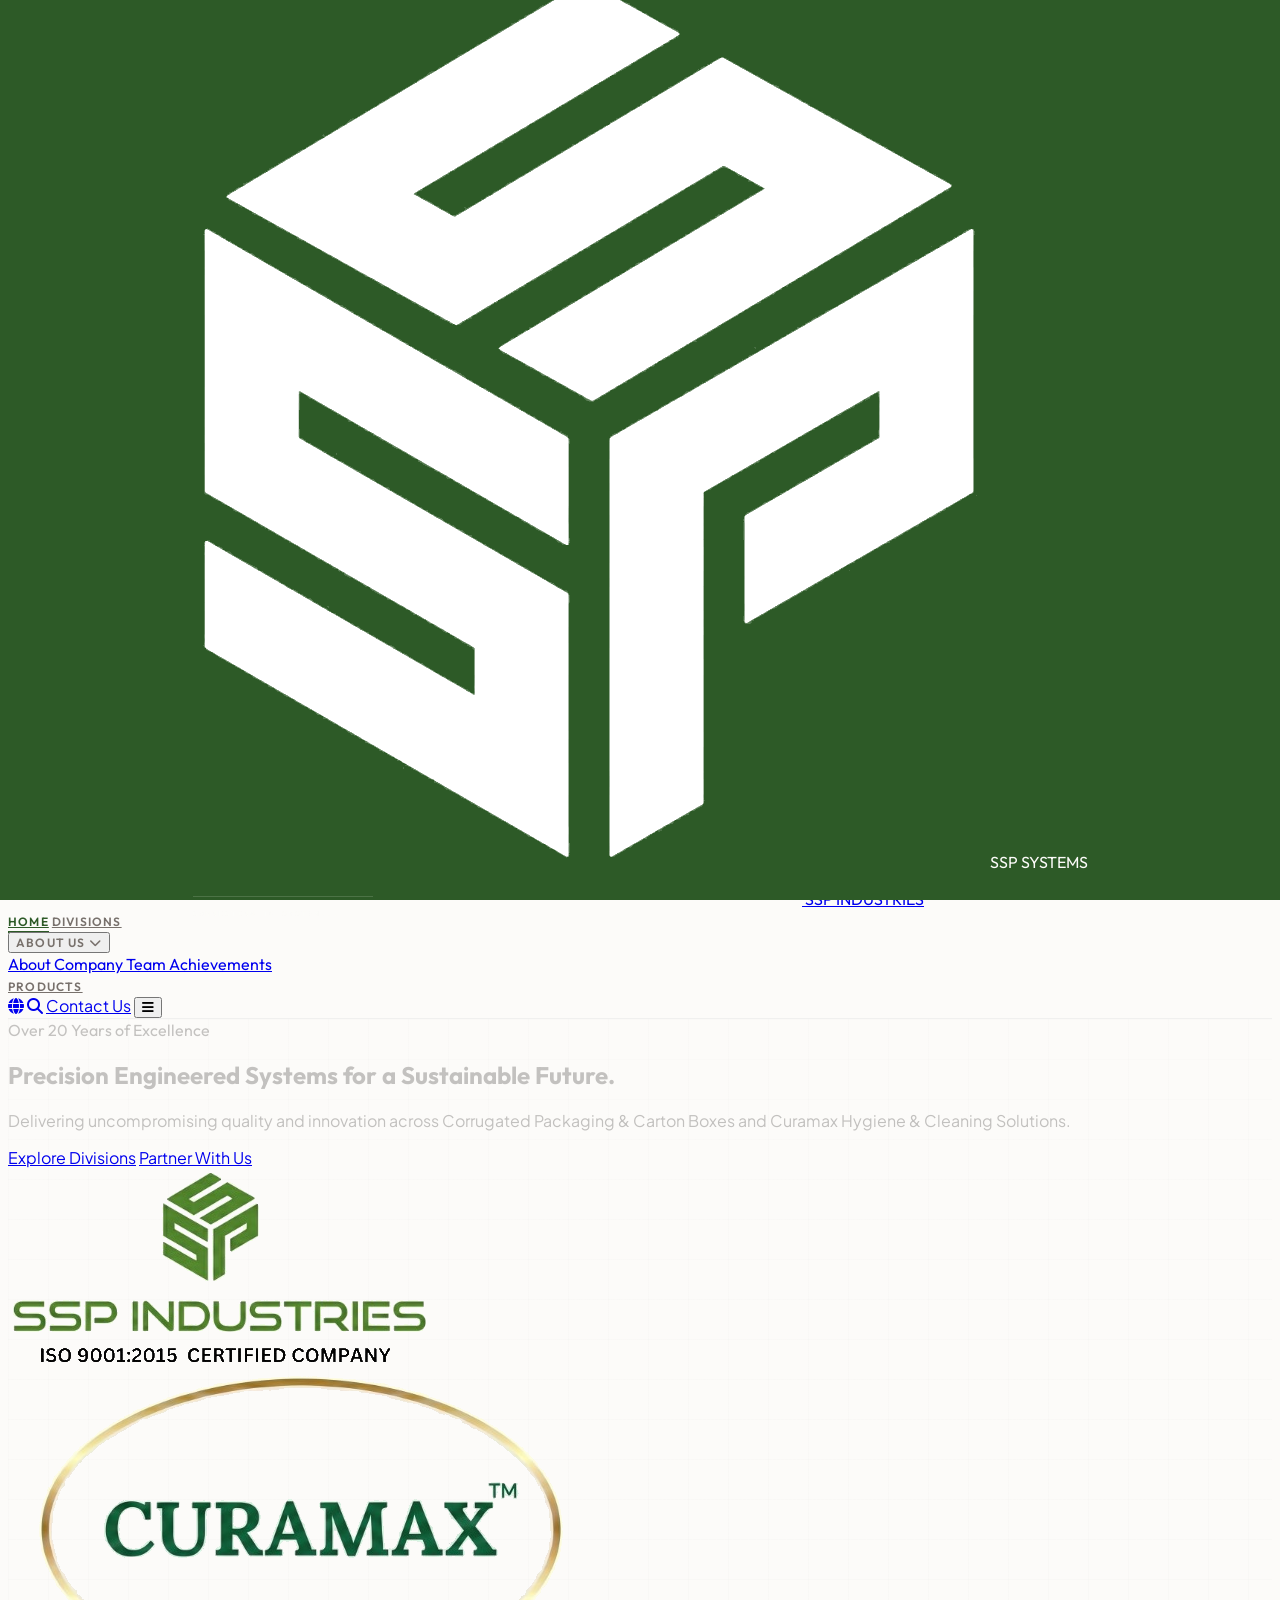
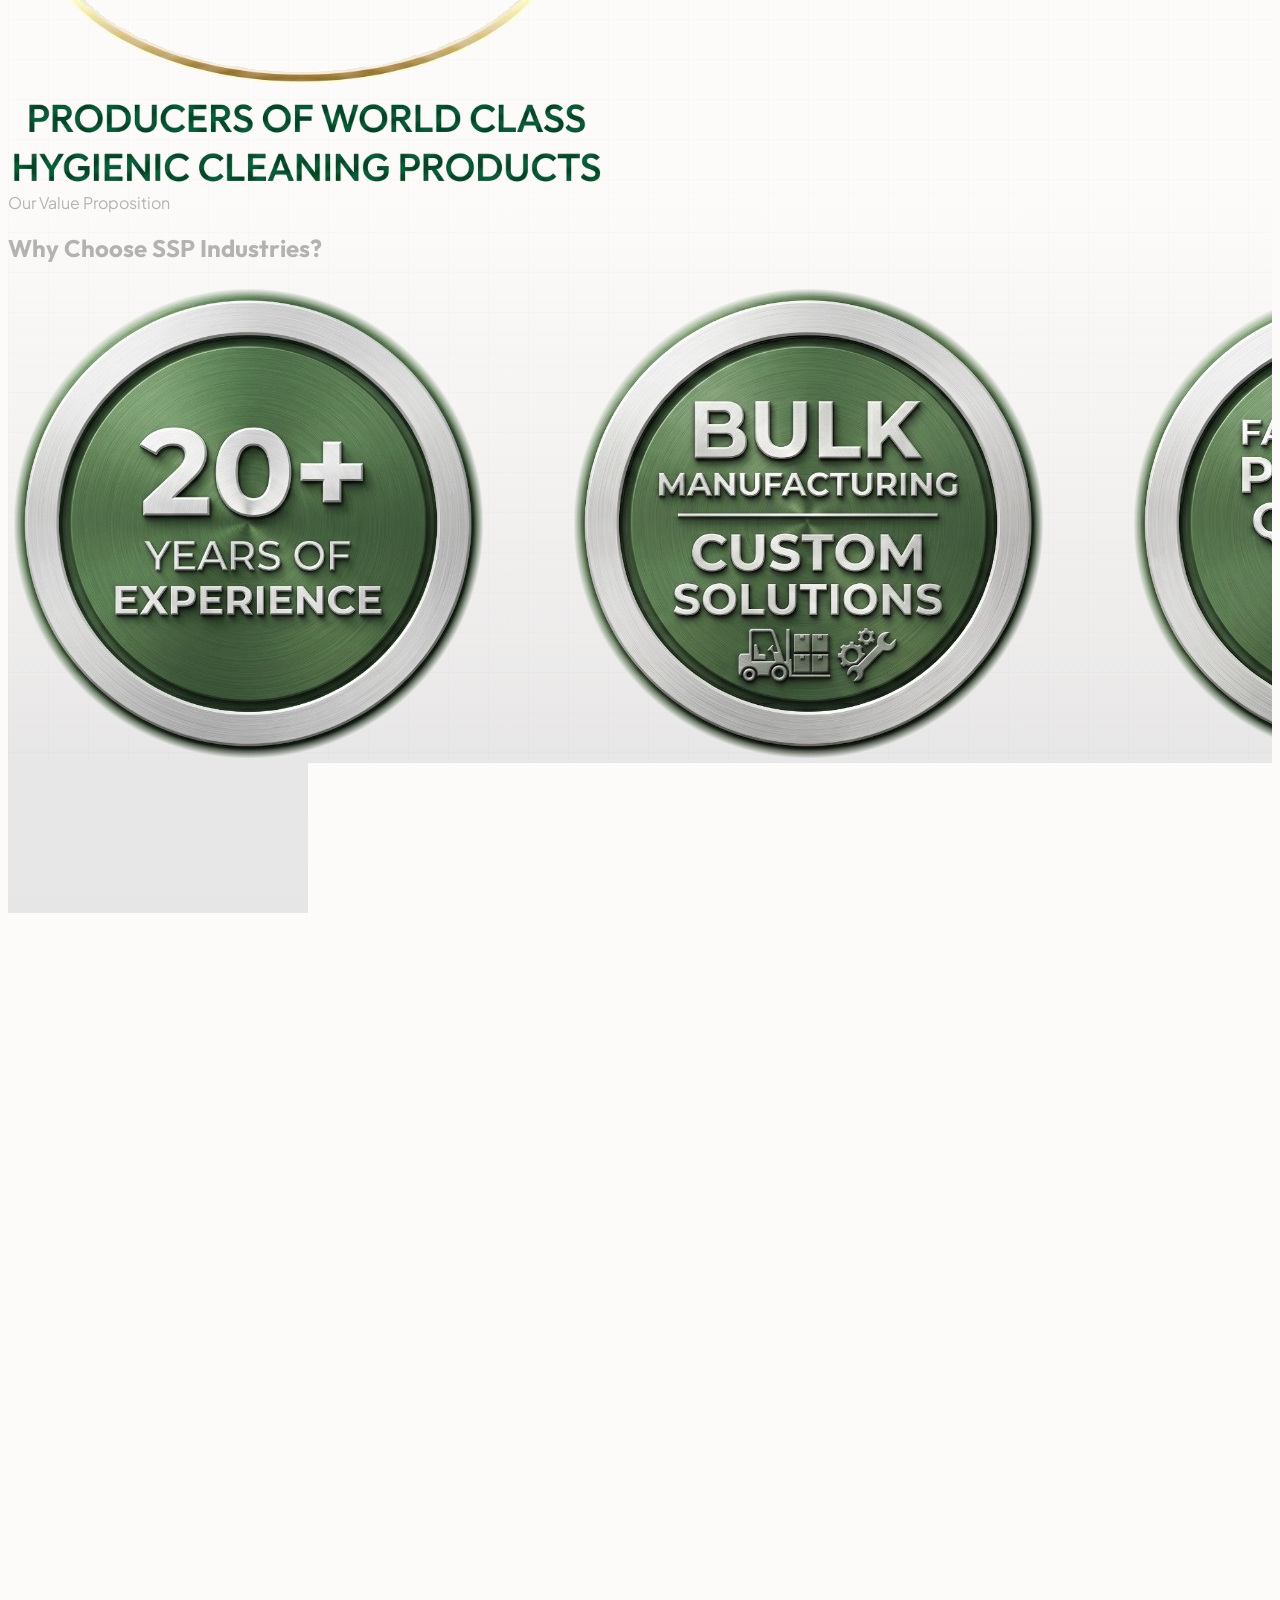
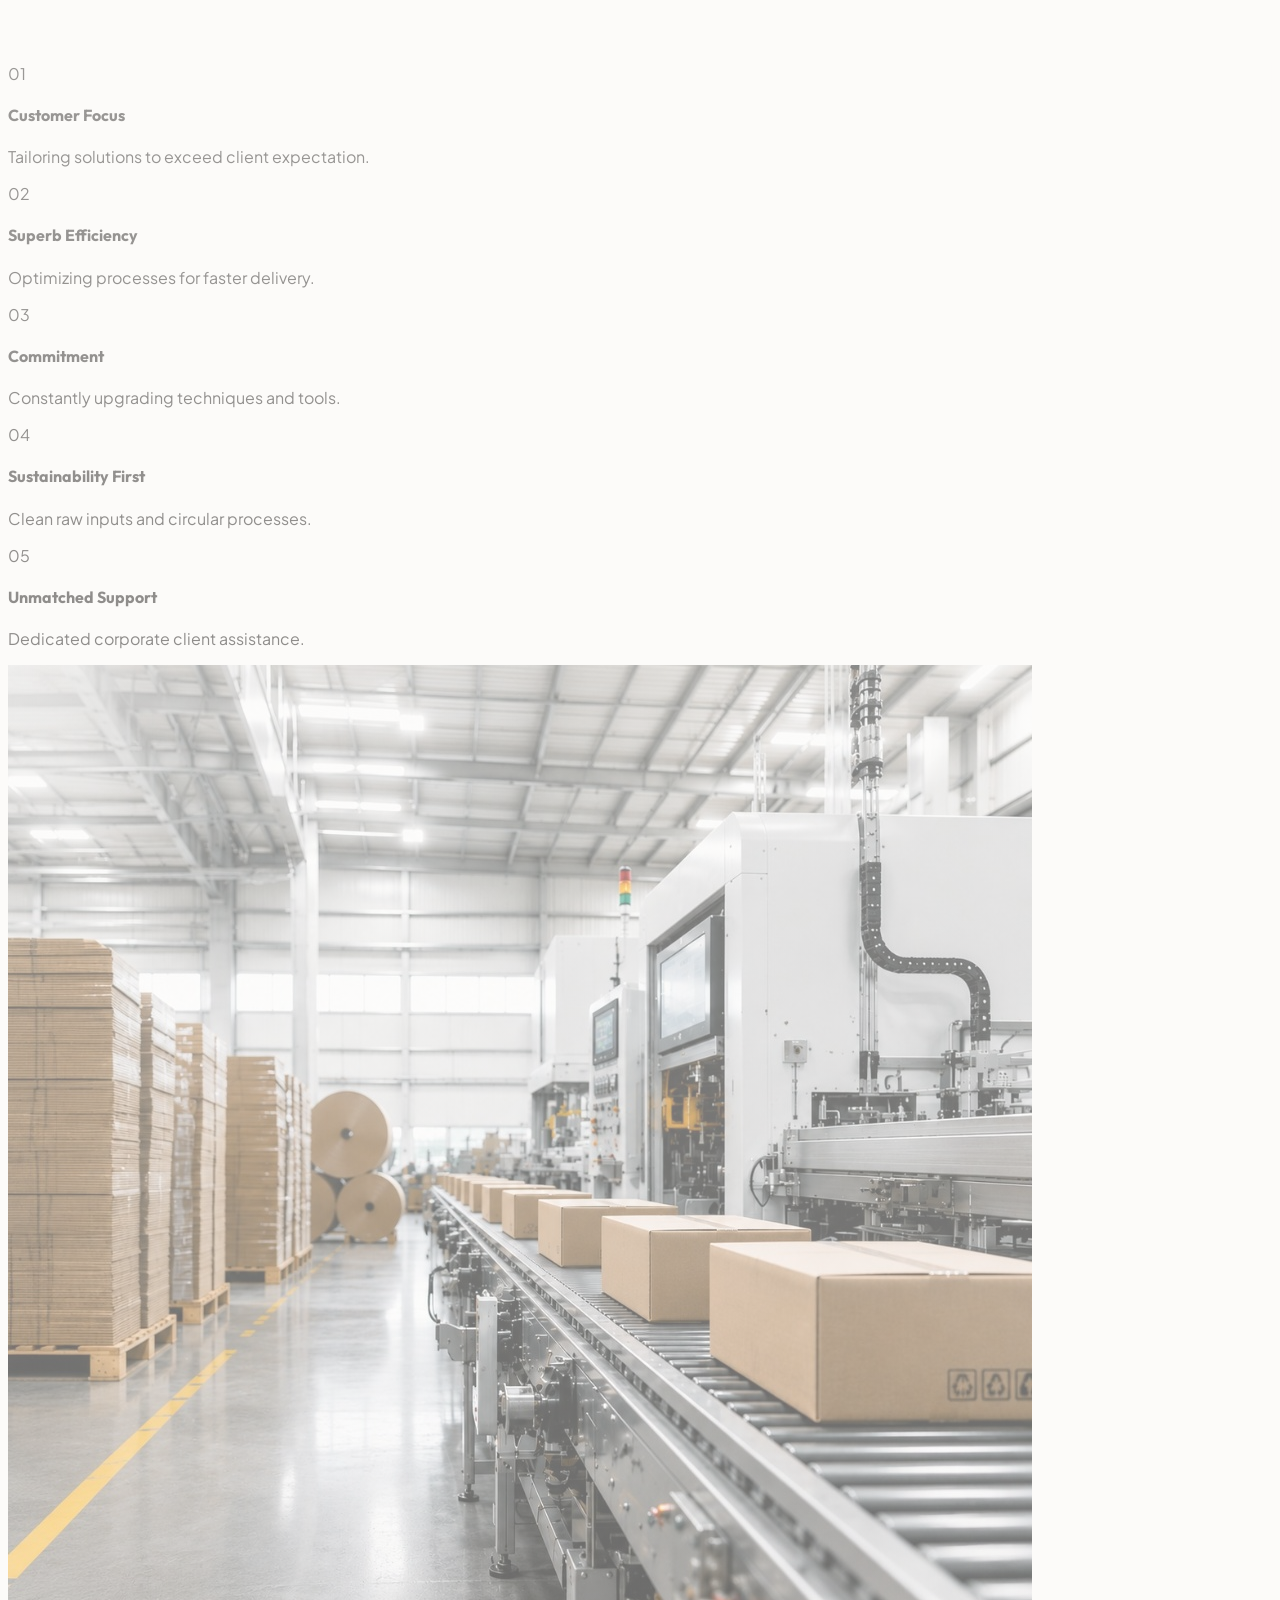
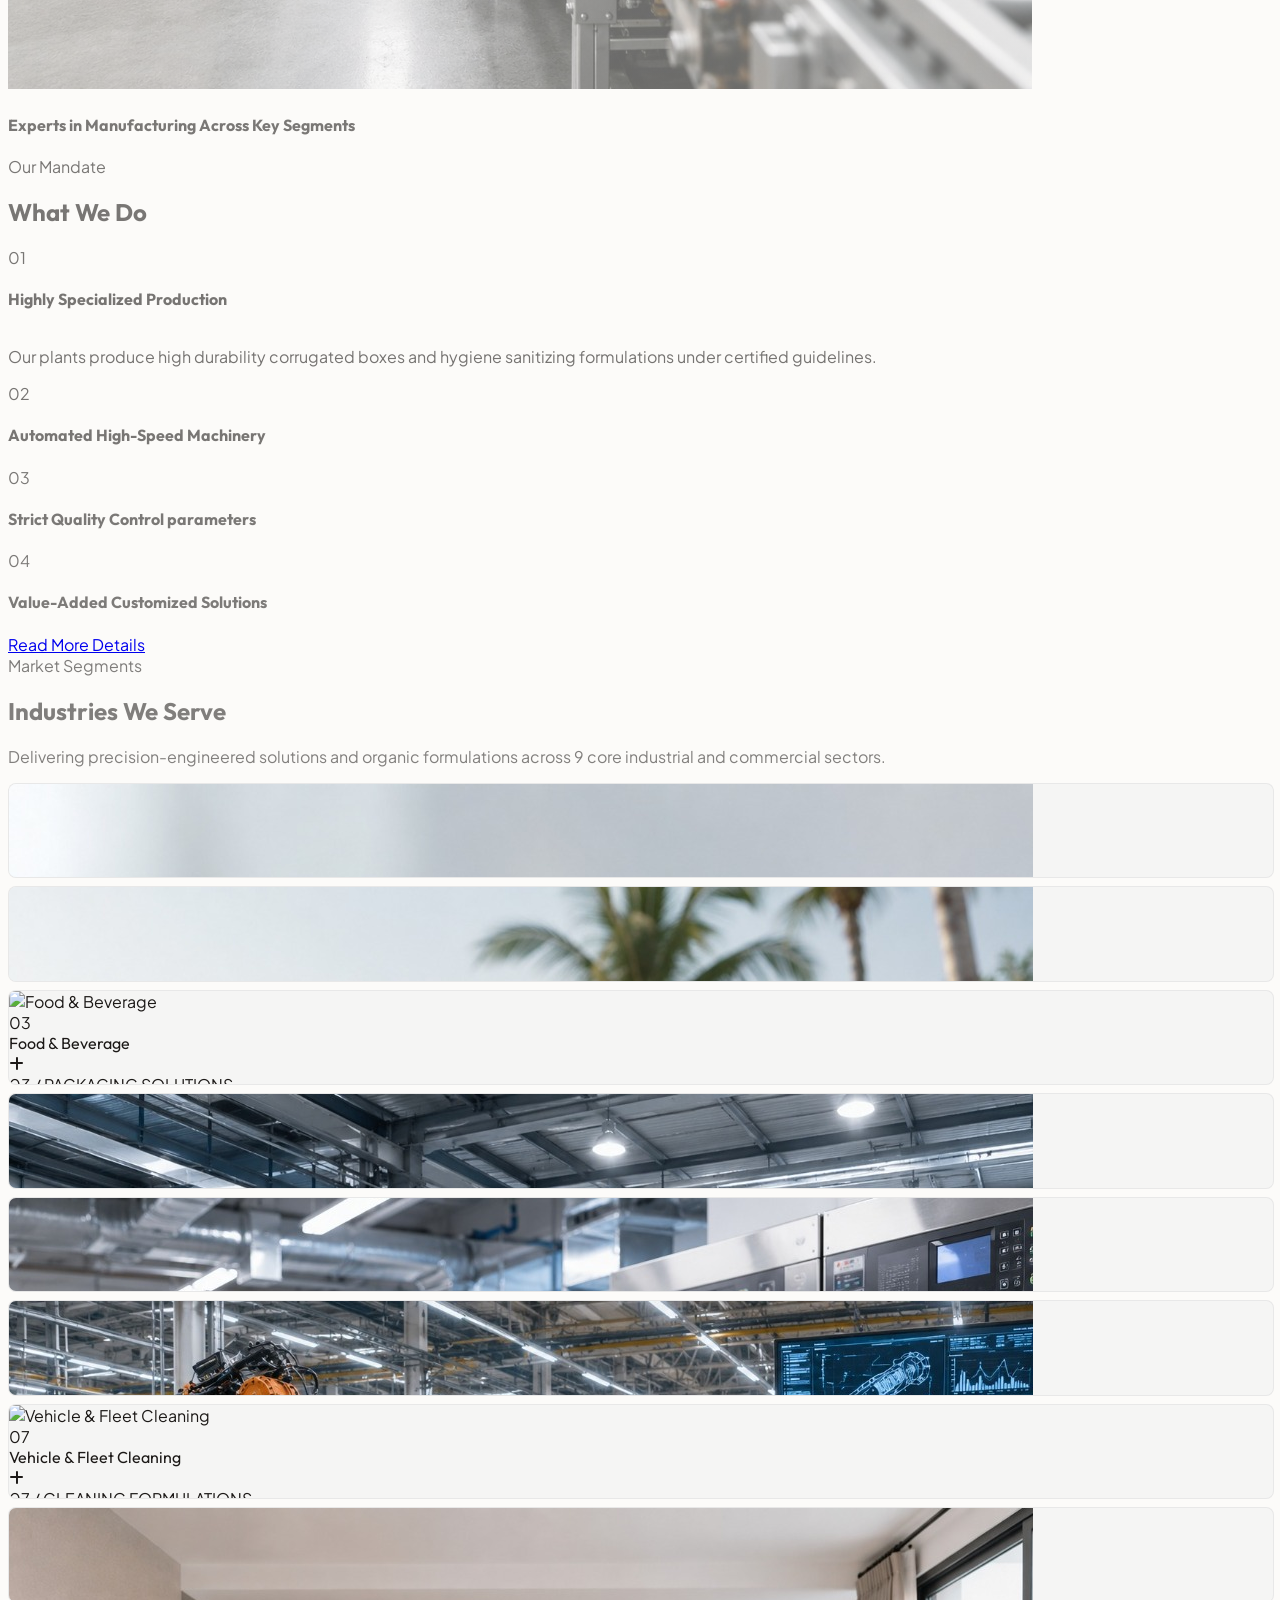
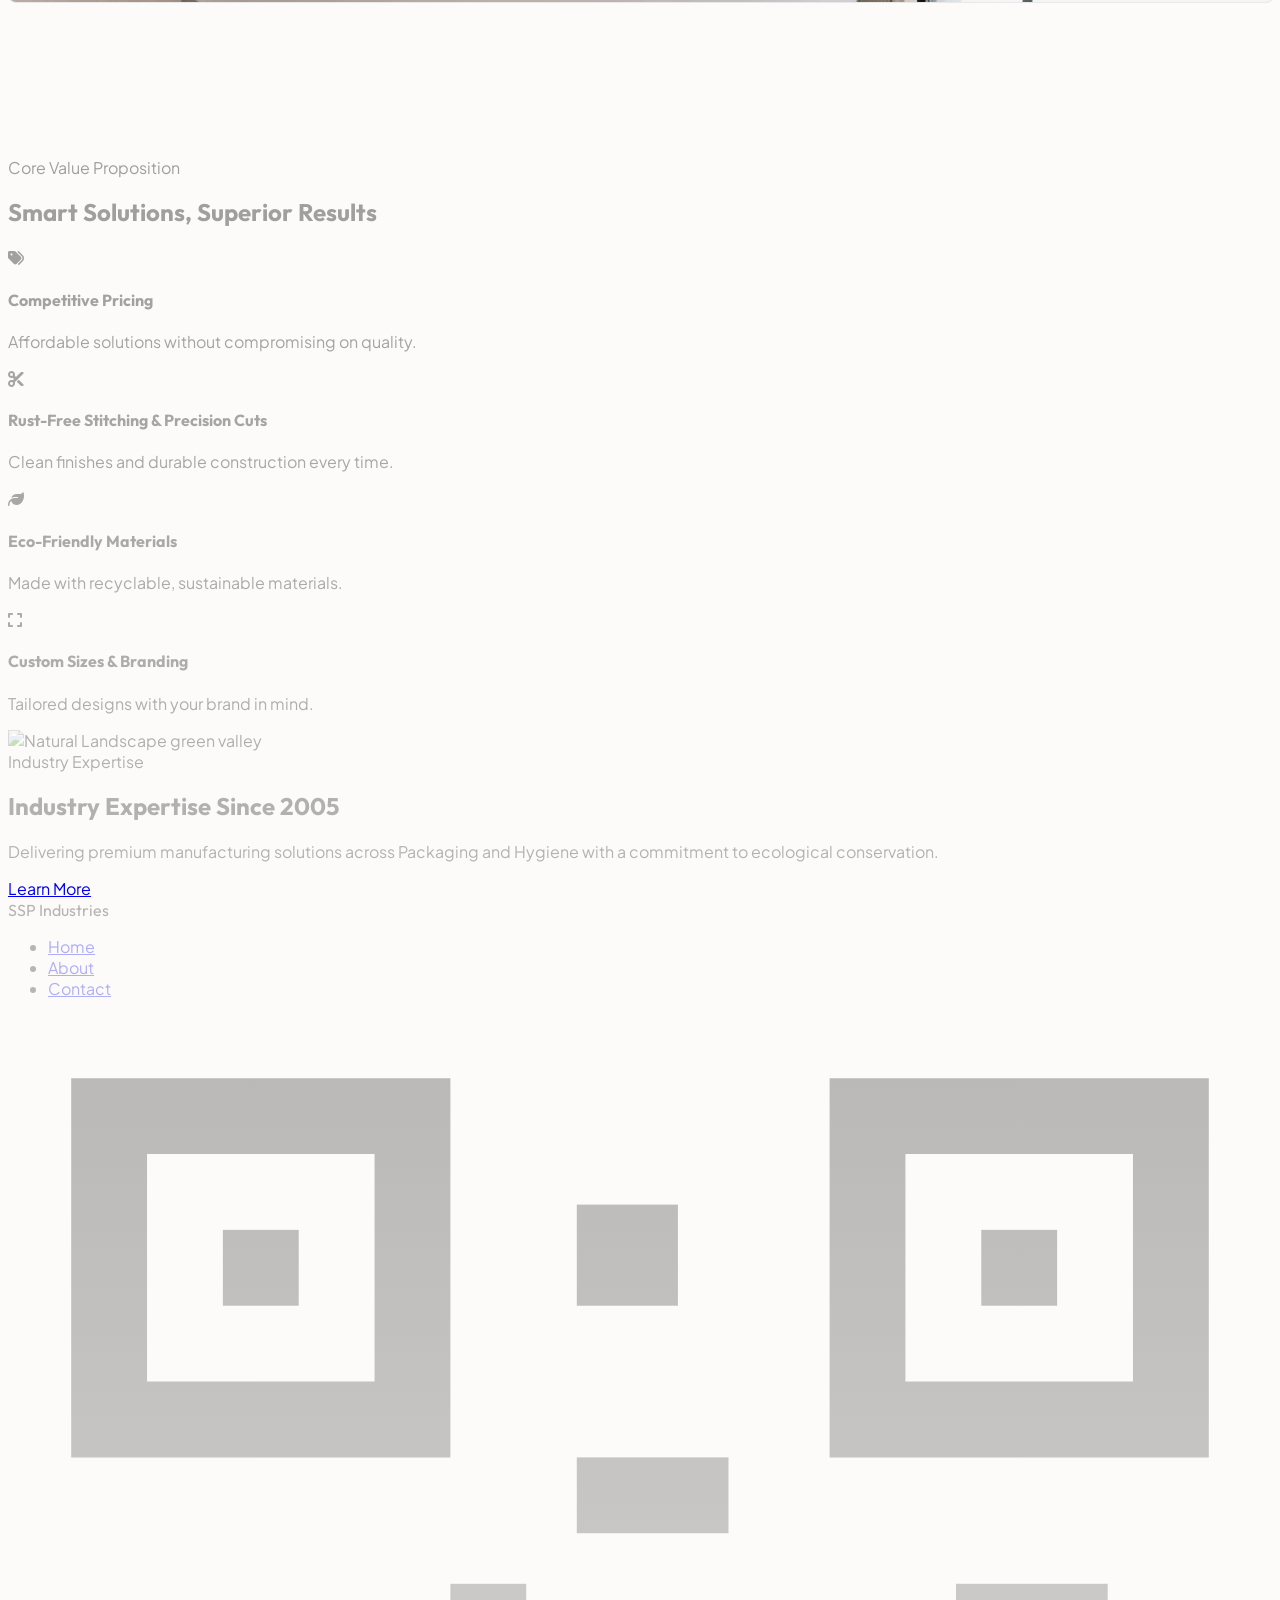
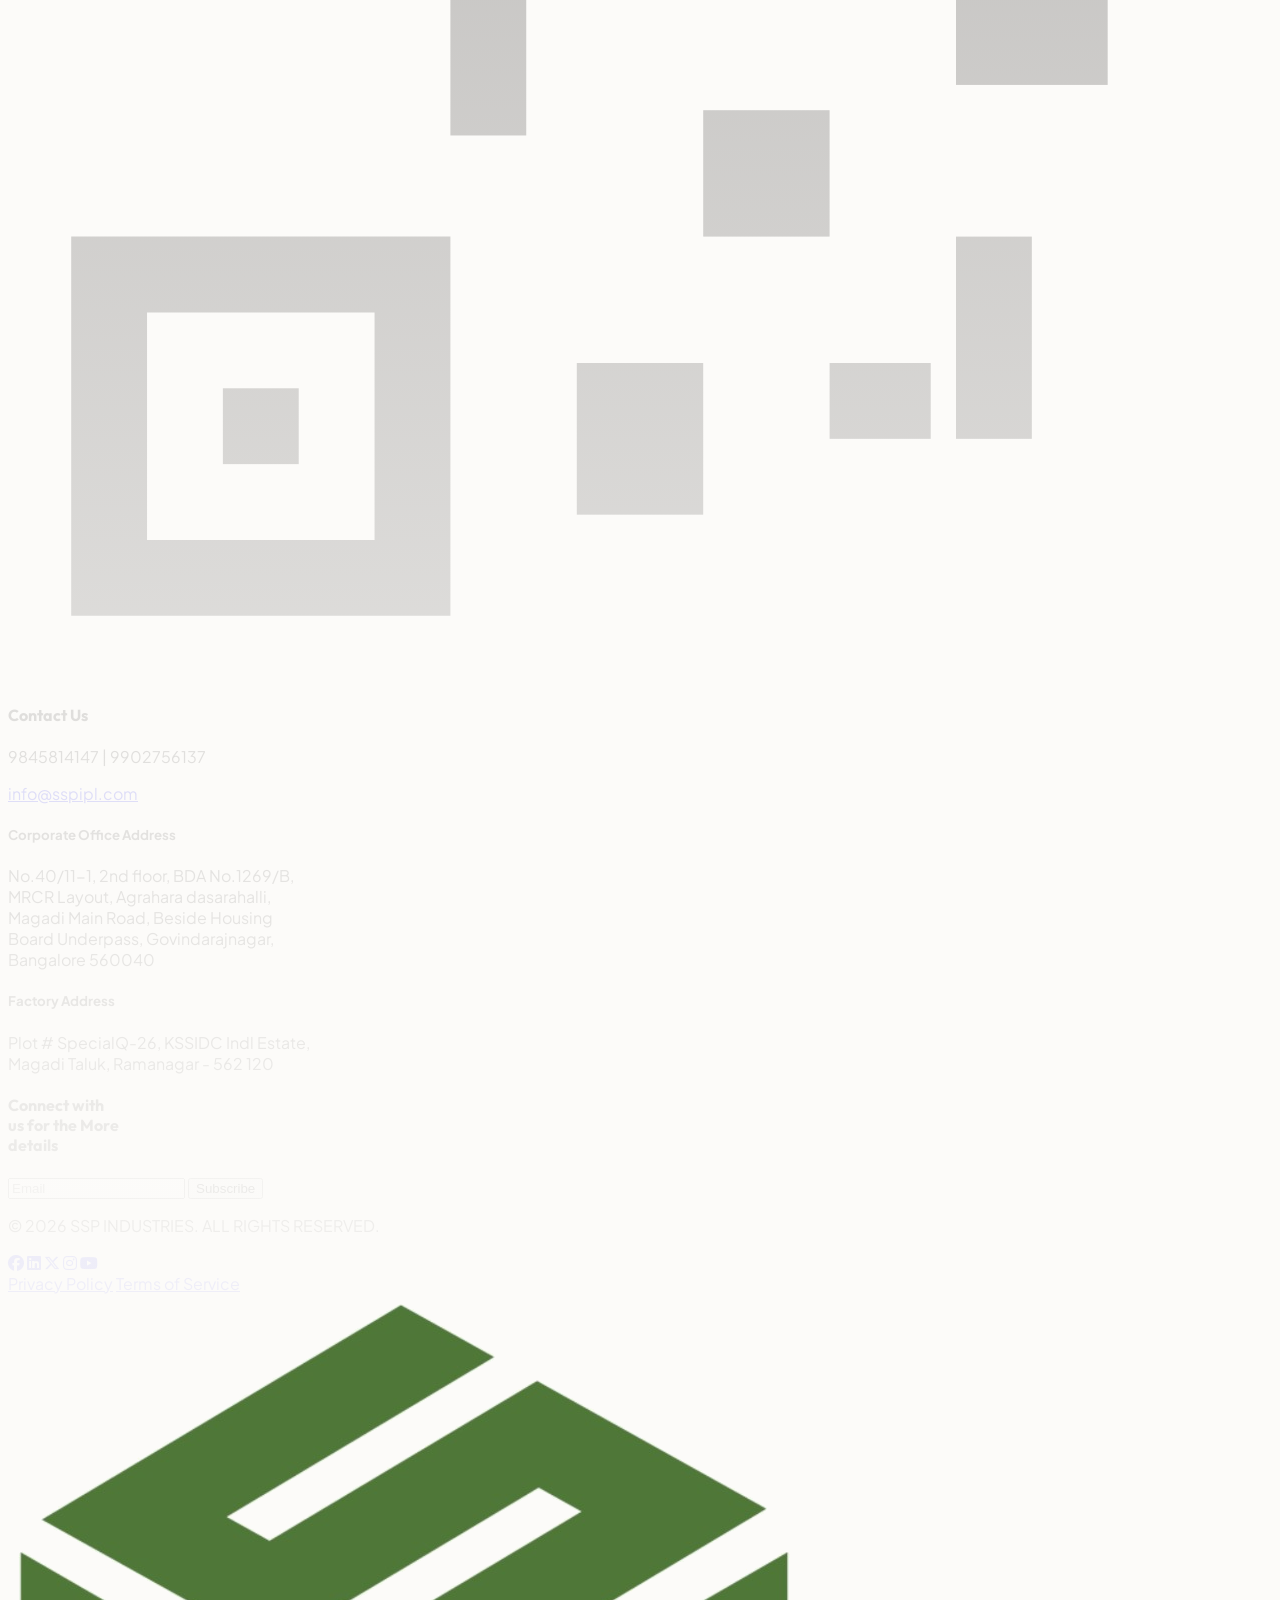
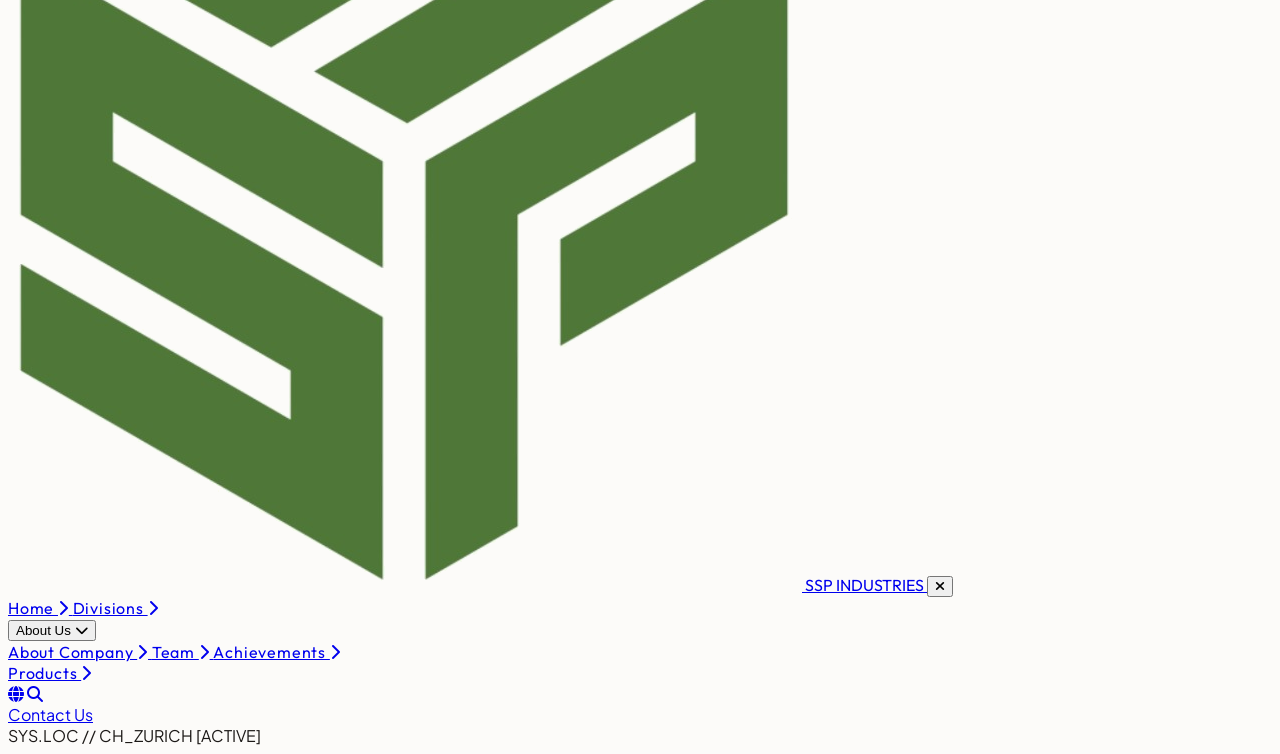
==== commit ffd3e644: "Update leadership team, clean up designations, update client marquee logos, add Curamax Unique Produ" ====
--- a/index.html
+++ b/index.html
@@ -371,8 +371,7 @@
                   </div>
                   <div class="tab-content-panel active pl-8 pt-2">
                     <p class="text-stone-600 text-sm font-light leading-relaxed">
-                      Our plants produce high durability corrugated boxes, hygiene sanitizing formulations, and animal
-                      feed nutritional supplements under certified guidelines.
+                      Our plants produce high durability corrugated boxes and hygiene sanitizing formulations under certified guidelines.
                     </p>
                   </div>
                 </div>
@@ -478,7 +477,7 @@
 
               <!-- Collapsed Content -->
               <div
-                class="panel-collapsed-content absolute inset-0 z-10 flex flex-row lg:flex-col justify-between items-center p-6 text-white lg:group-hover:opacity-0 transition-opacity duration-300 lg:group-hover:pointer-events-none select-none">
+                class="panel-collapsed-content absolute inset-0 z-10 flex flex-row justify-between items-center py-4 px-6 text-white lg:group-hover:opacity-0 transition-opacity duration-300 lg:group-hover:pointer-events-none select-none">
                 <div class="font-mono text-sm tracking-wider opacity-60">01</div>
                 <div class="font-heading font-bold text-sm lg:text-base tracking-wider uppercase vertical-title">
                   Pharmaceutical & Medical
@@ -531,7 +530,7 @@
 
               <!-- Collapsed Content -->
               <div
-                class="panel-collapsed-content absolute inset-0 z-10 flex flex-row lg:flex-col justify-between items-center p-6 text-white lg:group-hover:opacity-0 transition-opacity duration-300 lg:group-hover:pointer-events-none select-none">
+                class="panel-collapsed-content absolute inset-0 z-10 flex flex-row justify-between items-center py-4 px-6 text-white lg:group-hover:opacity-0 transition-opacity duration-300 lg:group-hover:pointer-events-none select-none">
                 <div class="font-mono text-sm tracking-wider opacity-60">02</div>
                 <div class="font-heading font-bold text-sm lg:text-base tracking-wider uppercase vertical-title">
                   Hospitality, Hotels & Resorts
@@ -584,7 +583,7 @@
 
               <!-- Collapsed Content -->
               <div
-                class="panel-collapsed-content absolute inset-0 z-10 flex flex-row lg:flex-col justify-between items-center p-6 text-white lg:group-hover:opacity-0 transition-opacity duration-300 lg:group-hover:pointer-events-none select-none">
+                class="panel-collapsed-content absolute inset-0 z-10 flex flex-row justify-between items-center py-4 px-6 text-white lg:group-hover:opacity-0 transition-opacity duration-300 lg:group-hover:pointer-events-none select-none">
                 <div class="font-mono text-sm tracking-wider opacity-60">03</div>
                 <div class="font-heading font-bold text-sm lg:text-base tracking-wider uppercase vertical-title">
                   Food & Beverage
@@ -637,7 +636,7 @@
 
               <!-- Collapsed Content -->
               <div
-                class="panel-collapsed-content absolute inset-0 z-10 flex flex-row lg:flex-col justify-between items-center p-6 text-white lg:group-hover:opacity-0 transition-opacity duration-300 lg:group-hover:pointer-events-none select-none">
+                class="panel-collapsed-content absolute inset-0 z-10 flex flex-row justify-between items-center py-4 px-6 text-white lg:group-hover:opacity-0 transition-opacity duration-300 lg:group-hover:pointer-events-none select-none">
                 <div class="font-mono text-sm tracking-wider opacity-60">04</div>
                 <div class="font-heading font-bold text-sm lg:text-base tracking-wider uppercase vertical-title">
                   Institutional & Industrial
@@ -690,7 +689,7 @@
 
               <!-- Collapsed Content -->
               <div
-                class="panel-collapsed-content absolute inset-0 z-10 flex flex-row lg:flex-col justify-between items-center p-6 text-white lg:group-hover:opacity-0 transition-opacity duration-300 lg:group-hover:pointer-events-none select-none">
+                class="panel-collapsed-content absolute inset-0 z-10 flex flex-row justify-between items-center py-4 px-6 text-white lg:group-hover:opacity-0 transition-opacity duration-300 lg:group-hover:pointer-events-none select-none">
                 <div class="font-mono text-sm tracking-wider opacity-60">05</div>
                 <div class="font-heading font-bold text-sm lg:text-base tracking-wider uppercase vertical-title">
                   Laundry & Dry Cleaning
@@ -728,61 +727,8 @@
               </div>
             </div>
 
-            <!-- Industry 6: Dairy, Poultry & Aqua Farming -->
+            <!-- Industry 6: Engineering & Automobile -->
             <div class="accordion-panel group" data-index="6">
-              <div class="absolute inset-0 z-0">
-                <img src="assets/dairy_poultry_aqua.jpg"
-                  class="w-full h-full object-cover transition-transform duration-700 lg:group-hover:scale-105"
-                  alt="Dairy, Poultry & Aqua Farming">
-                <div class="absolute inset-0 bg-black/60 transition-opacity duration-500 lg:group-hover:opacity-45">
-                </div>
-                <div
-                  class="absolute inset-0 bg-gradient-to-t from-brand-green/90 via-black/50 to-transparent opacity-0 transition-opacity duration-500 lg:group-hover:opacity-100 panel-active-gradient">
-                </div>
-              </div>
-
-              <!-- Collapsed Content -->
-              <div
-                class="panel-collapsed-content absolute inset-0 z-10 flex flex-row lg:flex-col justify-between items-center p-6 text-white lg:group-hover:opacity-0 transition-opacity duration-300 lg:group-hover:pointer-events-none select-none">
-                <div class="font-mono text-sm tracking-wider opacity-60">06</div>
-                <div class="font-heading font-bold text-sm lg:text-base tracking-wider uppercase vertical-title">
-                  Dairy, Poultry & Aqua
-                </div>
-                <div class="w-6 h-6 border border-white/30 rounded-full flex items-center justify-center text-[10px]">
-                  <i class="fa-solid fa-plus transition-transform duration-300 group-hover:rotate-45"></i>
-                </div>
-              </div>
-
-              <!-- Expanded Content -->
-              <div
-                class="panel-expanded-content absolute inset-0 z-10 p-6 md:p-8 flex flex-col justify-between text-white opacity-0 pointer-events-none transition-all duration-300 translate-y-4 lg:group-hover:opacity-100 lg:group-hover:pointer-events-auto lg:group-hover:translate-y-0">
-                <div class="flex justify-between items-start">
-                  <div class="font-mono text-[10px] tracking-wider px-2.5 py-1 bg-white/10 rounded">06 / ANIMAL
-                    NUTRITION</div>
-                  <div class="w-8 h-8 rounded-full bg-brand-green flex items-center justify-center text-sm shadow">
-                    <i class="fa-solid fa-cow"></i>
-                  </div>
-                </div>
-                <div class="space-y-4">
-                  <h3 class="text-lg lg:text-2xl font-black font-heading tracking-tight leading-tight">Dairy, Poultry &
-                    Aqua</h3>
-                  <p class="text-stone-200 text-xs lg:text-sm font-light leading-relaxed max-w-md">
-                    Scientifically-formulated feed supplements and organic bio-nutrition solutions designed to optimize
-                    herd health, aqua yields, and veterinary compliance.
-                  </p>
-                  <div class="pt-2">
-                    <a href="products.html?cat=nutrition"
-                      class="inline-flex items-center gap-2 px-5 py-2.5 bg-white text-stone-900 hover:bg-brand-green hover:text-white text-[10px] font-bold uppercase tracking-widest transition-all duration-300 rounded shadow">
-                      Learn More
-                      <i class="fa-solid fa-arrow-right text-[8px]"></i>
-                    </a>
-                  </div>
-                </div>
-              </div>
-            </div>
-
-            <!-- Industry 7: Engineering & Automobile -->
-            <div class="accordion-panel group" data-index="7">
               <div class="absolute inset-0 z-0">
                 <img src="assets/engineering_automobile.jpg"
                   class="w-full h-full object-cover transition-transform duration-700 lg:group-hover:scale-105"
@@ -796,8 +742,8 @@
 
               <!-- Collapsed Content -->
               <div
-                class="panel-collapsed-content absolute inset-0 z-10 flex flex-row lg:flex-col justify-between items-center p-6 text-white lg:group-hover:opacity-0 transition-opacity duration-300 lg:group-hover:pointer-events-none select-none">
-                <div class="font-mono text-sm tracking-wider opacity-60">07</div>
+                class="panel-collapsed-content absolute inset-0 z-10 flex flex-row justify-between items-center py-4 px-6 text-white lg:group-hover:opacity-0 transition-opacity duration-300 lg:group-hover:pointer-events-none select-none">
+                <div class="font-mono text-sm tracking-wider opacity-60">06</div>
                 <div class="font-heading font-bold text-sm lg:text-base tracking-wider uppercase vertical-title">
                   Engineering & Automobile
                 </div>
@@ -810,7 +756,7 @@
               <div
                 class="panel-expanded-content absolute inset-0 z-10 p-6 md:p-8 flex flex-col justify-between text-white opacity-0 pointer-events-none transition-all duration-300 translate-y-4 lg:group-hover:opacity-100 lg:group-hover:pointer-events-auto lg:group-hover:translate-y-0">
                 <div class="flex justify-between items-start">
-                  <div class="font-mono text-[10px] tracking-wider px-2.5 py-1 bg-white/10 rounded">07 / PACKAGING
+                  <div class="font-mono text-[10px] tracking-wider px-2.5 py-1 bg-white/10 rounded">06 / PACKAGING
                     SOLUTIONS</div>
                   <div class="w-8 h-8 rounded-full bg-brand-green flex items-center justify-center text-sm shadow">
                     <i class="fa-solid fa-gears"></i>
@@ -834,8 +780,8 @@
               </div>
             </div>
 
-            <!-- Industry 8: Vehicle & Fleet Cleaning -->
-            <div class="accordion-panel group" data-index="8">
+            <!-- Industry 7: Vehicle & Fleet Cleaning -->
+            <div class="accordion-panel group" data-index="7">
               <div class="absolute inset-0 z-0">
                 <img src="https://images.unsplash.com/photo-1607860108855-64acf2078ed9?q=80&w=600&auto=format&fit=crop"
                   class="w-full h-full object-cover transition-transform duration-700 lg:group-hover:scale-105"
@@ -849,8 +795,8 @@
 
               <!-- Collapsed Content -->
               <div
-                class="panel-collapsed-content absolute inset-0 z-10 flex flex-row lg:flex-col justify-between items-center p-6 text-white lg:group-hover:opacity-0 transition-opacity duration-300 lg:group-hover:pointer-events-none select-none">
-                <div class="font-mono text-sm tracking-wider opacity-60">08</div>
+                class="panel-collapsed-content absolute inset-0 z-10 flex flex-row justify-between items-center py-4 px-6 text-white lg:group-hover:opacity-0 transition-opacity duration-300 lg:group-hover:pointer-events-none select-none">
+                <div class="font-mono text-sm tracking-wider opacity-60">07</div>
                 <div class="font-heading font-bold text-sm lg:text-base tracking-wider uppercase vertical-title">
                   Vehicle & Fleet Cleaning
                 </div>
@@ -863,7 +809,7 @@
               <div
                 class="panel-expanded-content absolute inset-0 z-10 p-6 md:p-8 flex flex-col justify-between text-white opacity-0 pointer-events-none transition-all duration-300 translate-y-4 lg:group-hover:opacity-100 lg:group-hover:pointer-events-auto lg:group-hover:translate-y-0">
                 <div class="flex justify-between items-start">
-                  <div class="font-mono text-[10px] tracking-wider px-2.5 py-1 bg-white/10 rounded">08 / CLEANING
+                  <div class="font-mono text-[10px] tracking-wider px-2.5 py-1 bg-white/10 rounded">07 / CLEANING
                     FORMULATIONS</div>
                   <div class="w-8 h-8 rounded-full bg-brand-green flex items-center justify-center text-sm shadow">
                     <i class="fa-solid fa-car"></i>
@@ -887,8 +833,8 @@
               </div>
             </div>
 
-            <!-- Industry 9: Household/Residential Use -->
-            <div class="accordion-panel group" data-index="9">
+            <!-- Industry 8: Household/Residential Use -->
+            <div class="accordion-panel group" data-index="8">
               <div class="absolute inset-0 z-0">
                 <img src="assets/household_residential.jpg"
                   class="w-full h-full object-cover transition-transform duration-700 lg:group-hover:scale-105"
@@ -902,8 +848,8 @@
 
               <!-- Collapsed Content -->
               <div
-                class="panel-collapsed-content absolute inset-0 z-10 flex flex-row lg:flex-col justify-between items-center p-6 text-white lg:group-hover:opacity-0 transition-opacity duration-300 lg:group-hover:pointer-events-none select-none">
-                <div class="font-mono text-sm tracking-wider opacity-60">09</div>
+                class="panel-collapsed-content absolute inset-0 z-10 flex flex-row justify-between items-center py-4 px-6 text-white lg:group-hover:opacity-0 transition-opacity duration-300 lg:group-hover:pointer-events-none select-none">
+                <div class="font-mono text-sm tracking-wider opacity-60">08</div>
                 <div class="font-heading font-bold text-sm lg:text-base tracking-wider uppercase vertical-title">
                   Household/Residential
                 </div>
@@ -916,7 +862,7 @@
               <div
                 class="panel-expanded-content absolute inset-0 z-10 p-6 md:p-8 flex flex-col justify-between text-white opacity-0 pointer-events-none transition-all duration-300 translate-y-4 lg:group-hover:opacity-100 lg:group-hover:pointer-events-auto lg:group-hover:translate-y-0">
                 <div class="flex justify-between items-start">
-                  <div class="font-mono text-[10px] tracking-wider px-2.5 py-1 bg-white/10 rounded">09 / HYGIENE
+                  <div class="font-mono text-[10px] tracking-wider px-2.5 py-1 bg-white/10 rounded">08 / HYGIENE
                     SOLUTIONS</div>
                   <div class="w-8 h-8 rounded-full bg-brand-green flex items-center justify-center text-sm shadow">
                     <i class="fa-solid fa-house"></i>
@@ -1037,7 +983,7 @@
               Industry Expertise Since 2005
             </h2>
             <p class="text-stone-300 font-light text-sm md:text-base leading-relaxed">
-              Delivering premium manufacturing solutions across Packaging, Hygiene, and Feed Supplements with a
+              Delivering premium manufacturing solutions across Packaging and Hygiene with a
               commitment to ecological conservation.
             </p>
           </div>
--- a/styles.css
+++ b/styles.css
@@ -464,8 +464,8 @@
 
 @media (min-width: 1024px) {
   .accordion-container {
-    flex-direction: row;
-    height: 520px;
+    flex-direction: column;
+    height: 820px;
     gap: 0.5rem;
   }
 }
@@ -514,23 +514,40 @@
   /* Desktop Default state */
   .accordion-panel {
     flex: 1;
-    height: 100%;
+    height: auto;
+    width: 100%;
   }
   
   /* Desktop Hover state */
   .accordion-container:hover .accordion-panel {
-    flex: 0.6; /* shrink others slightly */
+    flex: 0.85; /* shrink others slightly */
   }
   
   .accordion-container .accordion-panel:hover {
-    flex: 4; /* expand hovered panel */
+    flex: 5.2; /* expand hovered panel */
     border-color: rgba(45, 90, 39, 0.4);
+  }
+
+  /* Desktop active content states on hover */
+  .accordion-panel:hover .panel-collapsed-content {
+    opacity: 0;
+    pointer-events: none;
+  }
+
+  .accordion-panel:hover .panel-expanded-content {
+    opacity: 1;
+    pointer-events: auto;
+    transform: translateY(0);
+  }
+
+  .accordion-panel:hover .panel-active-gradient {
+    opacity: 1 !important;
   }
 
   /* Rotated title for collapsed state on desktop */
   .vertical-title {
-    writing-mode: vertical-rl;
-    transform: rotate(180deg);
+    writing-mode: horizontal-tb;
+    transform: none;
     white-space: nowrap;
   }
 }
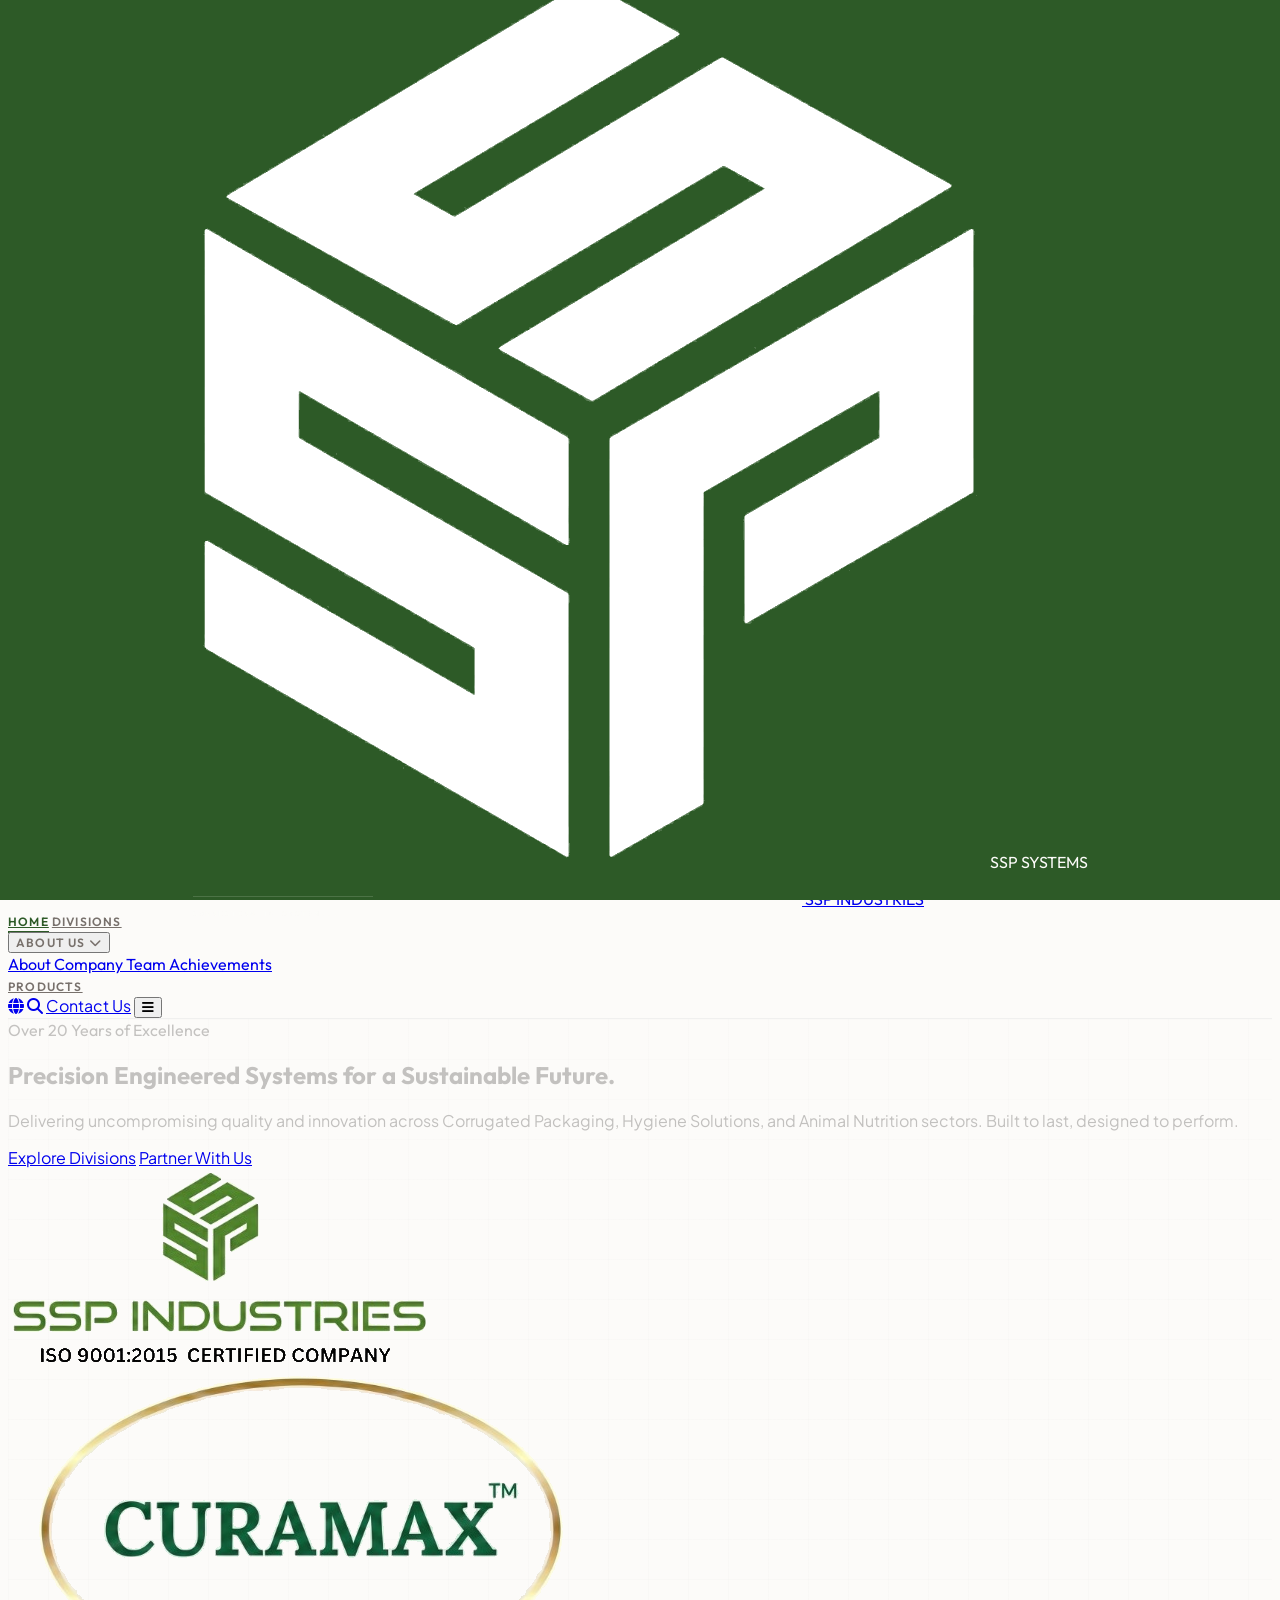
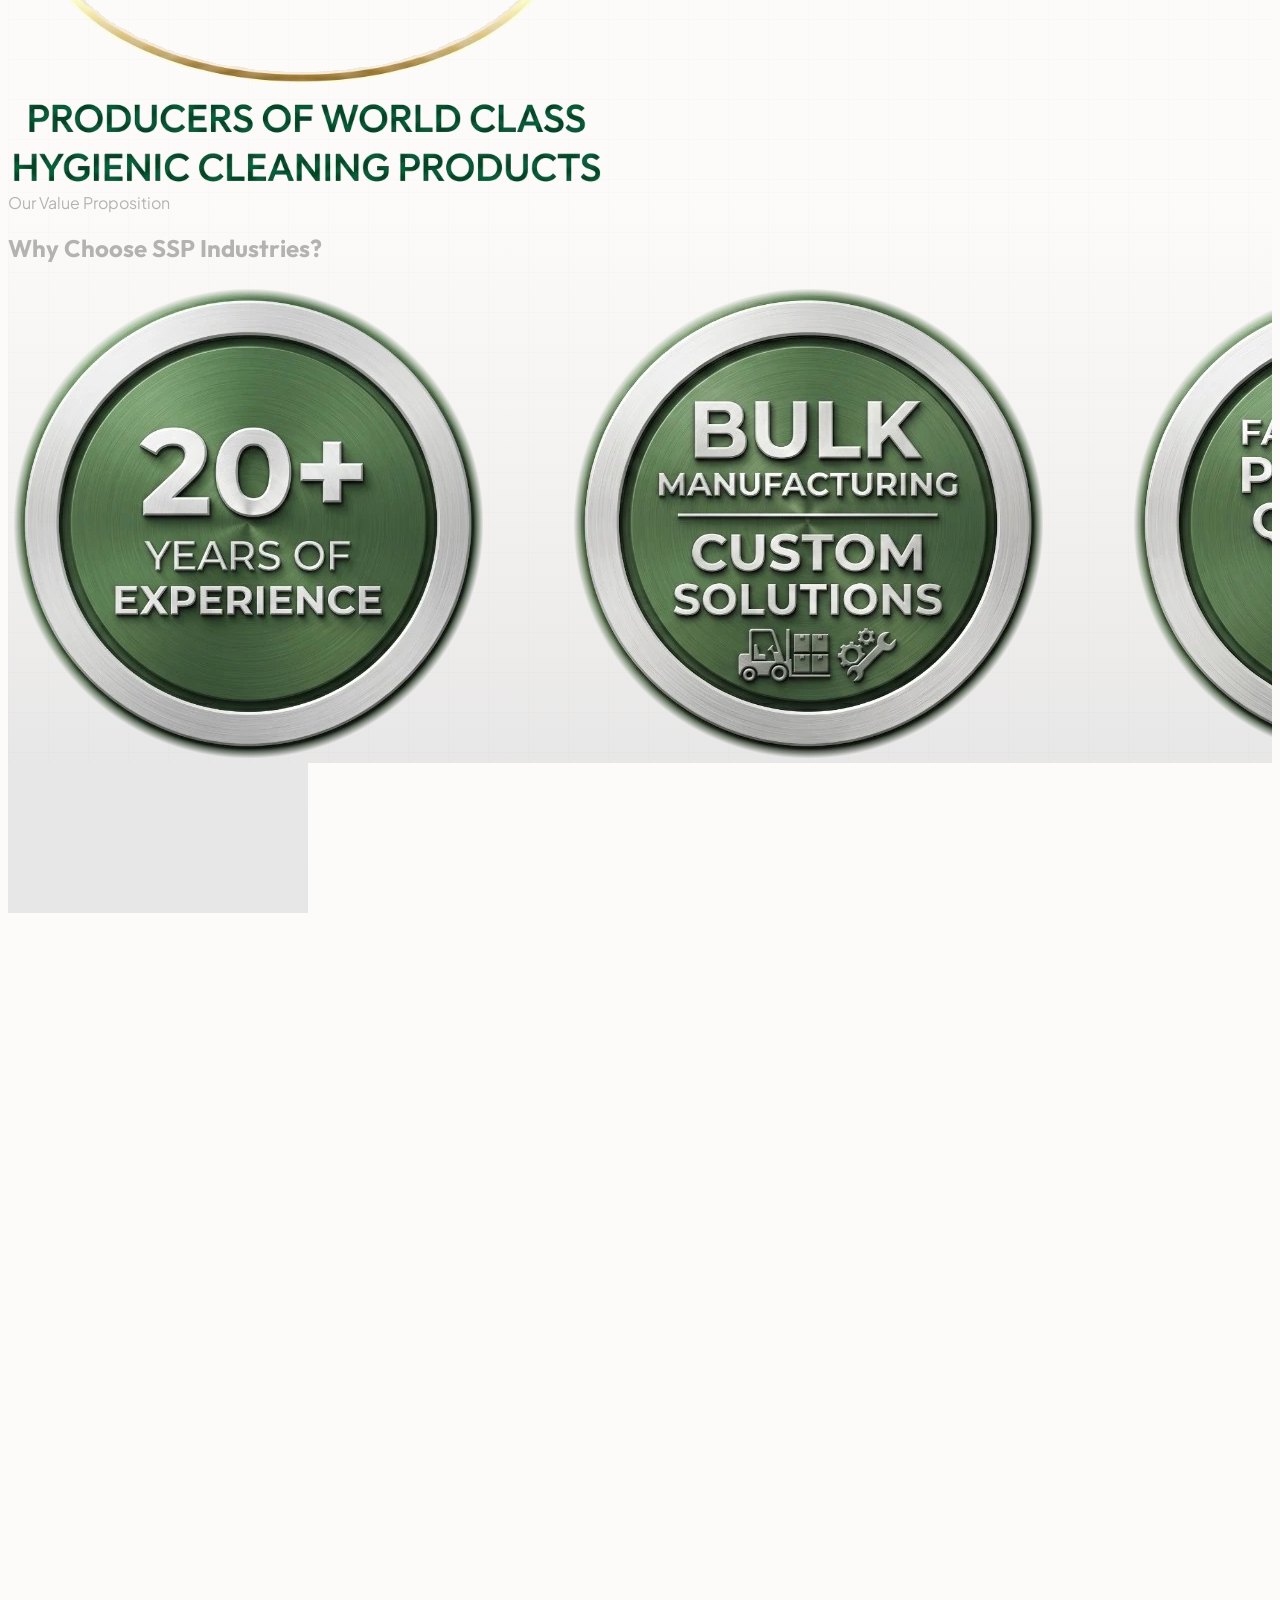
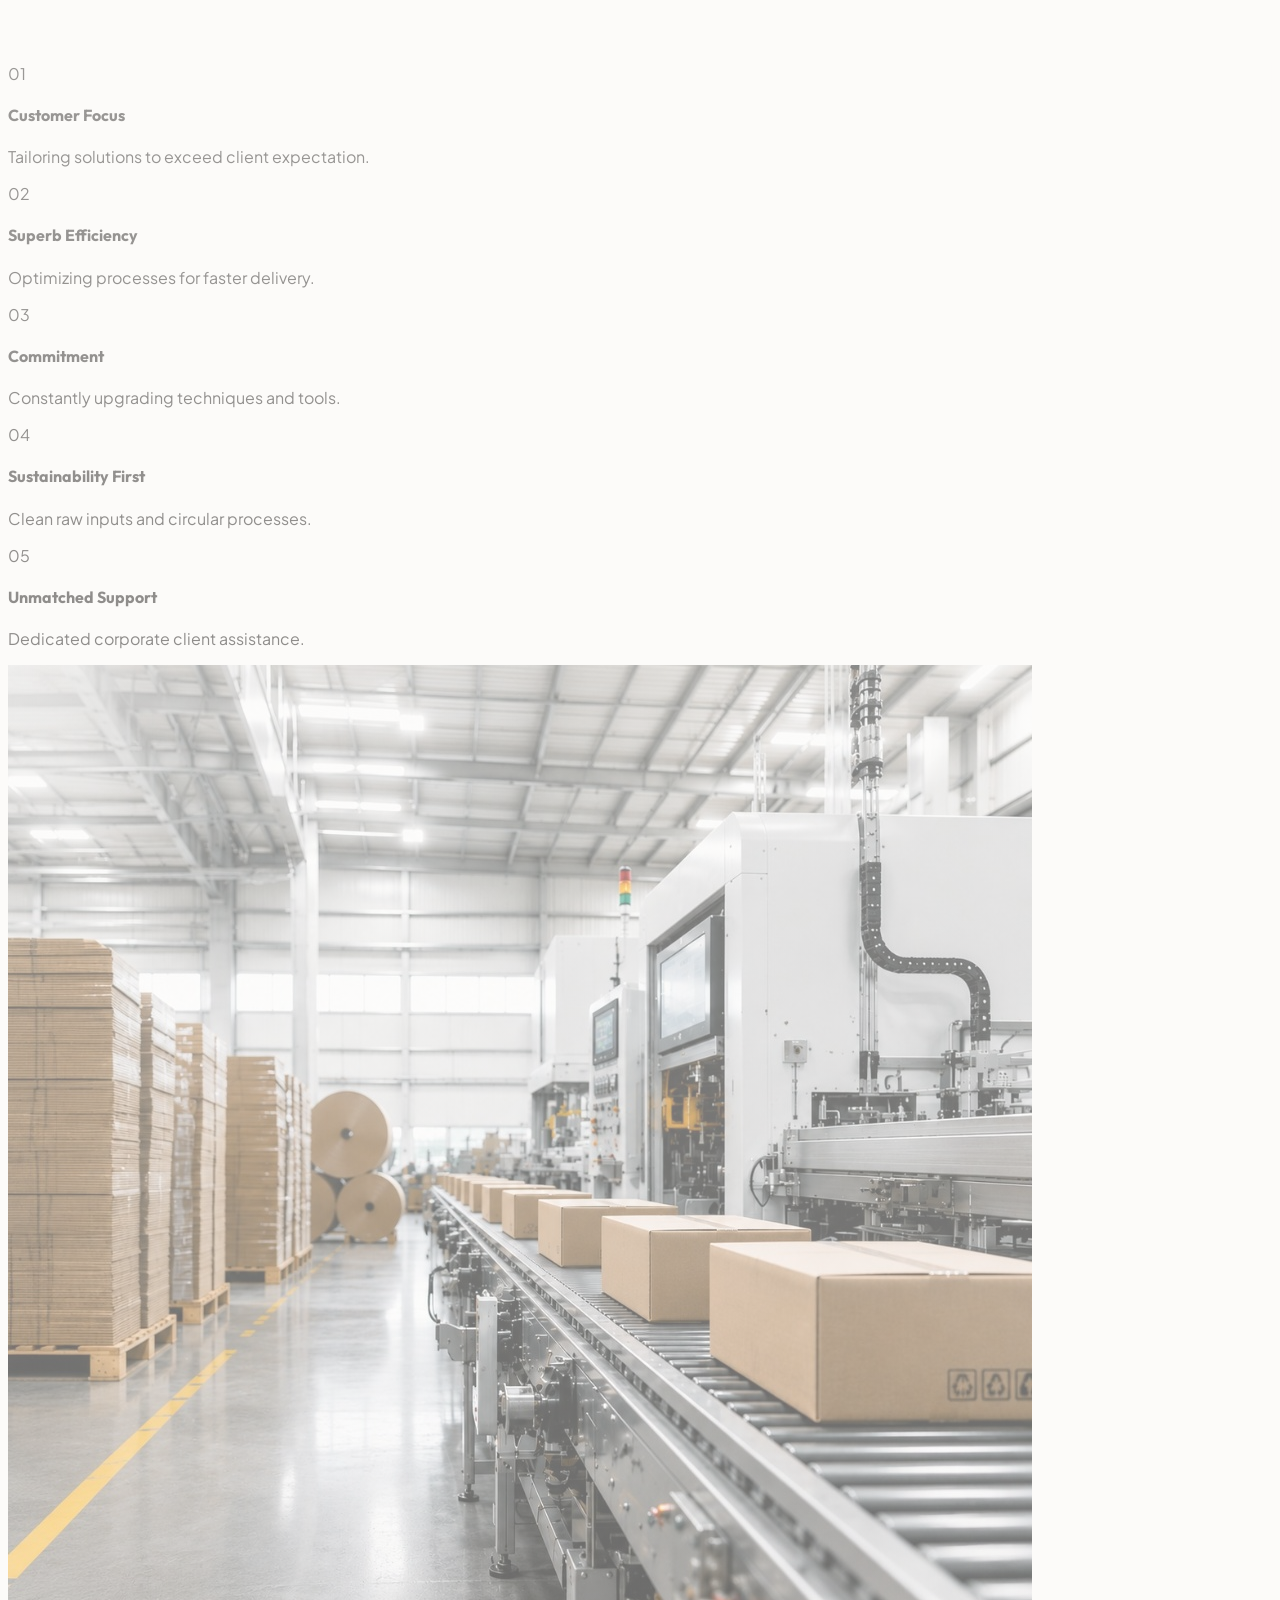
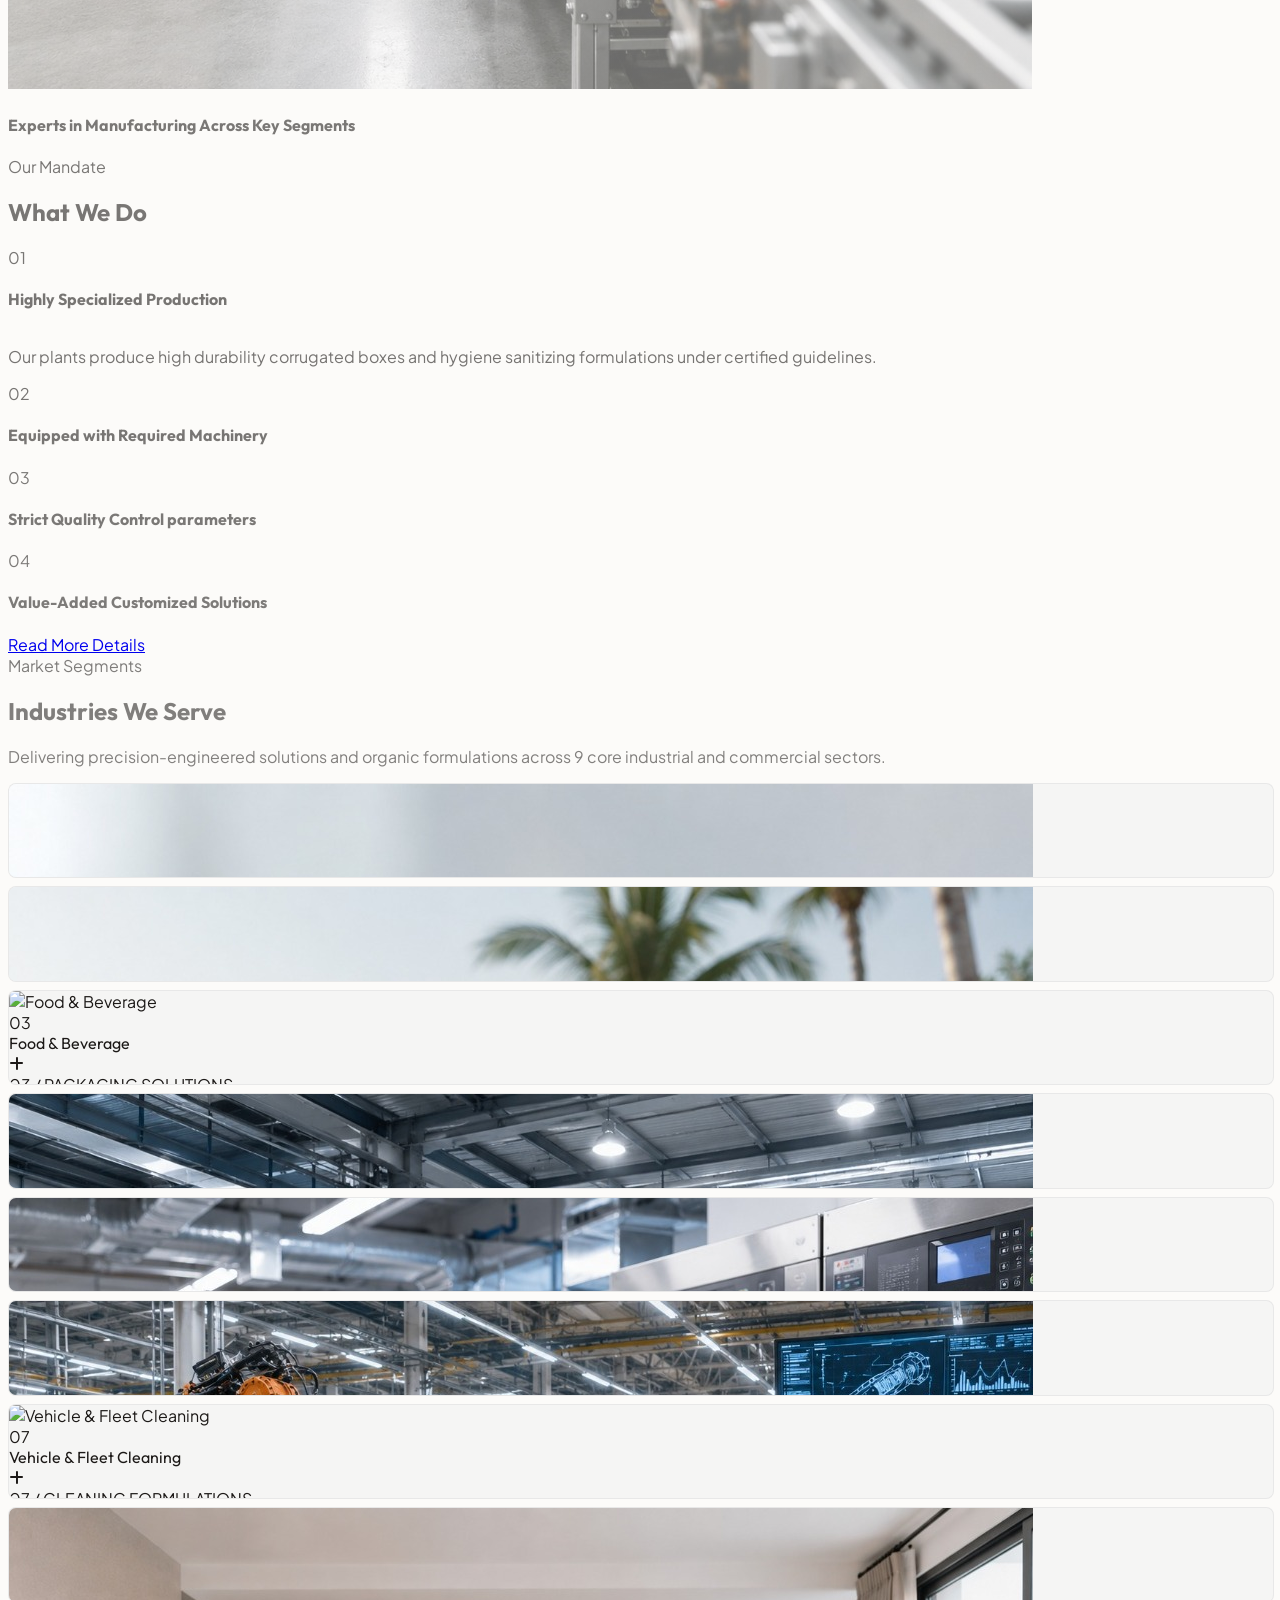
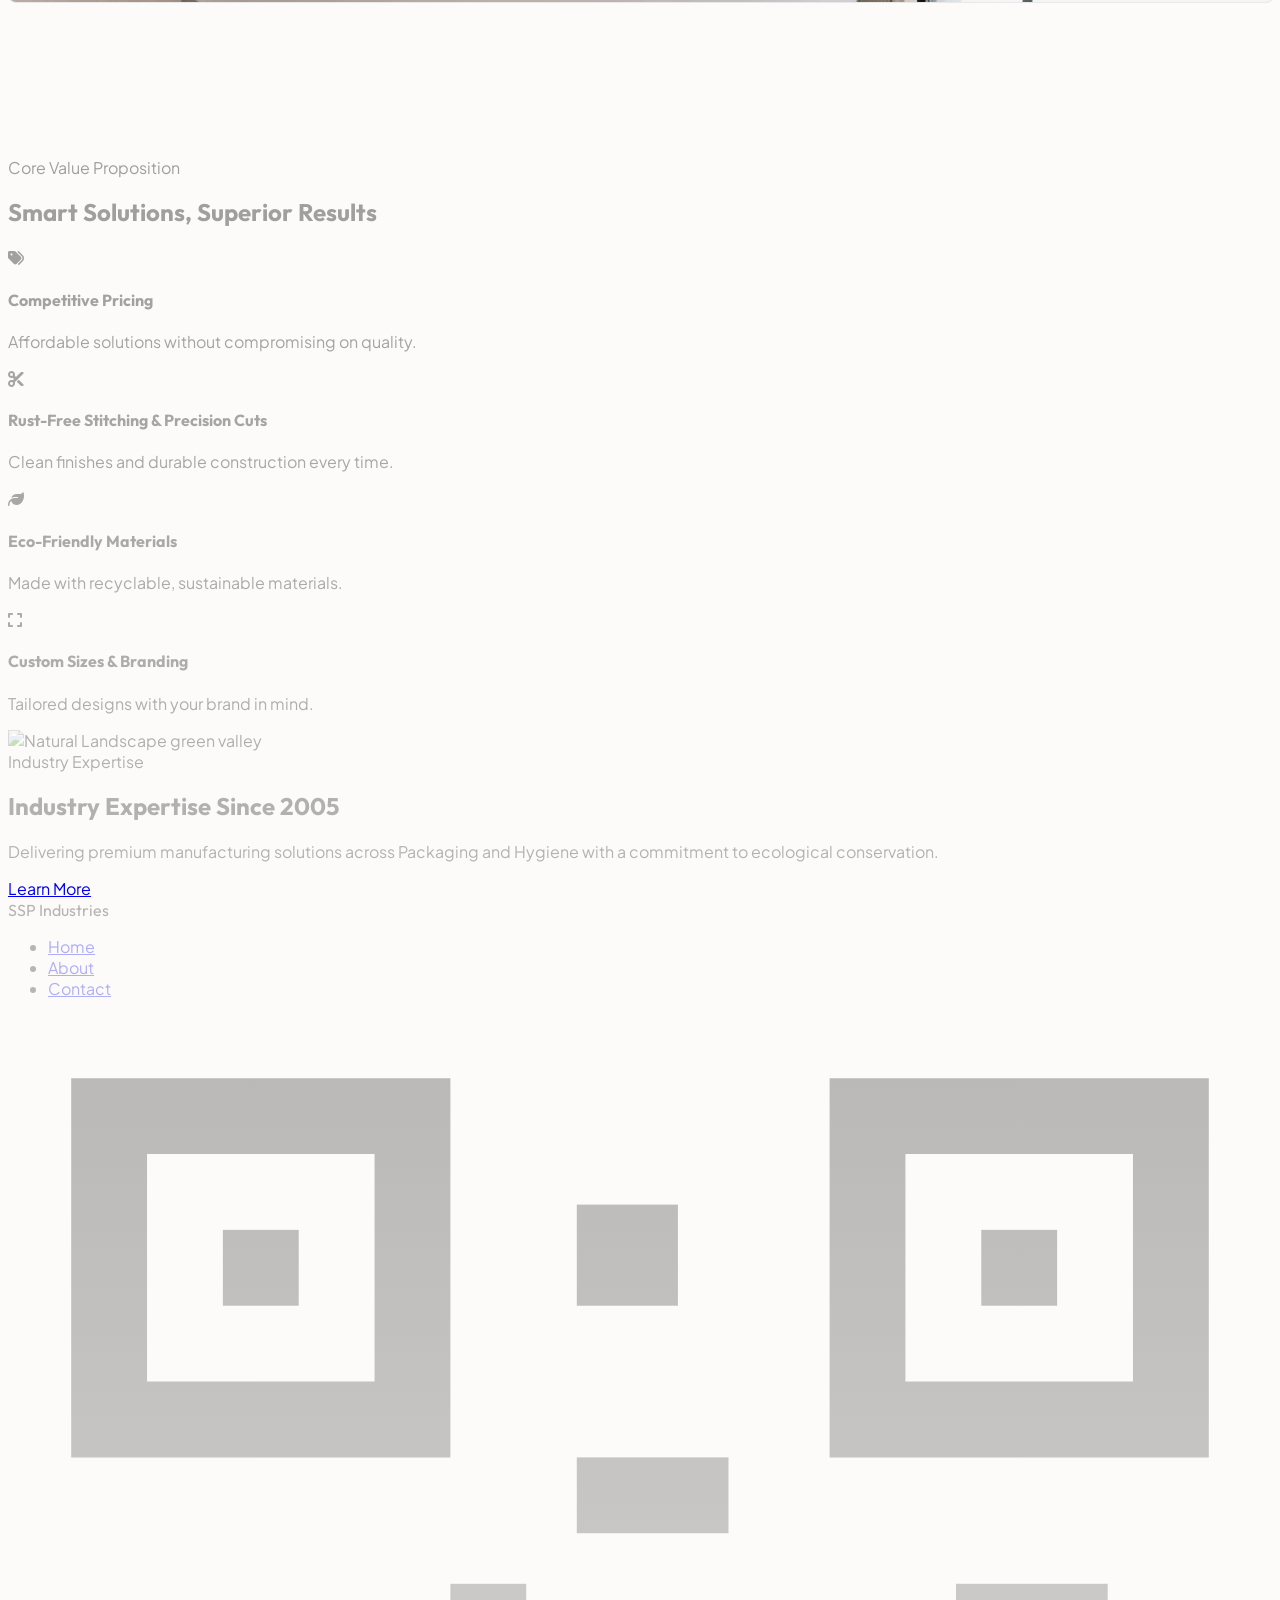
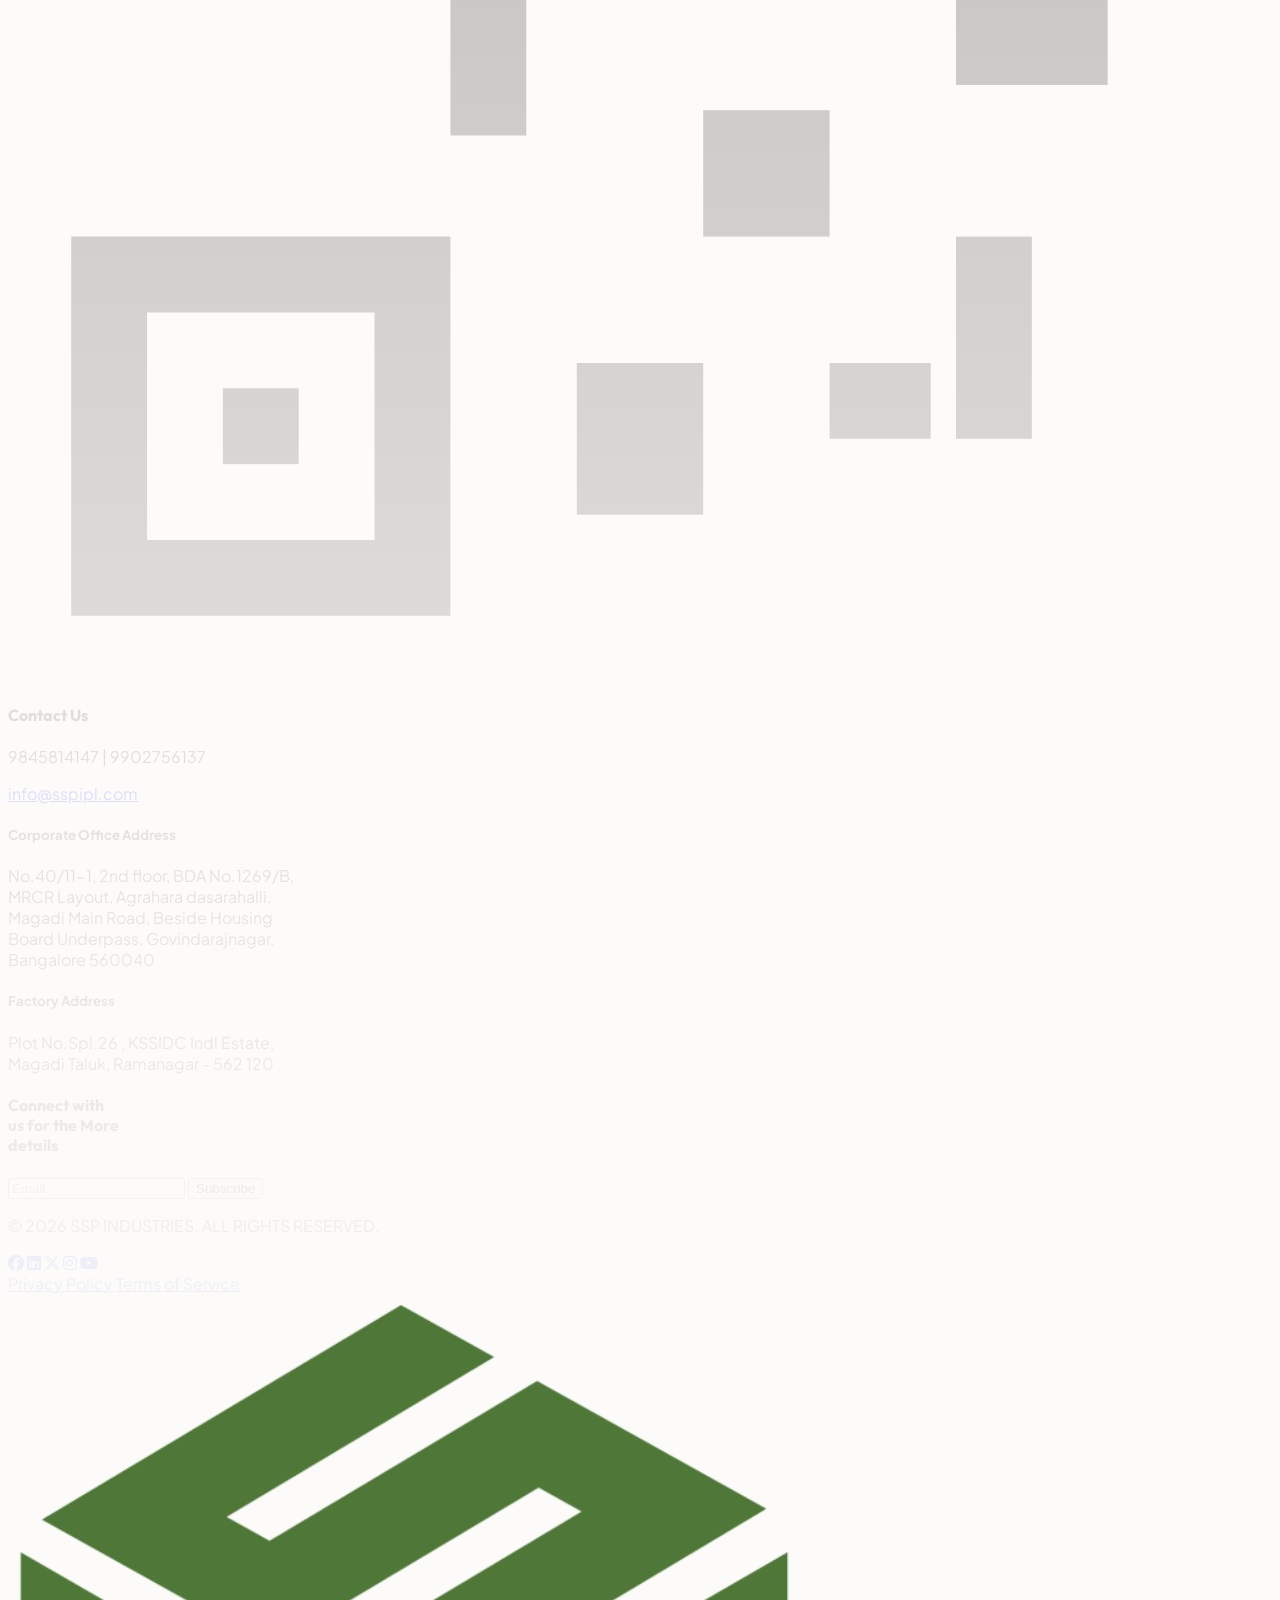
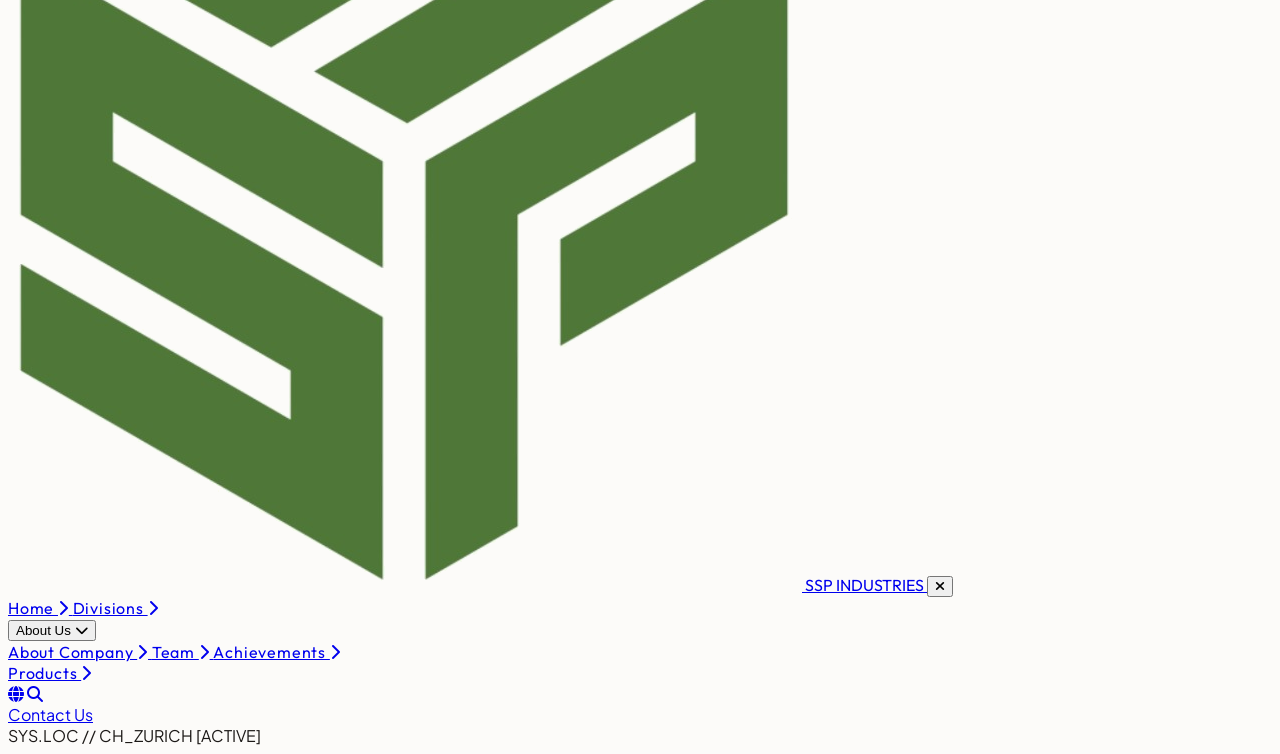
==== commit 46b7a862: "feat: restore hero scroll sequence, optimize badges to WebP, speed up 3D frame preloading, and updat" ====
--- a/index.html
+++ b/index.html
@@ -123,7 +123,10 @@
     </div>
   </header>
 
-  <!-- Smooth Scrolling Wrapper -->
+  <!-- Custom Scroll Sequence Indicator -->
+  <div id="scroll-progress-bar" class="fixed top-0 left-0 h-1 bg-brand-green z-50 transition-all duration-75"></div>
+
+  <!-- Master Hero Section with Smooth Transition and Revolving Logos -->
   <div id="smooth-wrapper">
     <div id="smooth-content">
 
@@ -134,11 +137,12 @@
         <!-- Video Background Layer -->
         <div class="video-bg-container">
           <video autoplay muted loop playsinline class="w-full h-full object-cover">
+            <source src="assets/new_comperessed_bg.mp4" type="video/mp4">
+            <source src="assets/bg_compressed.mp4" type="video/mp4">
             <source src="https://files.catbox.moe/os8sdo.mp4" type="video/mp4">
           </video>
           <div class="video-bg-overlay"></div>
         </div>
-
 
         <div
           class="max-w-4xl mx-auto w-full text-center flex flex-col items-center justify-center relative z-20 space-y-6">
@@ -162,7 +166,8 @@
             <!-- Subheadline Description -->
             <p id="hero-subheadline"
               class="text-stone-600 text-sm sm:text-base md:text-lg font-light leading-relaxed max-w-2xl opacity-0 translate-y-8">
-              Delivering uncompromising quality and innovation across Corrugated Packaging &amp; Carton Boxes and Curamax Hygiene &amp; Cleaning Solutions.
+              Delivering uncompromising quality and innovation across Corrugated Packaging, Hygiene Solutions, and
+              Animal Nutrition sectors. Built to last, designed to perform.
             </p>
 
             <!-- CTA Buttons -->
@@ -186,15 +191,15 @@
           class="absolute z-30 opacity-0 invisible flex flex-col md:flex-row justify-center items-center gap-8 md:gap-16 w-full max-w-5xl left-1/2 top-[55%] -translate-x-1/2 -translate-y-1/2 px-6">
 
           <!-- Card Left: SSP Industries -->
-          <div class="logo-item flex flex-col items-center justify-center bg-white/50 backdrop-blur-md border border-white/70 shadow-[0_20px_50px_rgba(0,0,0,0.04)] rounded-2xl p-6 md:p-10 w-full max-w-md h-60 md:h-80 transition-all duration-500 hover:shadow-[0_30px_60px_rgba(0,0,0,0.08)] hover:-translate-y-1 hover:border-brand-green/20 group cursor-default opacity-0 scale-90">
+          <div class="logo-item flex flex-col items-center justify-center bg-white/50 backdrop-blur-md border border-white/70 shadow-[0_20px_50px_rgba(0,0,0,0.04)] rounded-2xl p-10 w-full max-w-md h-80 transition-all duration-500 hover:shadow-[0_30px_60px_rgba(0,0,0,0.08)] hover:-translate-y-1 hover:border-brand-green/20 group cursor-default opacity-0 scale-90">
             <img src="assets/logo1_clean.png" alt="SSP Industries"
-              class="max-h-36 md:max-h-52 w-auto object-contain transition-transform duration-500 group-hover:scale-105">
+              class="max-h-52 w-auto object-contain transition-transform duration-500 group-hover:scale-105">
           </div>
 
           <!-- Card Right: Curamax -->
-          <div class="logo-item flex flex-col items-center justify-center bg-white/50 backdrop-blur-md border border-white/70 shadow-[0_20px_50px_rgba(0,0,0,0.04)] rounded-2xl p-6 md:p-10 w-full max-w-md h-60 md:h-80 transition-all duration-500 hover:shadow-[0_30px_60px_rgba(0,0,0,0.08)] hover:-translate-y-1 hover:border-brand-green/20 group cursor-default opacity-0 scale-90">
+          <div class="logo-item flex flex-col items-center justify-center bg-white/50 backdrop-blur-md border border-white/70 shadow-[0_20px_50px_rgba(0,0,0,0.04)] rounded-2xl p-10 w-full max-w-md h-80 transition-all duration-500 hover:shadow-[0_30px_60px_rgba(0,0,0,0.08)] hover:-translate-y-1 hover:border-brand-green/20 group cursor-default opacity-0 scale-90">
             <img src="assets/logo2_clean.png" alt="Curamax"
-              class="max-h-36 md:max-h-52 w-auto object-contain transition-transform duration-500 group-hover:scale-105">
+              class="max-h-52 w-auto object-contain transition-transform duration-500 group-hover:scale-105">
           </div>
 
         </div>
@@ -226,33 +231,33 @@
 
               <!-- Sequence A -->
               <div class="marquee-sequence">
-                <img src="assets/b1_clean.png" alt="20+ Years of Experience"
+                <img src="assets/b1_clean.webp" alt="20+ Years of Experience"
                   class="marquee-badge h-24 sm:h-28 md:h-32 w-auto object-contain">
-                <img src="assets/b2_clean.png" alt="Bulk Manufacturing Custom Solutions"
+                <img src="assets/b2_clean.webp" alt="Bulk Manufacturing Custom Solutions"
                   class="marquee-badge h-24 sm:h-28 md:h-32 w-auto object-contain">
-                <img src="assets/b3_clean.png" alt="Fair Pricing Premium Quality"
+                <img src="assets/b3_clean.webp" alt="Fair Pricing Premium Quality"
                   class="marquee-badge h-24 sm:h-28 md:h-32 w-auto object-contain">
-                <img src="assets/b4_clean.png" alt="Fast, Reliable, On-Time Delivery"
+                <img src="assets/b4_clean.webp" alt="Fast, Reliable, On-Time Delivery"
                   class="marquee-badge h-24 sm:h-28 md:h-32 w-auto object-contain">
-                <img src="assets/b5_clean.png" alt="Eco-Friendly & Sustainable Production"
+                <img src="assets/b5_clean.webp" alt="Eco-Friendly & Sustainable Production"
                   class="marquee-badge h-24 sm:h-28 md:h-32 w-auto object-contain">
-                <img src="assets/b6_clean.png" alt="Scientifically Driven R&D"
+                <img src="assets/b6_clean.webp" alt="Scientifically Driven R&D"
                   class="marquee-badge h-24 sm:h-28 md:h-32 w-auto object-contain">
               </div>
 
               <!-- Sequence B (Duplicated for seamless looping) -->
               <div class="marquee-sequence">
-                <img src="assets/b1_clean.png" alt="20+ Years of Experience"
+                <img src="assets/b1_clean.webp" alt="20+ Years of Experience"
                   class="marquee-badge h-24 sm:h-28 md:h-32 w-auto object-contain">
-                <img src="assets/b2_clean.png" alt="Bulk Manufacturing Custom Solutions"
+                <img src="assets/b2_clean.webp" alt="Bulk Manufacturing Custom Solutions"
                   class="marquee-badge h-24 sm:h-28 md:h-32 w-auto object-contain">
-                <img src="assets/b3_clean.png" alt="Fair Pricing Premium Quality"
+                <img src="assets/b3_clean.webp" alt="Fair Pricing Premium Quality"
                   class="marquee-badge h-24 sm:h-28 md:h-32 w-auto object-contain">
-                <img src="assets/b4_clean.png" alt="Fast, Reliable, On-Time Delivery"
+                <img src="assets/b4_clean.webp" alt="Fast, Reliable, On-Time Delivery"
                   class="marquee-badge h-24 sm:h-28 md:h-32 w-auto object-contain">
-                <img src="assets/b5_clean.png" alt="Eco-Friendly & Sustainable Production"
+                <img src="assets/b5_clean.webp" alt="Eco-Friendly & Sustainable Production"
                   class="marquee-badge h-24 sm:h-28 md:h-32 w-auto object-contain">
-                <img src="assets/b6_clean.png" alt="Scientifically Driven R&D"
+                <img src="assets/b6_clean.webp" alt="Scientifically Driven R&D"
                   class="marquee-badge h-24 sm:h-28 md:h-32 w-auto object-contain">
               </div>
 
@@ -382,7 +387,7 @@
                   data-image="assets/what_we_do_automated_machinery.jpg">
                   <div class="flex items-center gap-4">
                     <span class="text-brand-green font-mono font-bold text-xs">02</span>
-                    <h4 class="font-bold text-stone-900 text-base">Automated High-Speed Machinery</h4>
+                    <h4 class="font-bold text-stone-900 text-base">Equipped with Required Machinery</h4>
                   </div>
                   <div class="tab-content-panel pl-8 pt-2">
                     <p class="text-stone-600 text-sm font-light leading-relaxed">
@@ -462,12 +467,12 @@
           <!-- Interactive Accordion Container -->
           <div class="accordion-container">
 
-            <!-- Industry 1: Pharmaceutical & Medical -->
+            <!-- Industry 1: Pharmaceutical Industry -->
             <div class="accordion-panel group active" data-index="1">
               <div class="absolute inset-0 z-0">
                 <img src="assets/pharmaceutical_medical.jpg"
                   class="w-full h-full object-cover transition-transform duration-700 lg:group-hover:scale-105"
-                  alt="Pharmaceutical & Medical">
+                  alt="Pharmaceutical Industry">
                 <div class="absolute inset-0 bg-black/60 transition-opacity duration-500 lg:group-hover:opacity-45">
                 </div>
                 <div
@@ -480,7 +485,7 @@
                 class="panel-collapsed-content absolute inset-0 z-10 flex flex-row justify-between items-center py-4 px-6 text-white lg:group-hover:opacity-0 transition-opacity duration-300 lg:group-hover:pointer-events-none select-none">
                 <div class="font-mono text-sm tracking-wider opacity-60">01</div>
                 <div class="font-heading font-bold text-sm lg:text-base tracking-wider uppercase vertical-title">
-                  Pharmaceutical & Medical
+                  Pharmaceutical Industry
                 </div>
                 <div class="w-6 h-6 border border-white/30 rounded-full flex items-center justify-center text-[10px]">
                   <i class="fa-solid fa-plus transition-transform duration-300 group-hover:rotate-45"></i>
@@ -498,8 +503,7 @@
                   </div>
                 </div>
                 <div class="space-y-4">
-                  <h3 class="text-lg lg:text-2xl font-black font-heading tracking-tight leading-tight">Pharmaceutical &
-                    Medical</h3>
+                  <h3 class="text-lg lg:text-2xl font-black font-heading tracking-tight leading-tight">Pharmaceutical Industry</h3>
                   <p class="text-stone-200 text-xs lg:text-sm font-light leading-relaxed max-w-md">
                     Clinical-grade sterile disinfectant formulations and specialized regulatory-compliant packaging
                     engineered for pharmaceutical cleanrooms and medical applications.
@@ -1053,7 +1057,7 @@
             <div class="space-y-2 text-sm text-stone-200">
               <h5 class="font-bold text-white">Factory Address</h5>
               <p class="leading-relaxed font-light">
-                Plot # SpecialQ-26, KSSIDC Indl Estate,<br>
+                Plot No.Spl.26 , KSSIDC Indl Estate,<br>
                 Magadi Taluk, Ramanagar - 562 120
               </p>
             </div>
@@ -1668,14 +1672,14 @@
       const totalFrames = 184;
       
       // Function to map a 1-based frame index to the image file URL.
-      // The actual files in assets/frames are Frame00001.webp to Frame00184.webp.
       const getFrameUrl = (index) => {
         const paddedIndex = String(index).padStart(5, '0');
-        return `assets/frames/Frame${paddedIndex}.webp?v=2`;
+        return `assets/frames/Frame${paddedIndex}.webp`;
       };
 
-      // Array to store images. We initialize it with nulls.
+      // Array and Set for ultra-fast frame retrieval
       const images = new Array(totalFrames).fill(null);
+      const loadedSet = new Set();
       const sequenceState = { frame: 0 };
 
       function resizeCanvas() {
@@ -1683,29 +1687,25 @@
       }
 
       function drawFrame(index) {
-        // Fallback to closest loaded frame if this specific frame isn't loaded yet
         let img = images[index];
         if (!img || !img.complete || img.naturalWidth === 0) {
-          let closestDist = Infinity;
-          let closestIndex = -1;
-          for (let i = 0; i < totalFrames; i++) {
-            if (images[i] && images[i].complete && images[i].naturalWidth > 0) {
-              const dist = Math.abs(i - index);
-              if (dist < closestDist) {
-                closestDist = dist;
-                closestIndex = i;
-              }
+          // Fast nearest loaded frame lookup from loadedSet
+          let bestDist = Infinity;
+          let bestIdx = 0;
+          for (const idx of loadedSet) {
+            const dist = Math.abs(idx - index);
+            if (dist < bestDist) {
+              bestDist = dist;
+              bestIdx = idx;
+              if (dist === 0) break;
             }
           }
-          if (closestIndex !== -1) {
-            img = images[closestIndex];
-          }
+          img = images[bestIdx];
         }
 
-        if (!img) return;
+        if (!img || !img.complete || img.naturalWidth === 0) return;
 
         // HIGH QUALITY RENDERING SUPPORT:
-        // Adjust for device pixel ratio (high-DPI/Retina screens) to prevent blurriness
         const dpr = window.devicePixelRatio || 1;
         const w = window.innerWidth;
         const h = window.innerHeight;
@@ -1715,11 +1715,10 @@
           canvas.height = Math.floor(h * dpr);
         }
 
-        // Save canvas state and scale for logical coordinates
         ctx.save();
         ctx.scale(dpr, dpr);
 
-        // Fill background grey color first to blend with scaled-down images (using #c5c4c7 to match frames)
+        // Fill background grey color first to blend with scaled-down images (#c5c4c7)
         ctx.fillStyle = "#c5c4c7";
         ctx.fillRect(0, 0, w, h);
 
@@ -1728,8 +1727,7 @@
 
         let drawWidth, drawHeight, offsetX, offsetY;
 
-        // CONFIGURABLE SCALE FACTOR:
-        // Set to 0.7 to scale down drawing of cardboard/products to 70% of viewport size
+        // Scale factor: 70% of viewport size
         const scaleFactor = 0.7;
 
         if (canvasRatio > imgRatio) {
@@ -1743,15 +1741,13 @@
         offsetX = (w - drawWidth) / 2;
         offsetY = (h - drawHeight) / 2;
 
-        // Set high image smoothing quality for scaling
         ctx.imageSmoothingEnabled = true;
         ctx.imageSmoothingQuality = 'high';
 
         ctx.drawImage(img, offsetX, offsetY, drawWidth, drawHeight);
 
-        // Draw gradient overlays to blend the image edges with the canvas background color (#c5c4c7)
+        // Draw gradient overlays to blend the image edges smoothly
         const fadeLengthX = Math.min(drawWidth * 0.25, 180);
-        // Very subtle top/bottom fade (12px) to smooth the edge interpolation without covering the box
         const fadeLengthY = 12;
         
         // 1. Left Edge Fade
@@ -1768,70 +1764,83 @@
         ctx.fillStyle = rightGrad;
         ctx.fillRect(offsetX + drawWidth - fadeLengthX, offsetY - 1, fadeLengthX + 1, drawHeight + 2);
 
-        // 3. Top Edge Fade (Micro-fade to blend scale border smoothly)
+        // 3. Top Edge Fade
         const topGrad = ctx.createLinearGradient(0, offsetY, 0, offsetY + fadeLengthY);
         topGrad.addColorStop(0, "#c5c4c7");
         topGrad.addColorStop(1, "rgba(197, 196, 199, 0)");
         ctx.fillStyle = topGrad;
         ctx.fillRect(offsetX - 1, offsetY - 1, drawWidth + 2, fadeLengthY + 1);
 
-        // 4. Bottom Edge Fade (Micro-fade to blend scale border smoothly)
+        // 4. Bottom Edge Fade
         const bottomGrad = ctx.createLinearGradient(0, offsetY + drawHeight, 0, offsetY + drawHeight - fadeLengthY);
         bottomGrad.addColorStop(0, "#c5c4c7");
         bottomGrad.addColorStop(1, "rgba(197, 196, 199, 0)");
         ctx.fillStyle = bottomGrad;
         ctx.fillRect(offsetX - 1, offsetY + drawHeight - fadeLengthY, drawWidth + 2, fadeLengthY + 1);
 
-        // Restore canvas state to reset scale factor
         ctx.restore();
       }
 
-      // Initialize ScrollTrigger immediately so scrolling behaves correctly from the start
-      // Set canvas opacity to 1 immediately (no fade needed since we are pinning the section in-flow)
+      // Initialize ScrollTrigger immediately so scrolling behaves correctly
       gsap.set(canvas, { opacity: 1 });
 
-      // Pinned Scroll Sequence (Pins the section, plays the animation, then unpins to scroll to the next section)
       gsap.to(sequenceState, {
         frame: totalFrames - 1,
         ease: "none",
         scrollTrigger: {
           trigger: "#scroll-sequence-section",
-          start: "top top",      // Pin when the top of the section hits the top of the viewport
-          end: "+=300%",         // Pin for 300% of viewport height (approx 3 full scrolls)
-          pin: true,             // Pin the section in place!
-          scrub: 1.2,            // Sweet-spot momentum smoothing to eliminate scroll step jitter
-          anticipatePin: 1,      // Prevents page layout jump
+          start: "top top",
+          end: "+=300%",
+          pin: true,
+          scrub: 1.2,
+          anticipatePin: 1,
         },
         onUpdate: () => {
-          // Pass rounded integer index to avoid CPU-heavy fallback search loop
           drawFrame(Math.round(sequenceState.frame));
         }
       });
 
-      // Load all frames in the background, starting with essential ones first
-      // so the first few frames render instantly on page load
-      const priorityIndices = [0, 46, 92, 138, 183]; // load key frames first
-      
-      // Load priority frames
-      priorityIndices.forEach((idx) => {
+      function loadSingleFrame(idx, callback) {
+        if (images[idx]) return;
         const img = new Image();
         img.src = getFrameUrl(idx + 1);
         img.onload = () => {
           images[idx] = img;
-          drawFrame(Math.round(sequenceState.frame));
+          loadedSet.add(idx);
+          if (callback) callback(idx);
         };
+      }
+
+      // 1. Instant First Frame: Load & draw Frame 0 immediately on startup
+      loadSingleFrame(0, () => {
+        drawFrame(0);
       });
 
-      // Load all frames sequentially in the background
-      for (let i = 0; i < totalFrames; i++) {
-        if (priorityIndices.includes(i)) continue;
-        const img = new Image();
-        img.src = getFrameUrl(i + 1);
-        img.onload = () => {
-          images[i] = img;
-          // Redraw only if we are currently looking at a fallback frame that just finished loading
-          drawFrame(Math.round(sequenceState.frame));
-        };
+      // 2. High Priority: First 30 frames (0 to 29) loaded immediately in sequential order
+      for (let i = 1; i < Math.min(30, totalFrames); i++) {
+        loadSingleFrame(i, () => {
+          if (Math.round(sequenceState.frame) === i) drawFrame(i);
+        });
+      }
+
+      // 3. Medium Priority: Keyframe anchor mesh across the whole sequence (every 3rd frame)
+      for (let i = 30; i < totalFrames; i += 3) {
+        loadSingleFrame(i);
+      }
+
+      // 4. Low Priority: Dense fill of all remaining frames using idle/staggered batching
+      const loadRemaining = () => {
+        for (let i = 0; i < totalFrames; i++) {
+          if (!images[i]) {
+            loadSingleFrame(i);
+          }
+        }
+      };
+
+      if (window.requestIdleCallback) {
+        requestIdleCallback(loadRemaining, { timeout: 1200 });
+      } else {
+        setTimeout(loadRemaining, 250);
       }
 
       window.addEventListener("resize", resizeCanvas);
